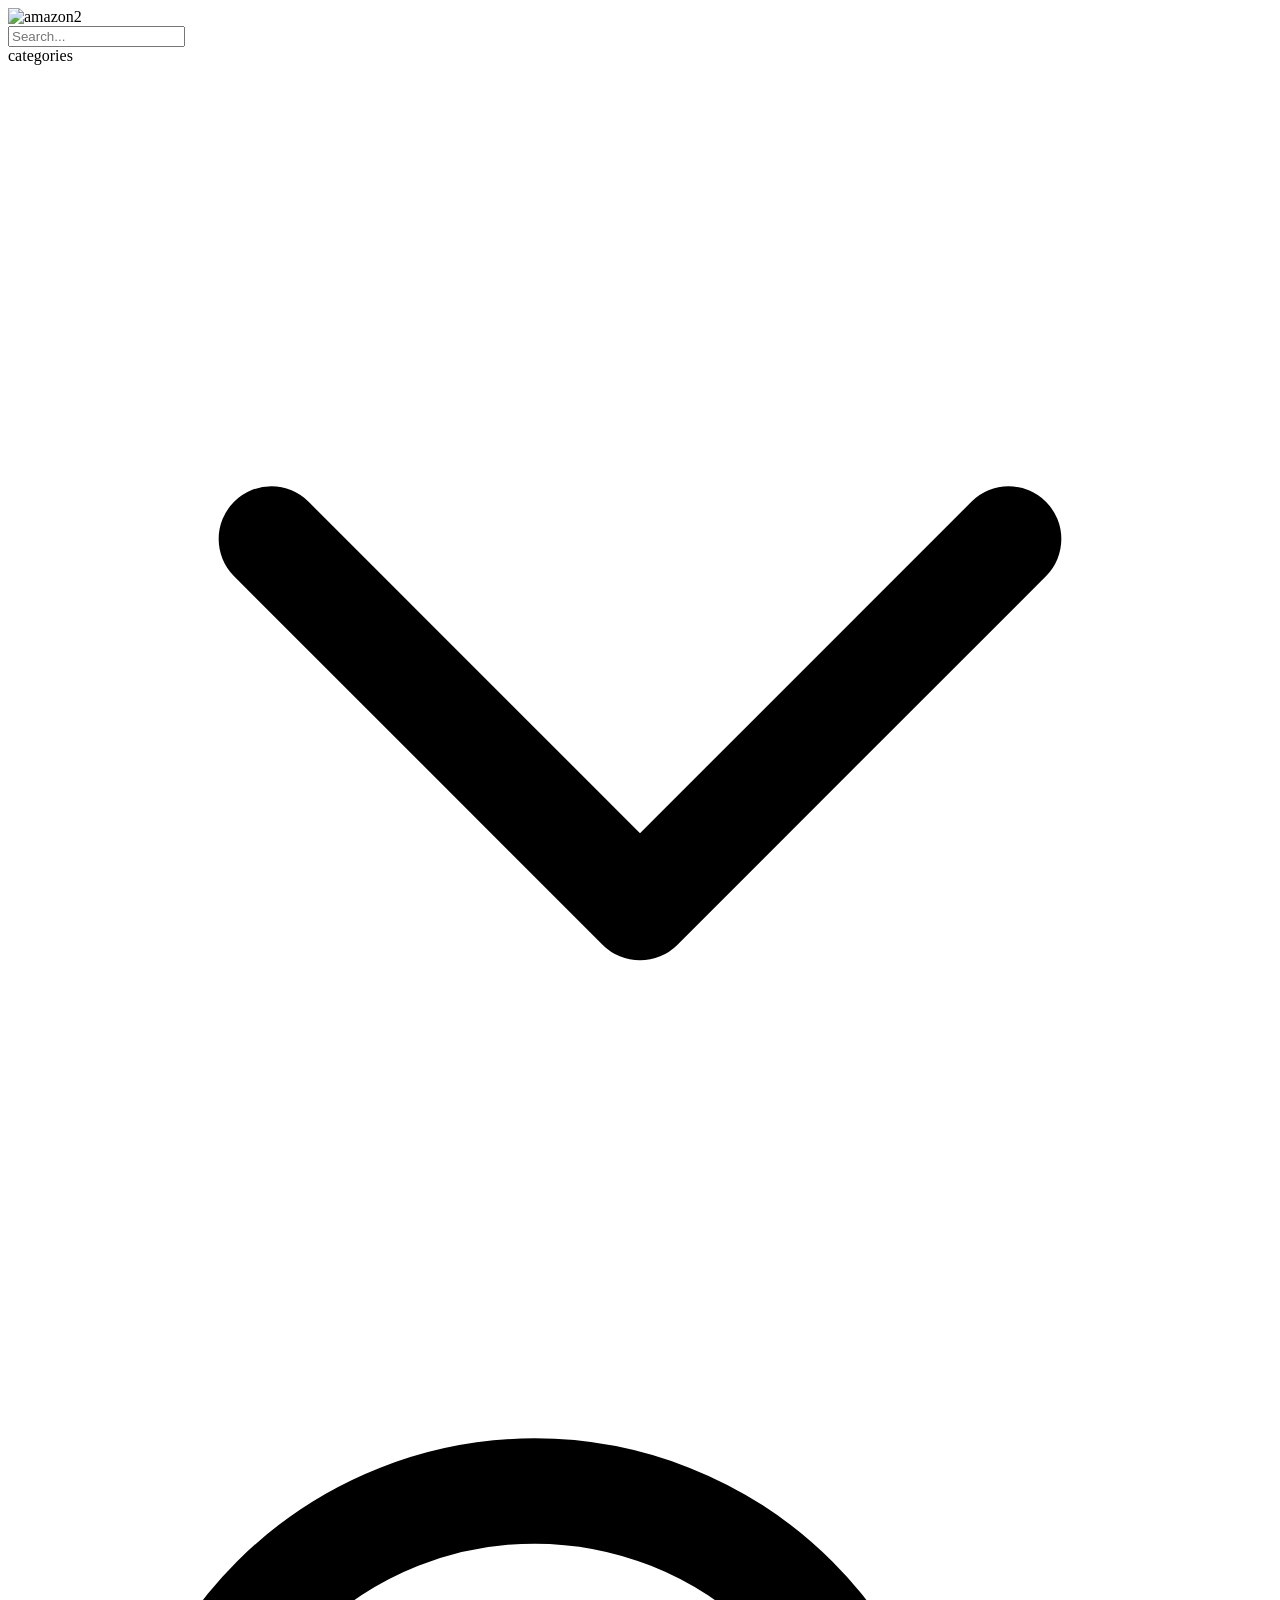
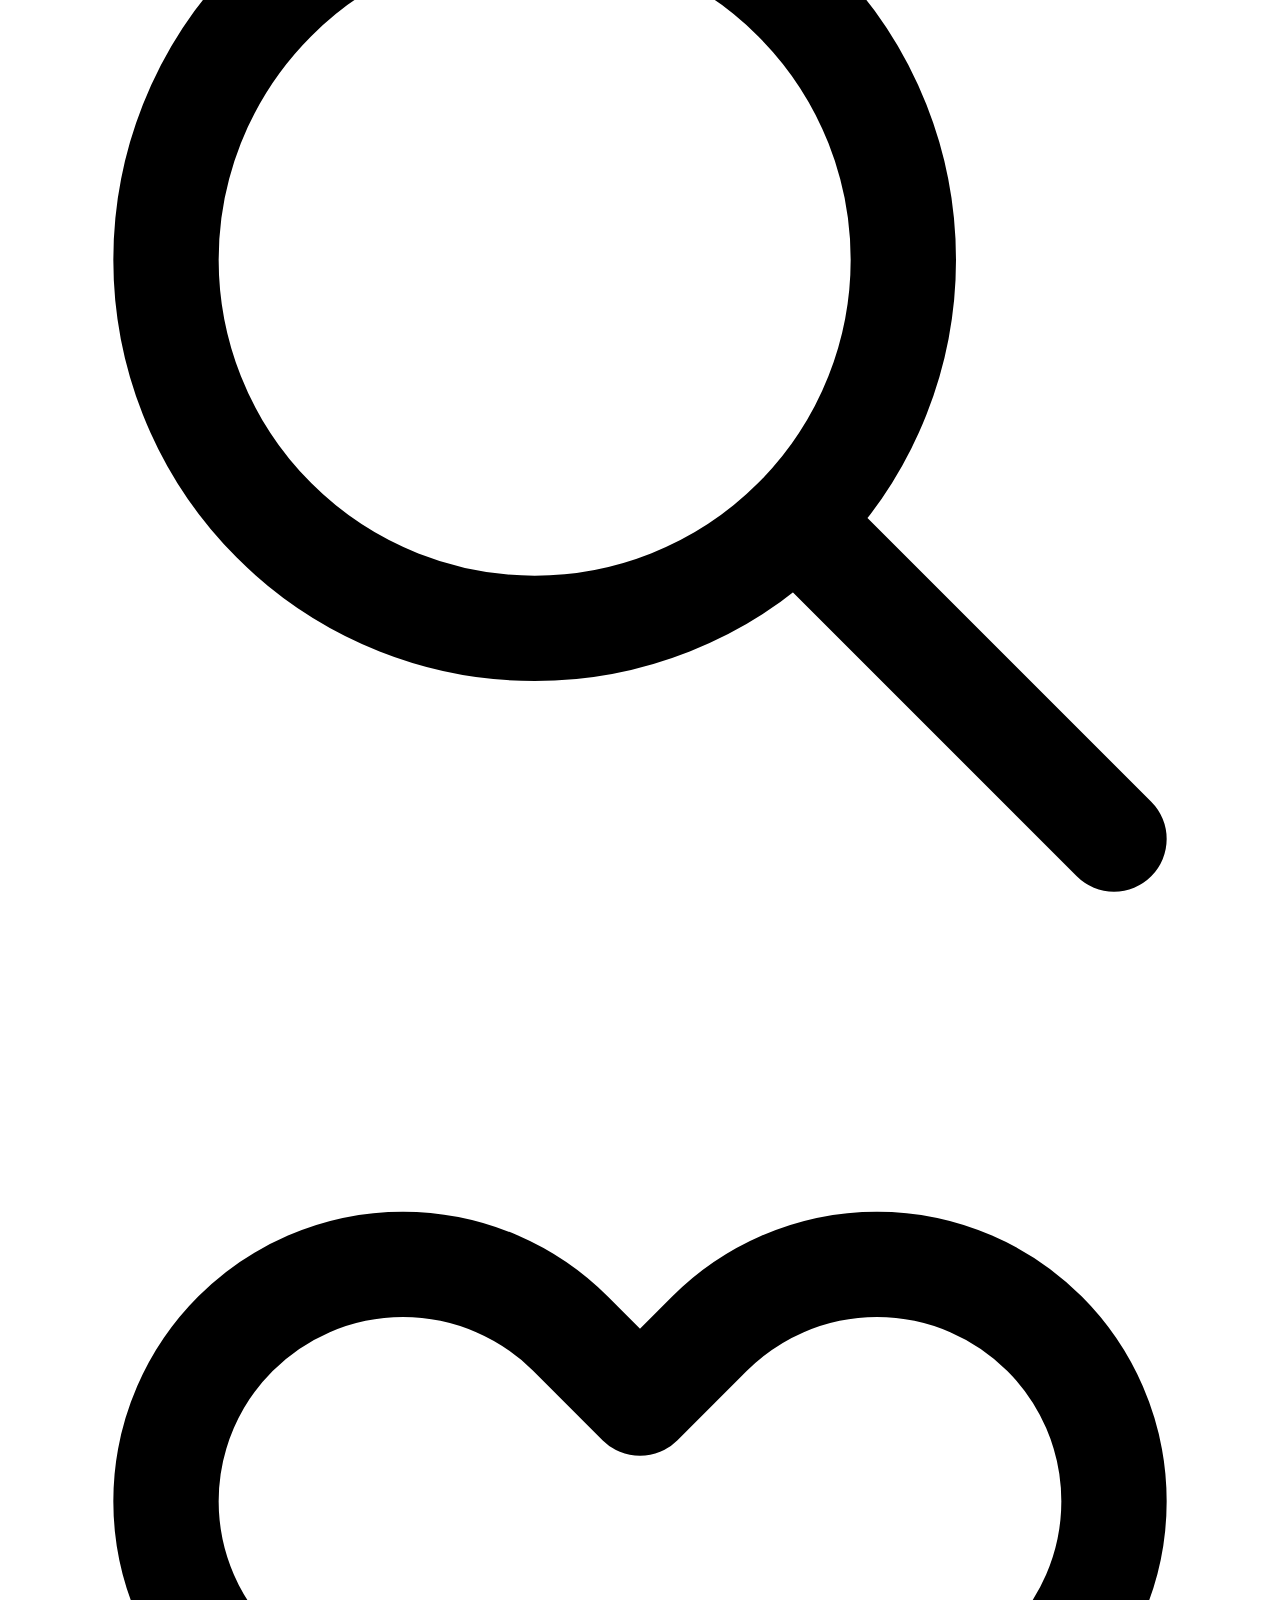
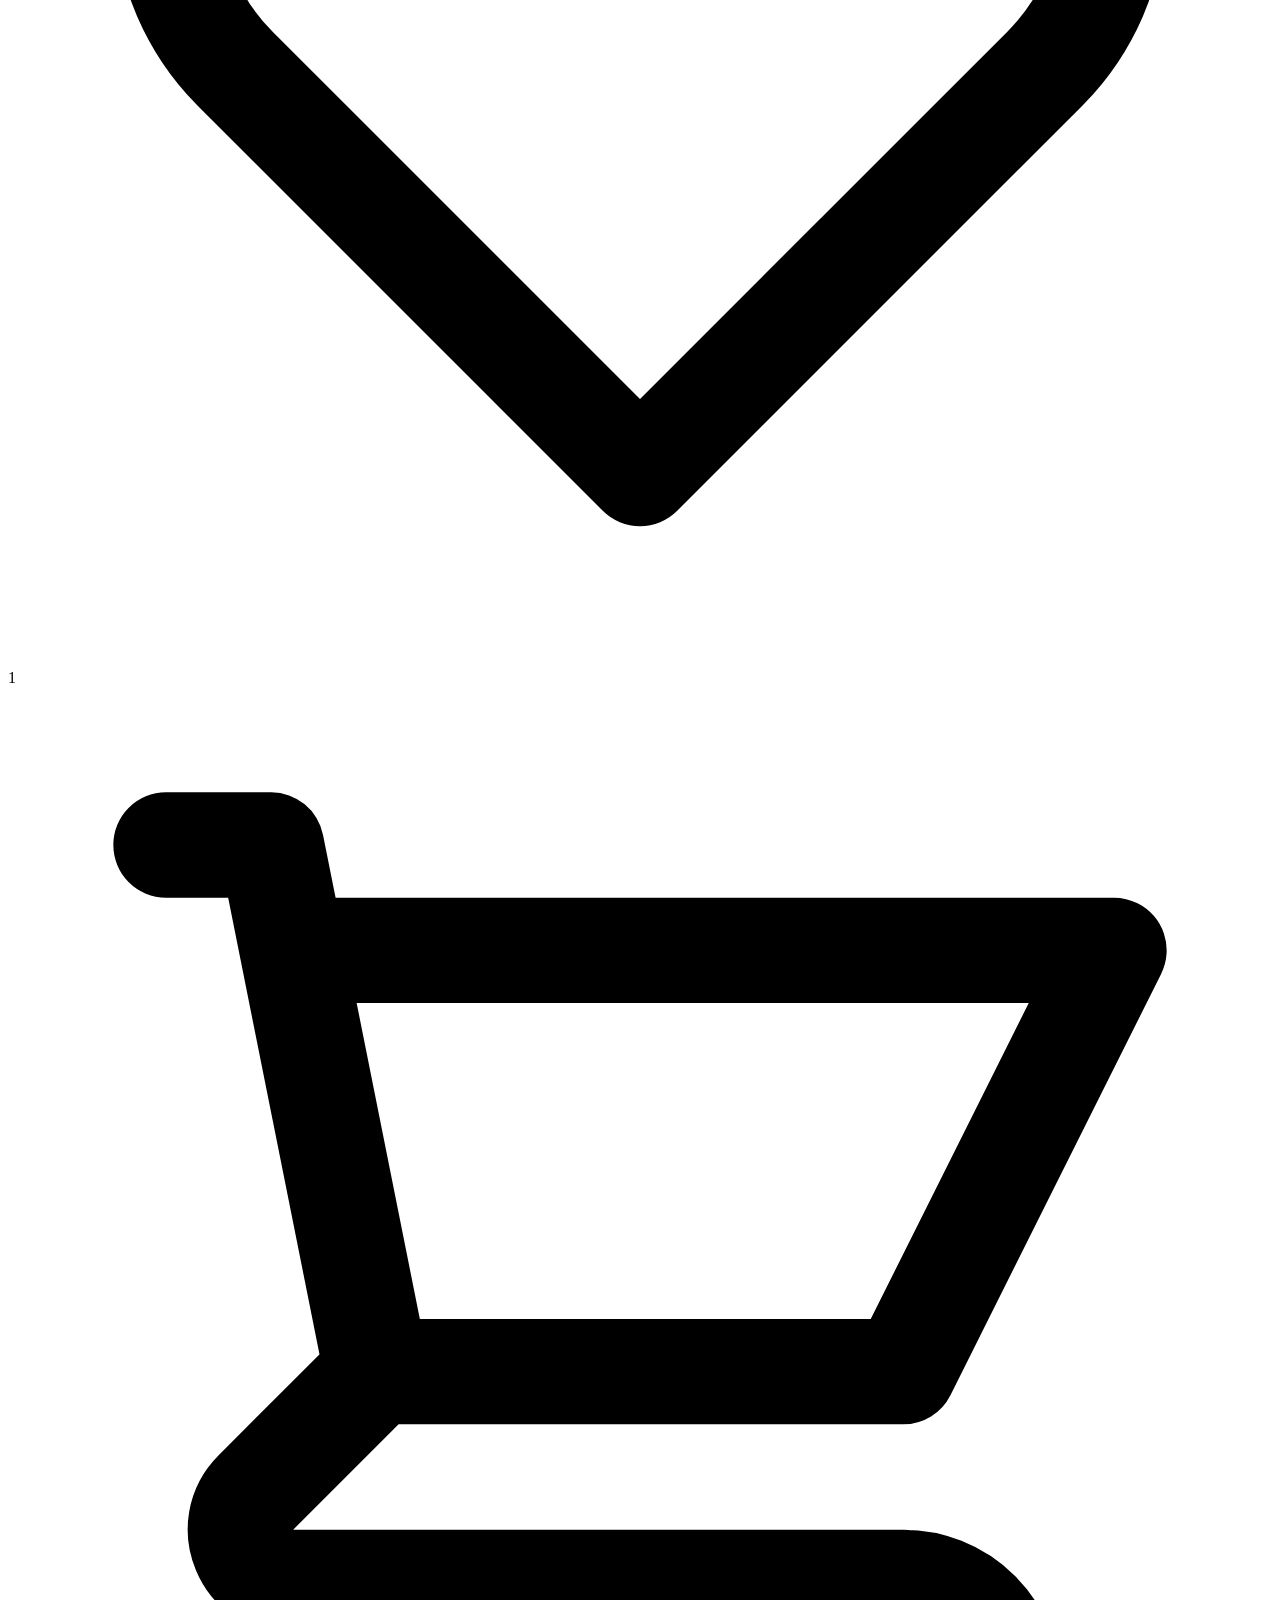
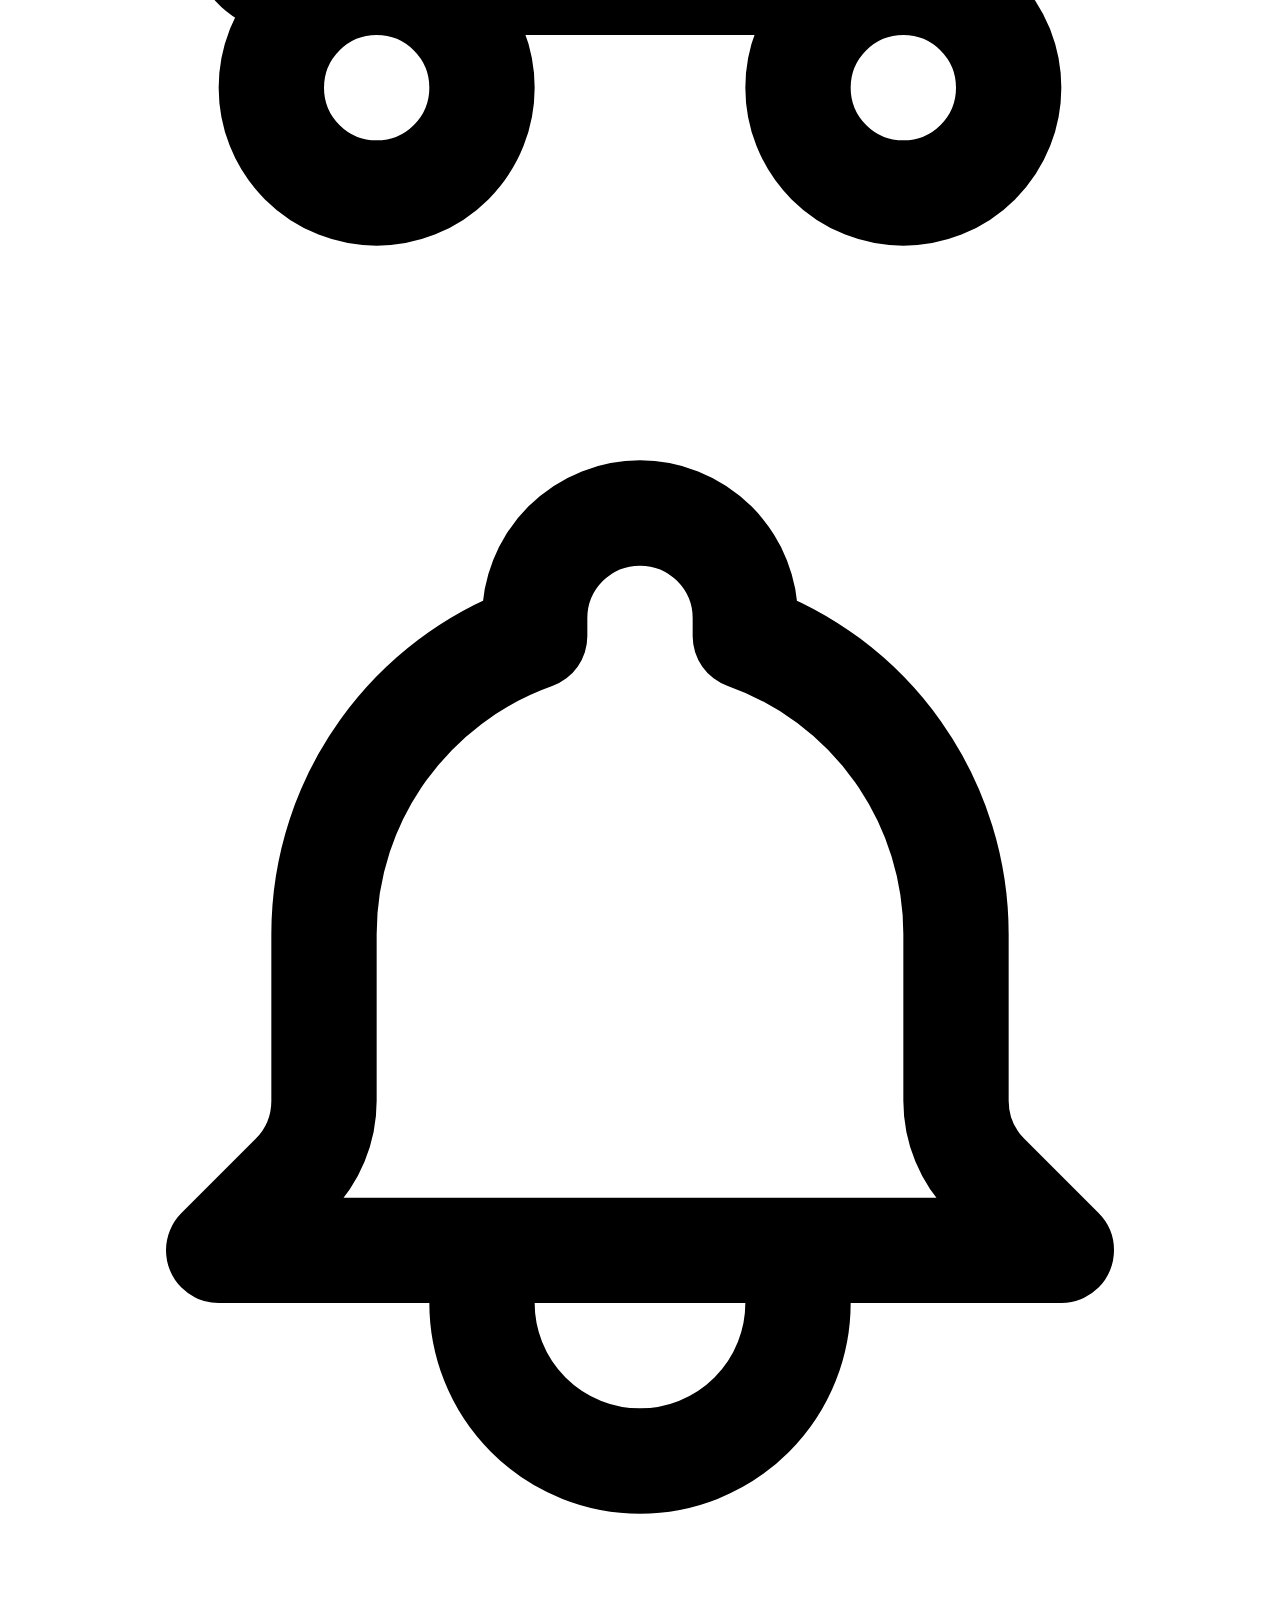
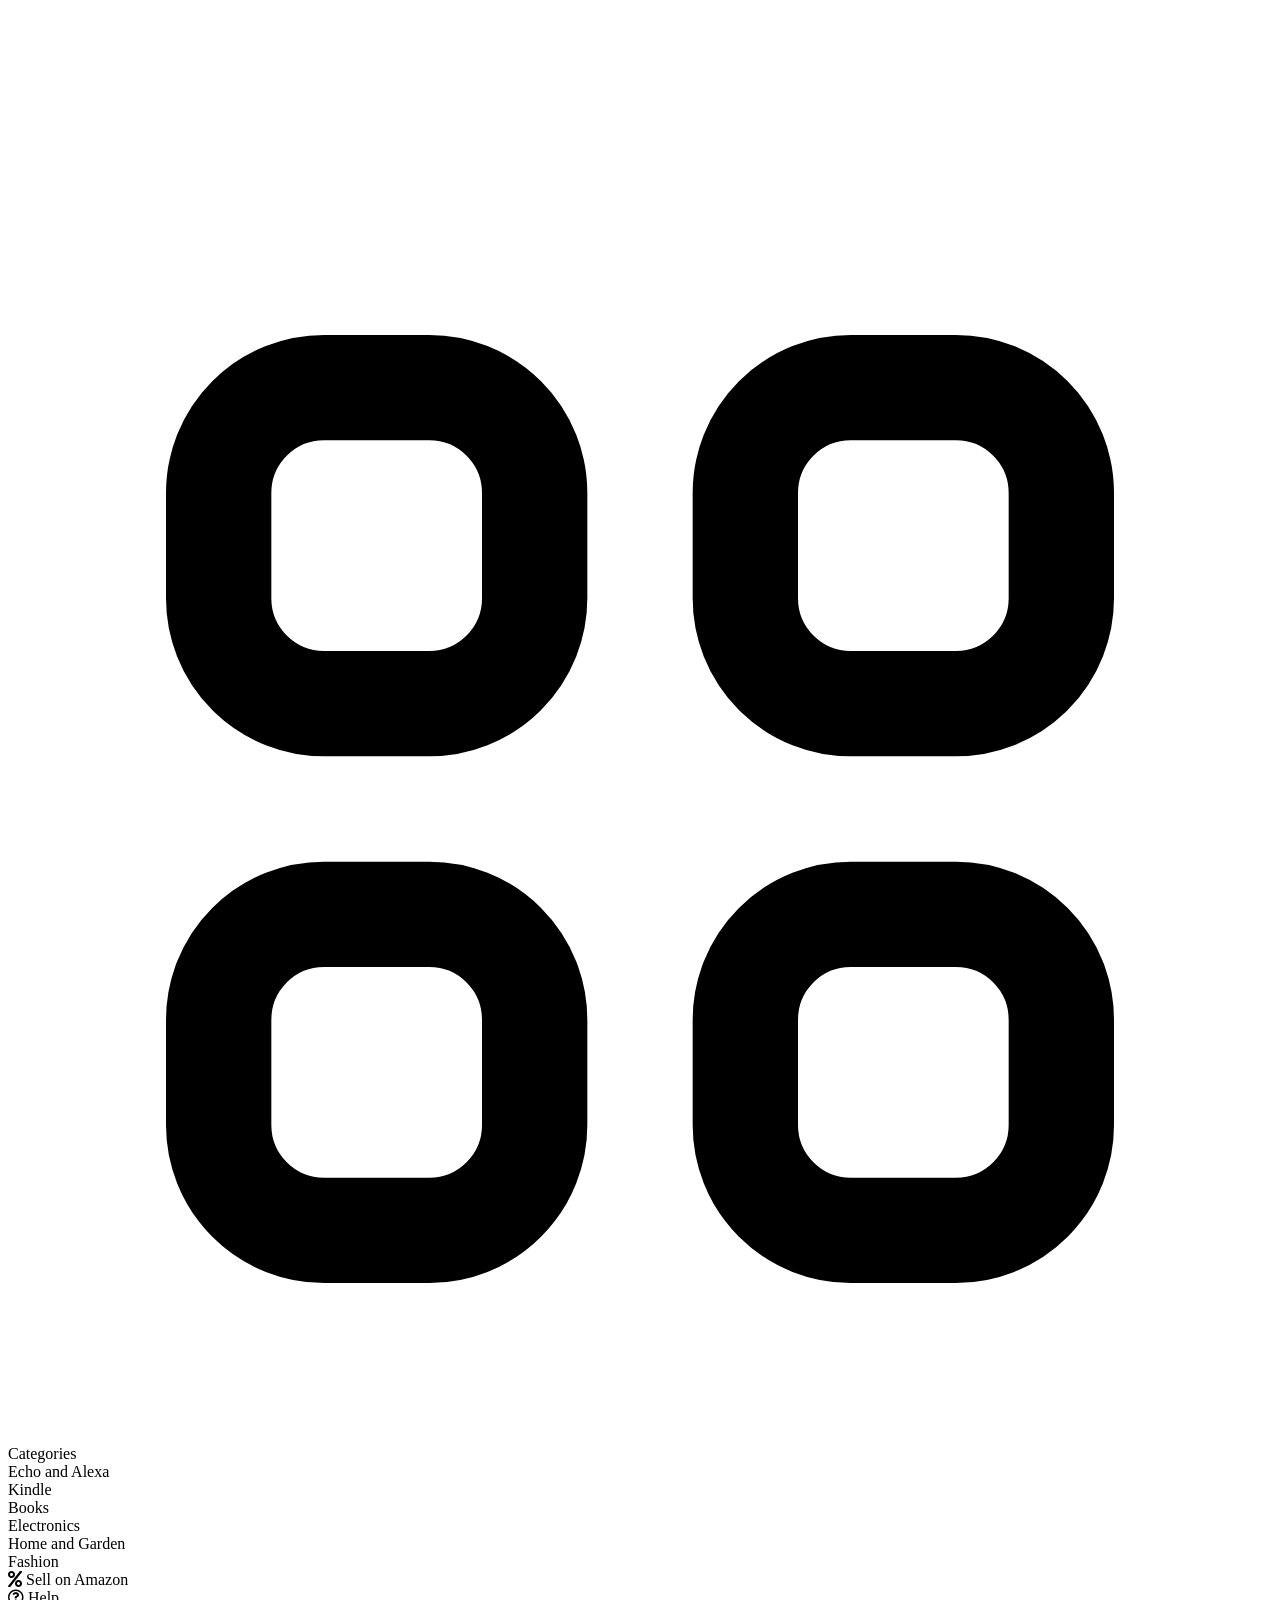
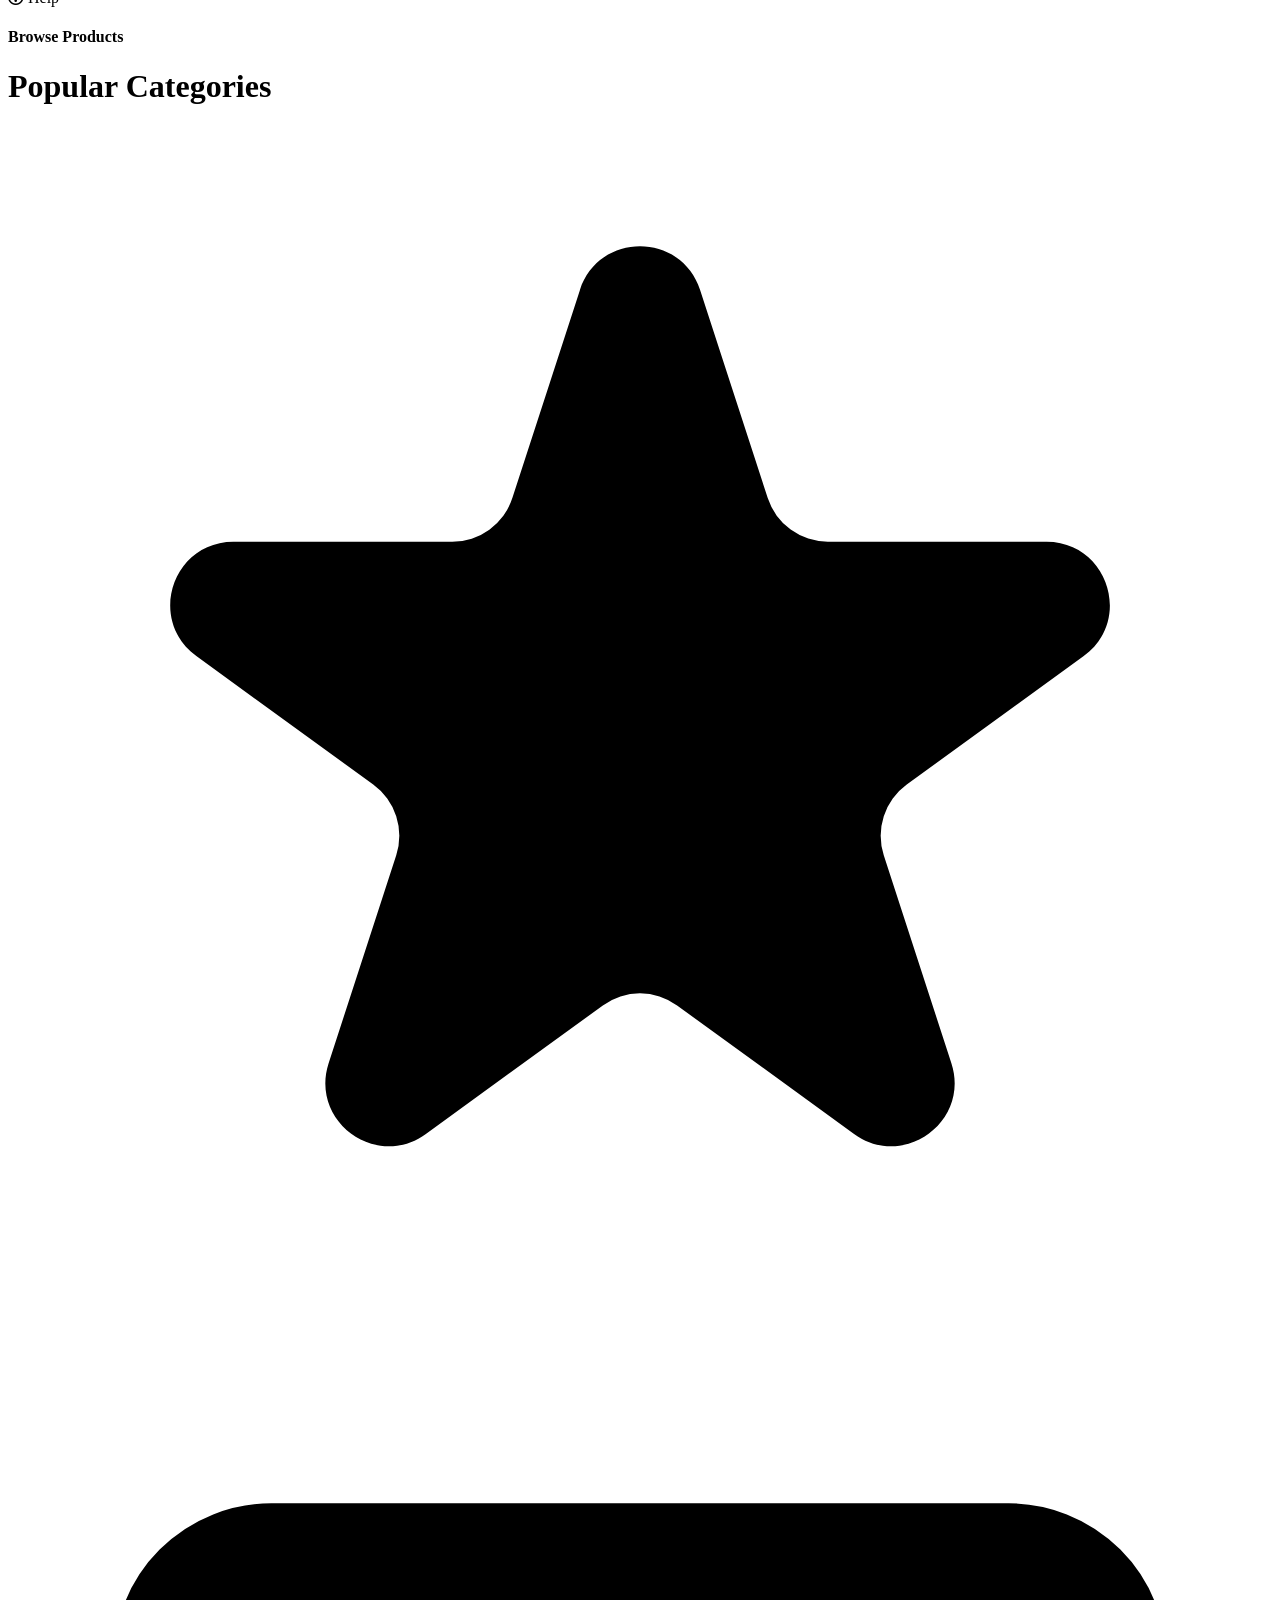
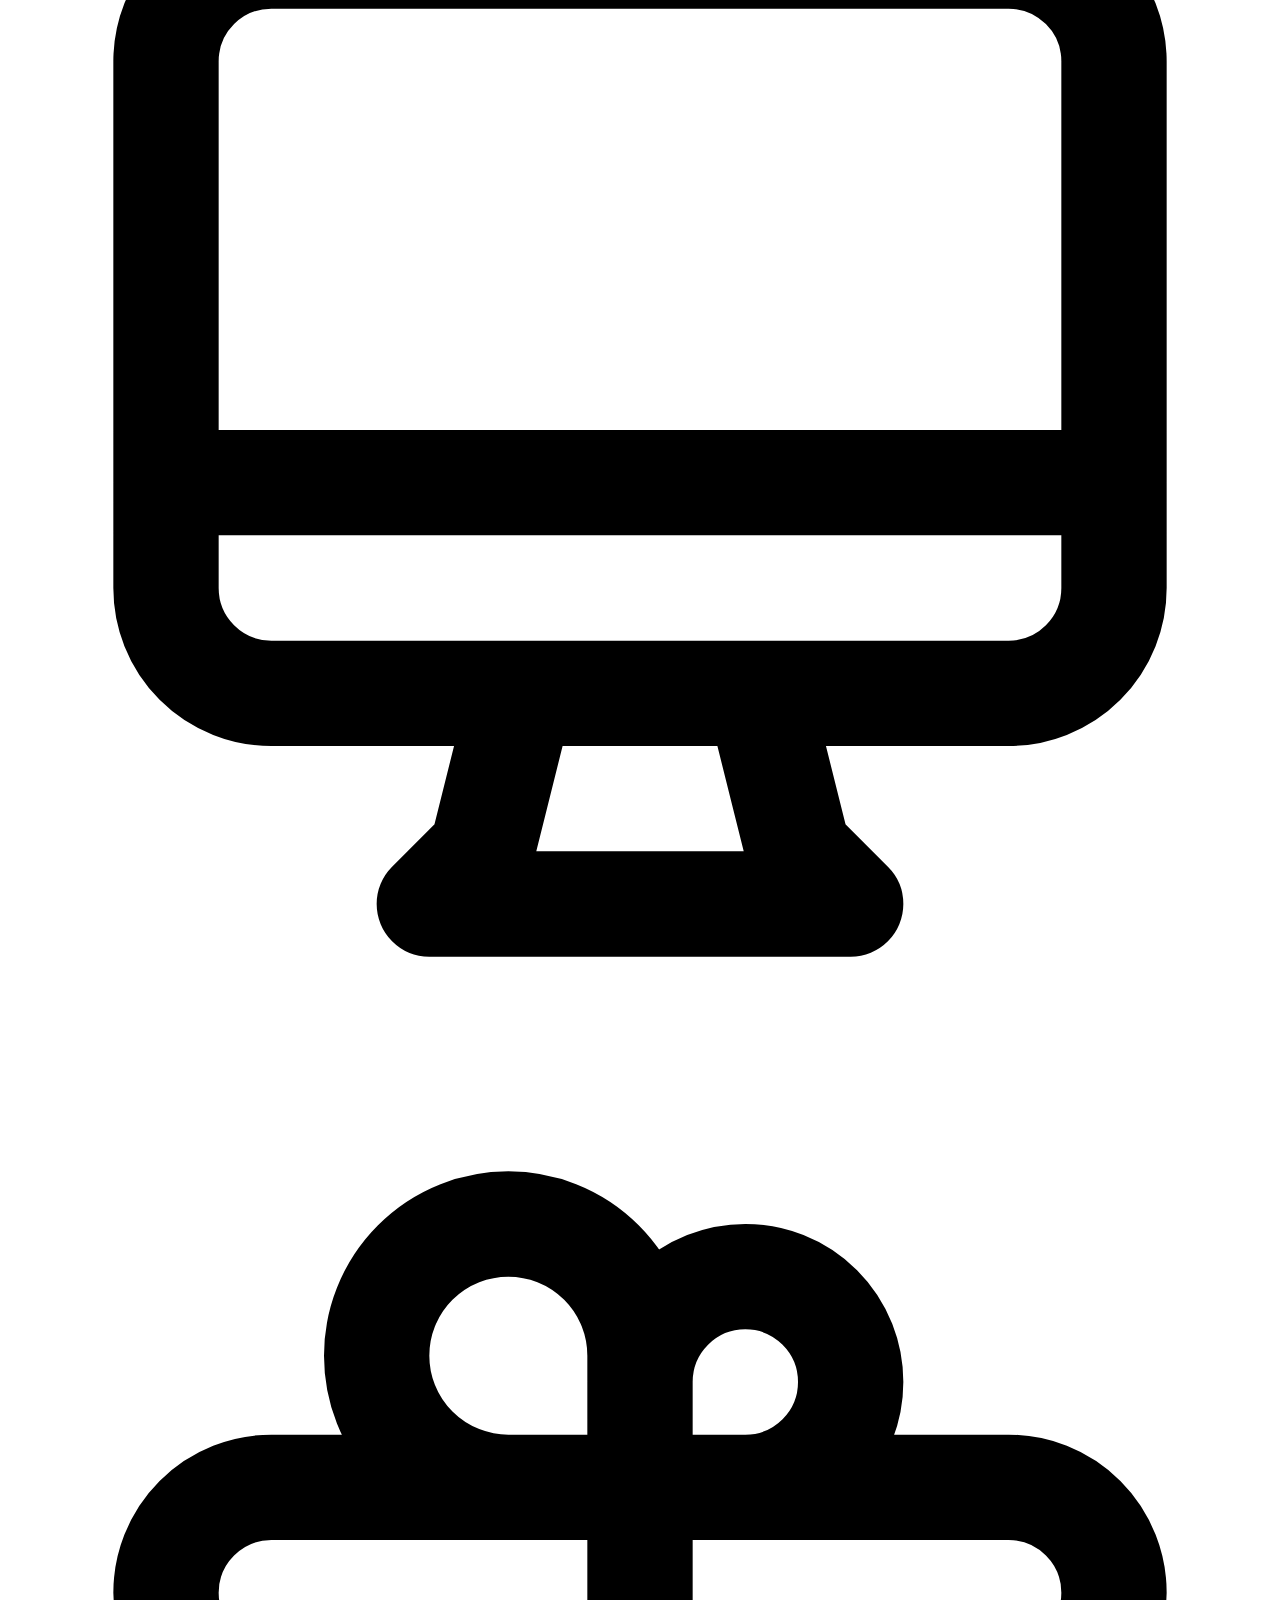
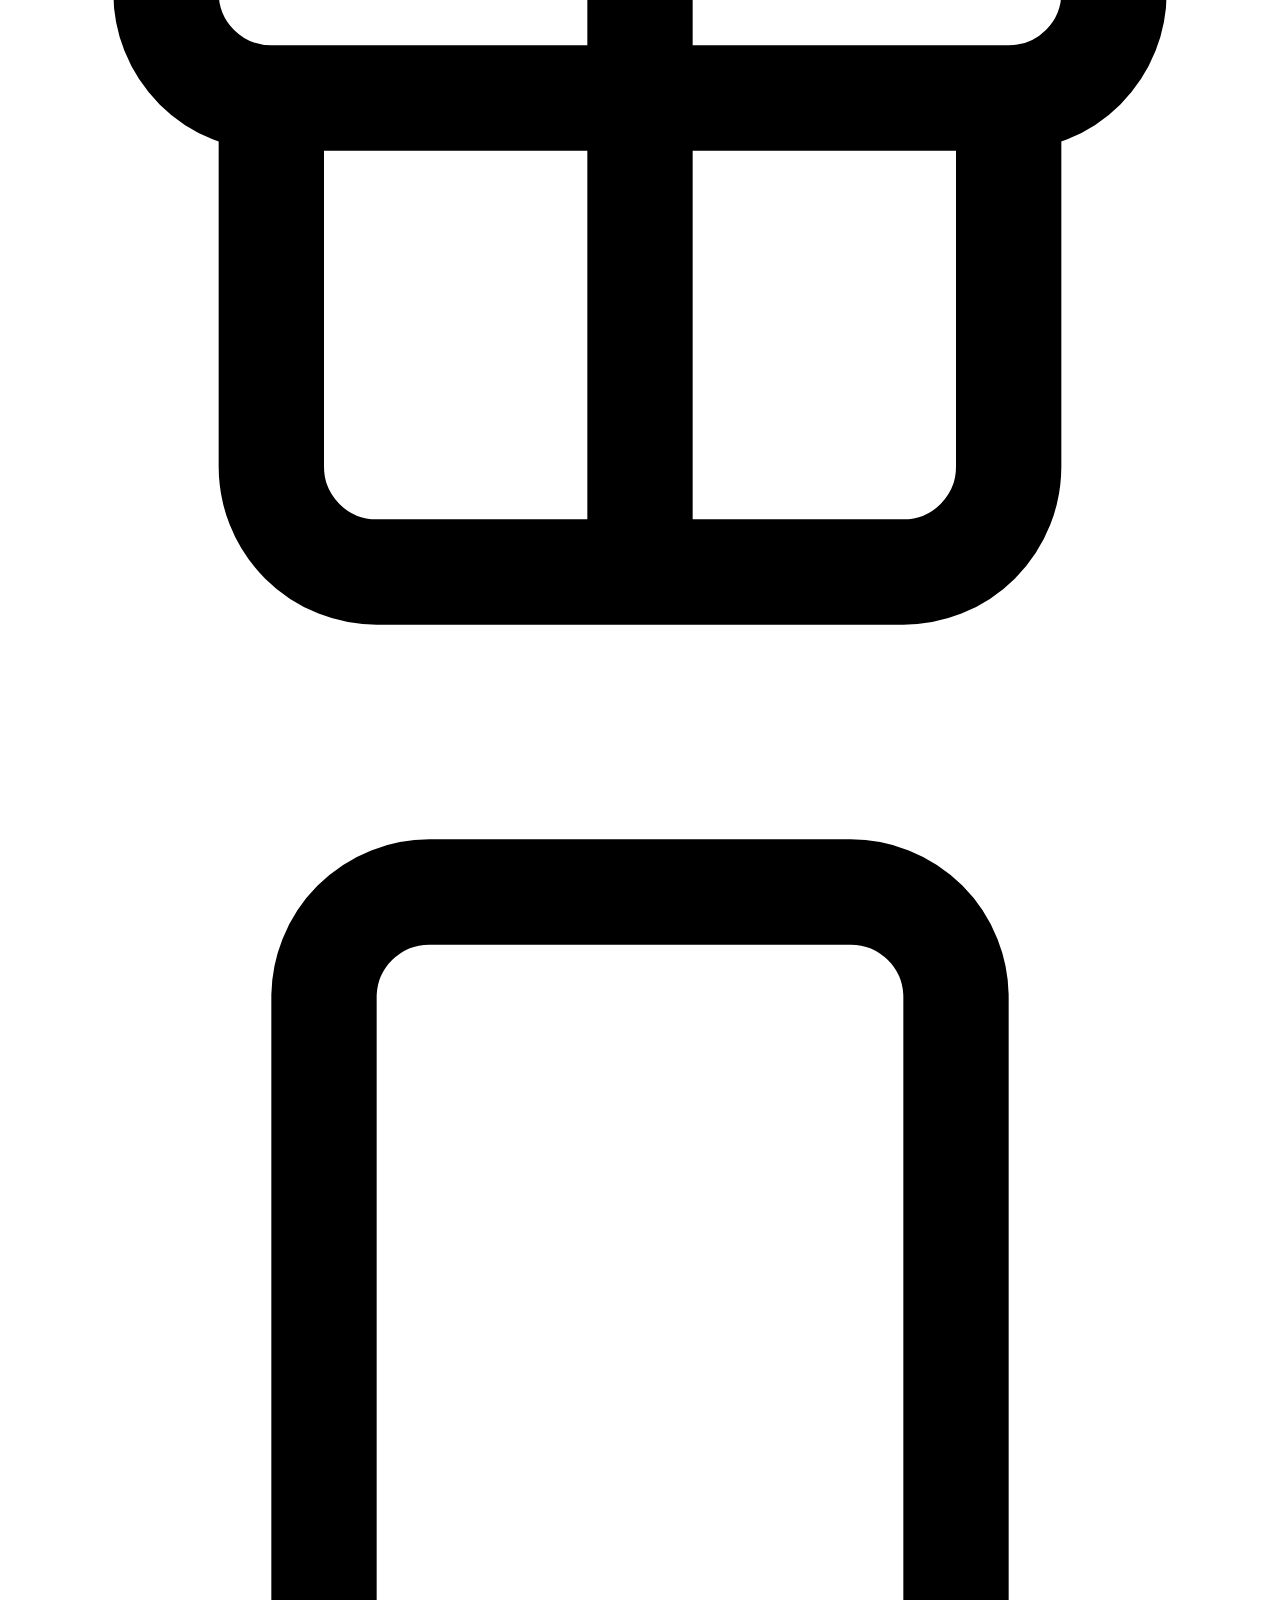
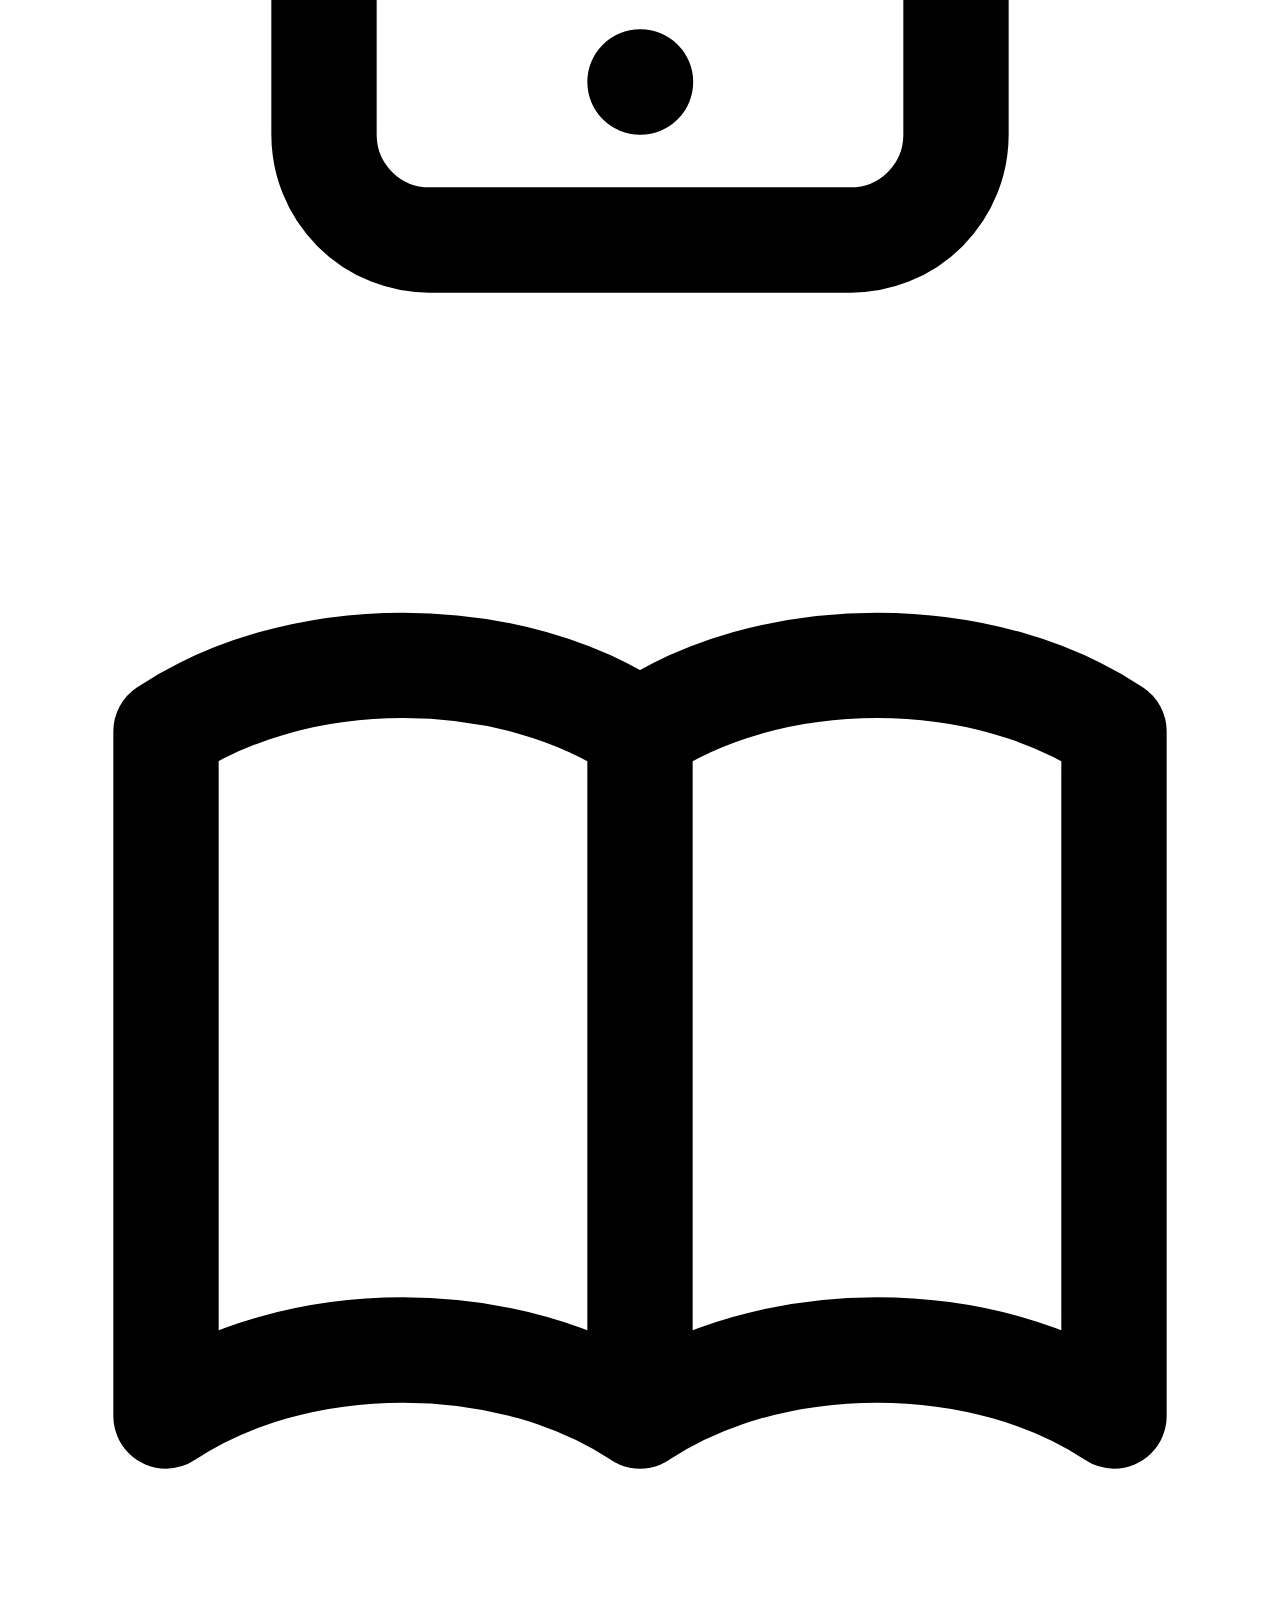
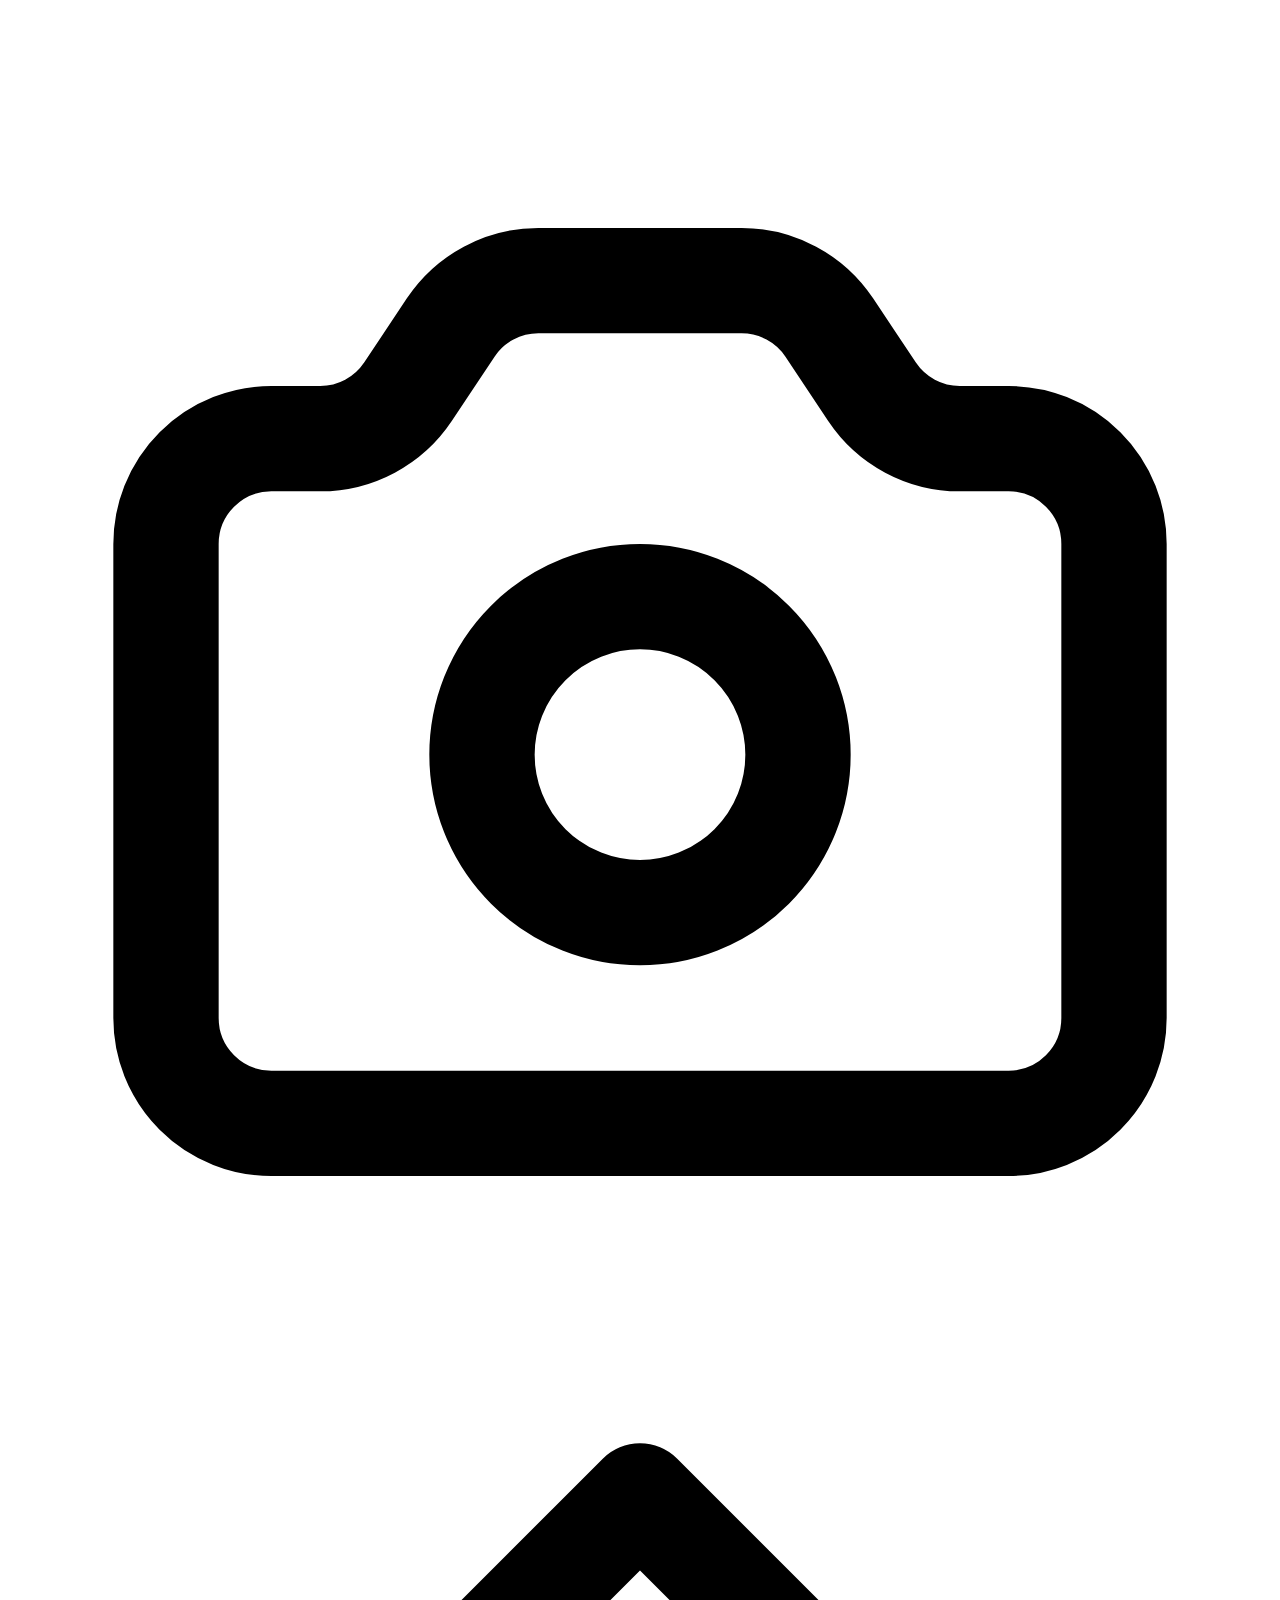
==== index.html @ 72c3c29b "cart finished and cart counter" ====
<!DOCTYPE html>
<html lang="en">
  <head>
    <meta charset="UTF-8" />
    <meta http-equiv="X-UA-Compatible" content="IE=edge" />
    <meta name="viewport" content="width=device-width, initial-scale=1.0" />
    <title>Amazon2.0</title>
    <link
      href="https://unpkg.com/tailwindcss@^2/dist/tailwind.min.css"
      rel="stylesheet"
    />
    <link
      rel="stylesheet"
      href="https://use.fontawesome.com/releases/v5.15.3/css/all.css"
      integrity="sha384-SZXxX4whJ79/gErwcOYf+zWLeJdY/qpuqC4cAa9rOGUstPomtqpuNWT9wdPEn2fk"
      crossorigin="anonymous"
    />
    <link rel="stylesheet" href="style.css" />
    <script
      src="https://cdn.jsdelivr.net/npm/jdenticon@3.1.0/dist/jdenticon.min.js"
      async
      integrity="sha384-VngWWnG9GS4jDgsGEUNaoRQtfBGiIKZTiXwm9KpgAeaRn6Y/1tAFiyXqSzqC8Ga/"
      crossorigin="anonymous"
    ></script>
  </head>

  <body>
    <div class="bg-white w-full h-full">
      <div
        class="
          header
          md:h-16
          h-1/5
          bg-gray-900
          flex flex-wrap
          items-center
          text-white
        "
      >
        <div class="logo w-1/5 h-16 ml-10">
          <img
            class="w-28 h-16 object-contain"
            src="https://www.pinclipart.com/picdir/big/57-576184_view-our-amazon-storefront-amazon-logo-white-png.png"
            alt="amazon2"
          />
        </div>
        <input
          class="
            h-9
            w-1/6
            md:w-30
            bg-gray-800
            border border-gray-500 border-opacity-75
            rounded-l-xl
            px-3
            ml-6
            focus:outline-none
            placeholder-white
          "
          id="search"
          type="text"
          placeholder="Search..."
        />
        <div
          class="
            categories
            h-9
            w-30
            bg-gray-800
            border border-gray-500 border-opacity-75
            px-3
            flex
            items-center
          "
        >
          categories
          <svg
            xmlns="http://www.w3.org/2000/svg"
            class="h-4 w-4 ml-2"
            fill="none"
            viewBox="0 0 24 24"
            stroke="currentColor"
          >
            <path
              stroke-linecap="round"
              stroke-linejoin="round"
              stroke-width="2"
              d="M19 9l-7 7-7-7"
            />
          </svg>
        </div>
        <div
          class="
            search-icon
            bg-yellow-500
            h-9
            w-10
            rounded-r-xl
            flex
            justify-center
            items-center
          "
        >
          <svg
            xmlns="http://www.w3.org/2000/svg"
            class="h-6 w-6"
            fill="none"
            viewBox="0 0 24 24"
            stroke="currentColor"
          >
            <path
              stroke-linecap="round"
              stroke-linejoin="round"
              stroke-width="2"
              d="M21 21l-6-6m2-5a7 7 0 11-14 0 7 7 0 0114 0z"
            />
          </svg>
        </div>
        <!--Right ICONS-->
        <div
          class="icons flex items-center ml-auto mr-8 w-48 h-16 justify-around"
        >
          <svg
            class="h-4 w-4"
            xmlns="http://www.w3.org/2000/svg"
            fill="none"
            viewBox="0 0 24 24"
            stroke="currentColor"
          >
            <path
              stroke-linecap="round"
              stroke-linejoin="round"
              stroke-width="2"
              d="M4.318 6.318a4.5 4.5 0 000 6.364L12 20.364l7.682-7.682a4.5 4.5 0 00-6.364-6.364L12 7.636l-1.318-1.318a4.5 4.5 0 00-6.364 0z"
            />
          </svg>
          <div
            class="
              cart-icon
              h-10
              w-10
              bg-yellow-500
              items-center
              flex
              justify-center
              rounded-xl
              relative
            "
          >
            <div
              class="
                cart-number
                absolute
                -top-1
                -right-1
                h-4
                w-4
                bg-white
                rounded-full
                flex
                justify-center
                items-center
                text-gray-800 text-xs
              "
            >
              1
            </div>
            <svg
              class="h-4 w-4 text-gray-600"
              xmlns="http://www.w3.org/2000/svg"
              fill="none"
              viewBox="0 0 24 24"
              stroke="currentColor"
            >
              <path
                stroke-linecap="round"
                stroke-linejoin="round"
                stroke-width="2"
                d="M3 3h2l.4 2M7 13h10l4-8H5.4M7 13L5.4 5M7 13l-2.293 2.293c-.63.63-.184 1.707.707 1.707H17m0 0a2 2 0 100 4 2 2 0 000-4zm-8 2a2 2 0 11-4 0 2 2 0 014 0z"
              />
            </svg>
          </div>
          <svg
            xmlns="http://www.w3.org/2000/svg"
            class="h-4 w-4"
            fill="none"
            viewBox="0 0 24 24"
            stroke="currentColor"
          >
            <path
              stroke-linecap="round"
              stroke-linejoin="round"
              stroke-width="2"
              d="M15 17h5l-1.405-1.405A2.032 2.032 0 0118 14.158V11a6.002 6.002 0 00-4-5.659V5a2 2 0 10-4 0v.341C7.67 6.165 6 8.388 6 11v3.159c0 .538-.214 1.055-.595 1.436L4 17h5m6 0v1a3 3 0 11-6 0v-1m6 0H9"
            />
          </svg>
          <svg class="rounded h-12 w-12" data-jdenticon-value="Gilbert"></svg>
        </div>
      </div>

      <div class="main h-full md:h-screen flex">
        <div
          class="
            main-sidebar
            w-1/5
            bg-gray-900
            p-6
            border border-t-2 border-gray-700
          "
        >
          <div class="sidebar-categories">
            <div
              class="
                sidebar-main-category
                text-yellow-500
                cursor-pointer
                flex
                font-bold
                bg-gray-700
                rounded-lg
                p-2
                mb-4
                flex-wrap
              "
            >
              <span class="w-8"
                ><svg
                  xmlns="http://www.w3.org/2000/svg"
                  class="h-6 w-6"
                  fill="none"
                  viewBox="0 0 24 24"
                  stroke="currentColor"
                >
                  <path
                    stroke-linecap="round"
                    stroke-linejoin="round"
                    stroke-width="2"
                    d="M4 6a2 2 0 012-2h2a2 2 0 012 2v2a2 2 0 01-2 2H6a2 2 0 01-2-2V6zM14 6a2 2 0 012-2h2a2 2 0 012 2v2a2 2 0 01-2 2h-2a2 2 0 01-2-2V6zM4 16a2 2 0 012-2h2a2 2 0 012 2v2a2 2 0 01-2 2H6a2 2 0 01-2-2v-2zM14 16a2 2 0 012-2h2a2 2 0 012 2v2a2 2 0 01-2 2h-2a2 2 0 01-2-2v-2z"
                  /></svg
              ></span>
              <span>Categories</span>
            </div>
            <div
              class="sidebar-main-category text-white cursor-pointer flex p-2"
            >
              <span class="w-8"></span>
              <span>Echo and Alexa</span>
            </div>
            <div
              class="sidebar-main-category text-white cursor-pointer flex p-2"
            >
              <span class="w-8"></span>
              <span>Kindle</span>
            </div>
            <div
              class="sidebar-main-category text-white cursor-pointer flex p-2"
            >
              <span class="w-8"></span>
              <span>Books</span>
            </div>
            <div
              class="sidebar-main-category text-white cursor-pointer flex p-2"
            >
              <span class="w-8"></span>
              <span>Electronics</span>
            </div>
            <div
              class="sidebar-main-category text-white cursor-pointer flex p-2"
            >
              <span class="w-8"></span>
              <span>Home and Garden</span>
            </div>
            <div
              class="
                sidebar-main-category
                text-white
                cursor-pointer
                flex
                mb-4
                p-2
              "
            >
              <span class="w-8"></span>
              <span>Fashion</span>
            </div>
            <div
              class="
                sidebar-main-category
                text-white
                cursor-pointer
                flex
                font-bold
                hover:bg-gray-700
                p-2
                rounded-lg
                mb-4
              "
            >
              <span class="w-8"><i class="fas fa-percent"></i></span>
              <span>Sell on Amazon</span>
            </div>
            <div
              class="
                sidebar-main-category
                text-white
                cursor-pointer
                flex
                font-bold
                hover:bg-gray-700
                p-2
                rounded-lg
                mb-4
              "
            >
              <span class="w-8"><i class="far fa-question-circle"></i></span>
              <span>Help</span>
            </div>
          </div>
        </div>
        <div class="main-section flex-1 p-6 bg-gray-100">
          <div class="main-section-banner h-44 rounded-lg flex items-end">
            <div
              class="
                button
                bg-white
                w-36
                h-10
                rounded-full
                items-center
                justify-center
                flex
                m-4
                cursor-pointer
              "
            >
              <h4 class="text-bold text-yellow-500">Browse Products</h4>
            </div>
          </div>
          <div class="main-section-categories mt-10">
            <h1
              class="
                popular-categories
                font-bold
                text-gray-700 text-2xl
                items-center
                flex
              "
            >
              Popular Categories
              <svg
                xmlns="http://www.w3.org/2000/svg"
                class="h-8 w-8 text-yellow-400"
                viewBox="0 0 20 20"
                fill="currentColor"
              >
                <path
                  d="M9.049 2.927c.3-.921 1.603-.921 1.902 0l1.07 3.292a1 1 0 00.95.69h3.462c.969 0 1.371 1.24.588 1.81l-2.8 2.034a1 1 0 00-.364 1.118l1.07 3.292c.3.921-.755 1.688-1.54 1.118l-2.8-2.034a1 1 0 00-1.175 0l-2.8 2.034c-.784.57-1.838-.197-1.539-1.118l1.07-3.292a1 1 0 00-.364-1.118L2.98 8.72c-.783-.57-.38-1.81.588-1.81h3.461a1 1 0 00.951-.69l1.07-3.292z"
                />
              </svg>
            </h1>
            <div class="categories mt-5 flex flex-wrap">
              <div
                class="
                  icon-desktop
                  h-20
                  w-20
                  bg-white
                  rounded-xl
                  flex
                  items-center
                  justify-center
                "
              >
                <svg
                  xmlns="http://www.w3.org/2000/svg"
                  class="h-12 w-12 text-gray-500"
                  fill="none"
                  viewBox="0 0 24 24"
                  stroke="currentColor"
                >
                  <path
                    stroke-linecap="round"
                    stroke-linejoin="round"
                    stroke-width="2"
                    d="M9.75 17L9 20l-1 1h8l-1-1-.75-3M3 13h18M5 17h14a2 2 0 002-2V5a2 2 0 00-2-2H5a2 2 0 00-2 2v10a2 2 0 002 2z"
                  />
                </svg>
              </div>
              <div
                class="
                  icon-gift
                  h-20
                  w-20
                  bg-white
                  rounded-xl
                  flex
                  items-center
                  justify-center
                  ml-6
                "
              >
                <svg
                  xmlns="http://www.w3.org/2000/svg"
                  class="h-12 w-12 text-gray-500"
                  fill="none"
                  viewBox="0 0 24 24"
                  stroke="currentColor"
                >
                  <path
                    stroke-linecap="round"
                    stroke-linejoin="round"
                    stroke-width="2"
                    d="M12 8v13m0-13V6a2 2 0 112 2h-2zm0 0V5.5A2.5 2.5 0 109.5 8H12zm-7 4h14M5 12a2 2 0 110-4h14a2 2 0 110 4M5 12v7a2 2 0 002 2h10a2 2 0 002-2v-7"
                  />
                </svg>
              </div>
              <div
                class="
                  icon-phone
                  h-20
                  w-20
                  bg-white
                  rounded-xl
                  flex
                  items-center
                  justify-center
                  ml-6
                "
              >
                <svg
                  xmlns="http://www.w3.org/2000/svg"
                  class="h-12 w-12 text-gray-500"
                  fill="none"
                  viewBox="0 0 24 24"
                  stroke="currentColor"
                >
                  <path
                    stroke-linecap="round"
                    stroke-linejoin="round"
                    stroke-width="2"
                    d="M12 18h.01M8 21h8a2 2 0 002-2V5a2 2 0 00-2-2H8a2 2 0 00-2 2v14a2 2 0 002 2z"
                  />
                </svg>
              </div>
              <div
                class="
                  icon-book
                  h-20
                  w-20
                  bg-white
                  rounded-xl
                  flex
                  items-center
                  justify-center
                  ml-6
                "
              >
                <svg
                  xmlns="http://www.w3.org/2000/svg"
                  class="h-12 w-12 text-gray-500"
                  fill="none"
                  viewBox="0 0 24 24"
                  stroke="currentColor"
                >
                  <path
                    stroke-linecap="round"
                    stroke-linejoin="round"
                    stroke-width="2"
                    d="M12 6.253v13m0-13C10.832 5.477 9.246 5 7.5 5S4.168 5.477 3 6.253v13C4.168 18.477 5.754 18 7.5 18s3.332.477 4.5 1.253m0-13C13.168 5.477 14.754 5 16.5 5c1.747 0 3.332.477 4.5 1.253v13C19.832 18.477 18.247 18 16.5 18c-1.746 0-3.332.477-4.5 1.253"
                  />
                </svg>
              </div>
              <div
                class="
                  icon-camera
                  h-20
                  w-20
                  bg-white
                  rounded-xl
                  flex
                  items-center
                  justify-center
                  ml-6
                "
              >
                <svg
                  xmlns="http://www.w3.org/2000/svg"
                  class="h-12 w-12 text-gray-500"
                  fill="none"
                  viewBox="0 0 24 24"
                  stroke="currentColor"
                >
                  <path
                    stroke-linecap="round"
                    stroke-linejoin="round"
                    stroke-width="2"
                    d="M3 9a2 2 0 012-2h.93a2 2 0 001.664-.89l.812-1.22A2 2 0 0110.07 4h3.86a2 2 0 011.664.89l.812 1.22A2 2 0 0018.07 7H19a2 2 0 012 2v9a2 2 0 01-2 2H5a2 2 0 01-2-2V9z"
                  />
                  <path
                    stroke-linecap="round"
                    stroke-linejoin="round"
                    stroke-width="2"
                    d="M15 13a3 3 0 11-6 0 3 3 0 016 0z"
                  />
                </svg>
              </div>
              <div
                class="
                  icon-home
                  h-20
                  w-20
                  bg-white
                  rounded-xl
                  flex
                  items-center
                  justify-center
                  ml-6
                "
              >
                <svg
                  xmlns="http://www.w3.org/2000/svg"
                  class="h-12 w-12 text-gray-500"
                  fill="none"
                  viewBox="0 0 24 24"
                  stroke="currentColor"
                >
                  <path
                    stroke-linecap="round"
                    stroke-linejoin="round"
                    stroke-width="2"
                    d="M3 12l2-2m0 0l7-7 7 7M5 10v10a1 1 0 001 1h3m10-11l2 2m-2-2v10a1 1 0 01-1 1h-3m-6 0a1 1 0 001-1v-4a1 1 0 011-1h2a1 1 0 011 1v4a1 1 0 001 1m-6 0h6"
                  />
                </svg>
              </div>
              <div
                class="
                  icon-music
                  h-20
                  w-20
                  bg-white
                  rounded-xl
                  flex
                  items-center
                  justify-center
                  ml-6
                "
              >
                <svg
                  xmlns="http://www.w3.org/2000/svg"
                  class="h-12 w-12 text-gray-500"
                  fill="none"
                  viewBox="0 0 24 24"
                  stroke="currentColor"
                >
                  <path
                    stroke-linecap="round"
                    stroke-linejoin="round"
                    stroke-width="2"
                    d="M9 19V6l12-3v13M9 19c0 1.105-1.343 2-3 2s-3-.895-3-2 1.343-2 3-2 3 .895 3 2zm12-3c0 1.105-1.343 2-3 2s-3-.895-3-2 1.343-2 3-2 3 .895 3 2zM9 10l12-3"
                  />
                </svg>
              </div>
              <div
                class="
                  icon-light
                  h-20
                  w-20
                  bg-white
                  rounded-xl
                  flex
                  items-center
                  justify-center
                  ml-6
                "
              >
                <svg
                  xmlns="http://www.w3.org/2000/svg"
                  class="h-12 w-12 text-gray-500"
                  fill="none"
                  viewBox="0 0 24 24"
                  stroke="currentColor"
                >
                  <path
                    stroke-linecap="round"
                    stroke-linejoin="round"
                    stroke-width="2"
                    d="M9.663 17h4.673M12 3v1m6.364 1.636l-.707.707M21 12h-1M4 12H3m3.343-5.657l-.707-.707m2.828 9.9a5 5 0 117.072 0l-.548.547A3.374 3.374 0 0014 18.469V19a2 2 0 11-4 0v-.531c0-.895-.356-1.754-.988-2.386l-.548-.547z"
                  />
                </svg>
              </div>
            </div>
          </div>

          <div class="main-section-deals mt-5">
            <h1 class="text-2xl font-bold text-gray-700 mb-5">Hot Deals 🔥</h1>
            <div class="main-section-products flex flex-wrap">
              <div class="main-product">
                <div class="product-image w-48 h-52 bg-white rounded-lg p-4">
                  <img
                    class="w-full h-full object-contain"
                    src="https://m.media-amazon.com/images/I/61-PblYntsL._AC_SL1500_.jpg"
                    alt="Nintendo switch"
                  />
                </div>
                <div class="product-name text-gray-700 font-bold">
                  Nintendo Switch (2019)
                </div>
                <div class="product-make text-green-700 font-bold">
                  Nintendo
                </div>
                <div class="product-rating text-yellow-300 font-bold my-1">
                  ⭐⭐⭐⭐⭐ 4.5
                </div>
                <div class="product-price text-gray-700 font-bold text-lg">
                  $290.00
                </div>
              </div>
              <div class="main-product-2 ml-5">
                <div class="product-image w-48 h-52 bg-white rounded-lg p-4">
                  <img
                    class="w-full h-full object-contain"
                    src="https://m.media-amazon.com/images/I/61-PblYntsL._AC_SL1500_.jpg"
                    alt="Nintendo switch"
                  />
                </div>
                <div class="product-name text-gray-700 font-bold">
                  Nintendo Switch (2019)
                </div>
                <div class="product-make text-green-700 font-bold">
                  Nintendo
                </div>
                <div class="product-rating text-yellow-300 font-bold my-1">
                  ⭐⭐⭐⭐⭐ 4.5
                </div>
                <div class="product-price text-gray-700 font-bold text-lg">
                  $290.00
                </div>
              </div>
              <div class="main-product-2 ml-5">
                <div class="product-image w-48 h-52 bg-white rounded-lg p-4">
                  <img
                    class="w-full h-full object-contain"
                    src="https://m.media-amazon.com/images/I/61-PblYntsL._AC_SL1500_.jpg"
                    alt="Nintendo switch"
                  />
                </div>
                <div class="product-name text-gray-700 font-bold">
                  Nintendo Switch (2019)
                </div>
                <div class="product-make text-green-700 font-bold">
                  Nintendo
                </div>
                <div class="product-rating text-yellow-300 font-bold my-1">
                  ⭐⭐⭐⭐⭐ 4.5
                </div>
                <div class="product-price text-gray-700 font-bold text-lg">
                  $290.00
                </div>
              </div>
              <div class="main-product-2 ml-5">
                <div class="product-image w-48 h-52 bg-white rounded-lg p-4">
                  <img
                    class="w-full h-full object-contain"
                    src="https://m.media-amazon.com/images/I/61-PblYntsL._AC_SL1500_.jpg"
                    alt="Nintendo switch"
                  />
                </div>
                <div class="product-name text-gray-700 font-bold">
                  Nintendo Switch (2019)
                </div>
                <div class="product-make text-green-700 font-bold">
                  Nintendo
                </div>
                <div class="product-rating text-yellow-300 font-bold my-1">
                  ⭐⭐⭐⭐⭐ 4.5
                </div>
                <div class="product-price text-gray-700 font-bold text-lg">
                  $290.00
                </div>
              </div>
            </div>
          </div>
        </div>
      </div>
    </div>
  </body>
</html>
---- style.css ----
.main-section-banner {
  background-image: url("https://i.ibb.co/JnmTD12/banner.jpg");
  background-position: center;
  background-size: cover;
}
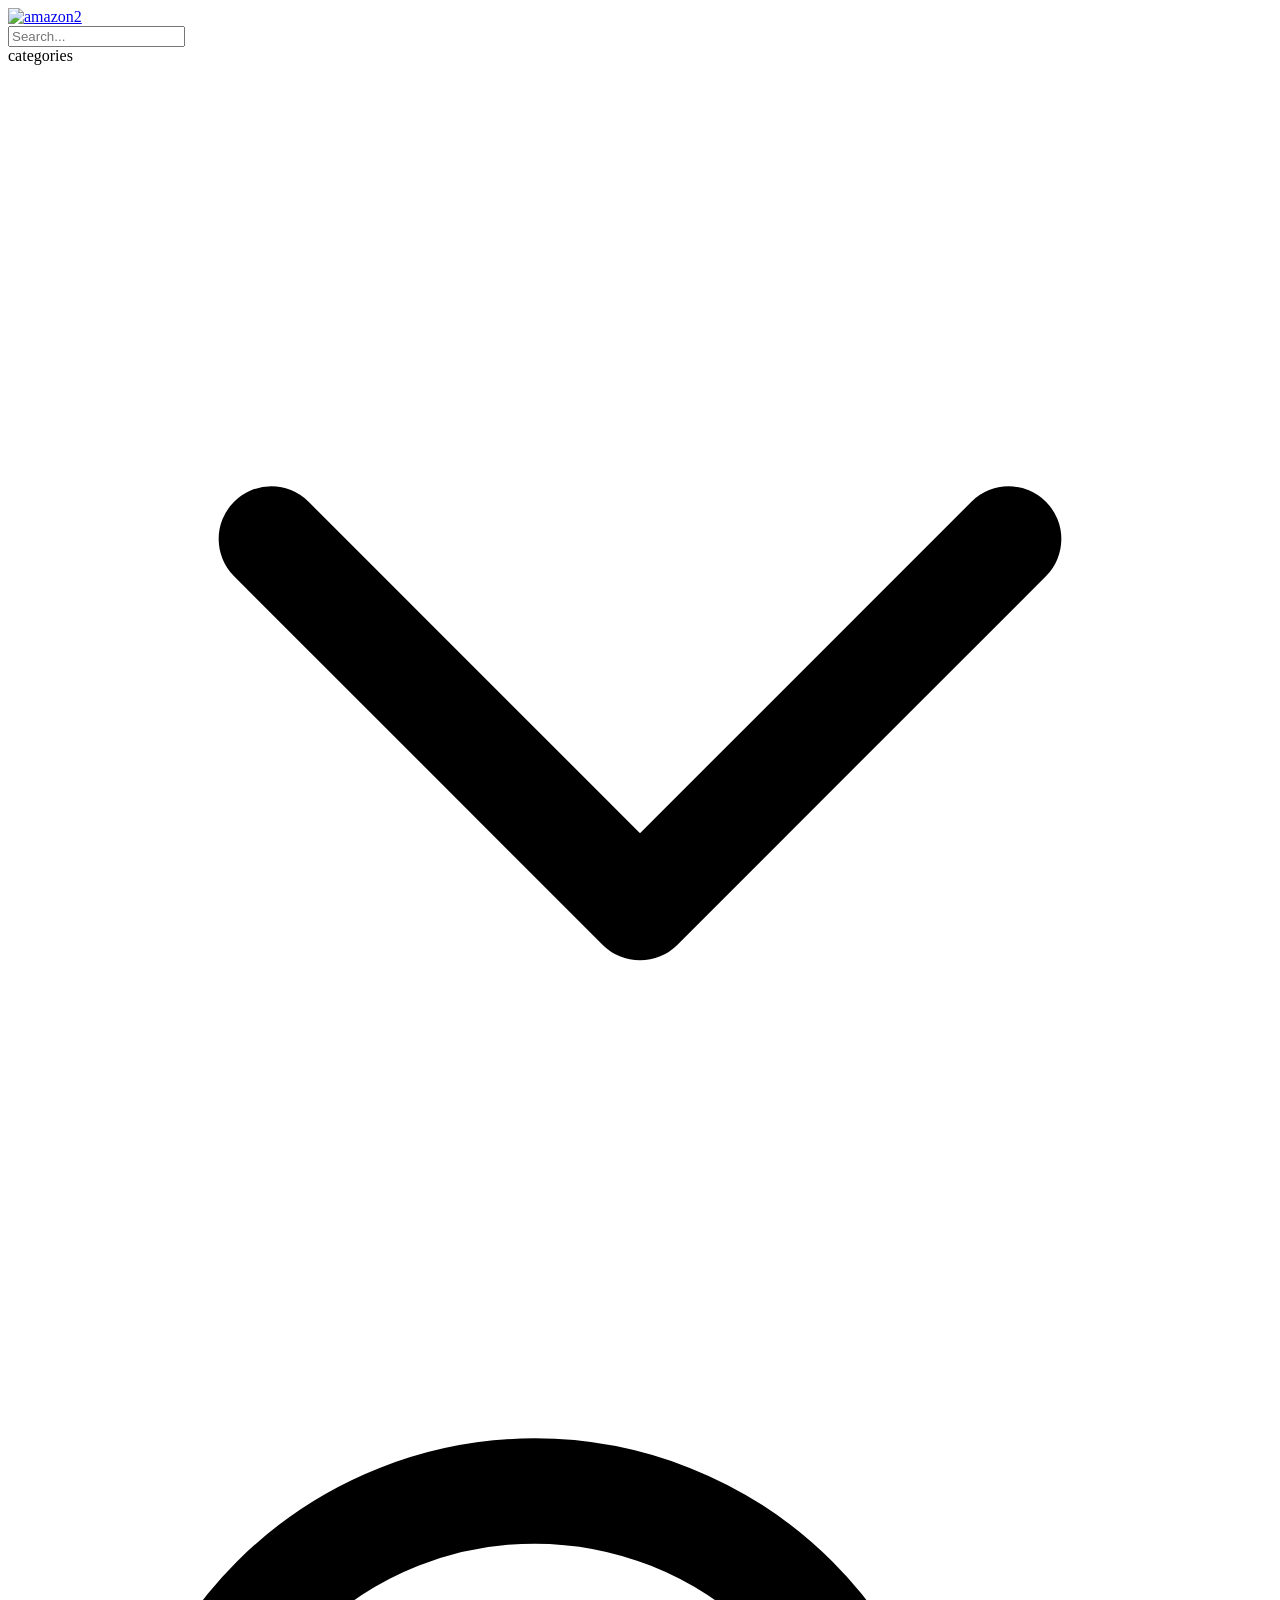
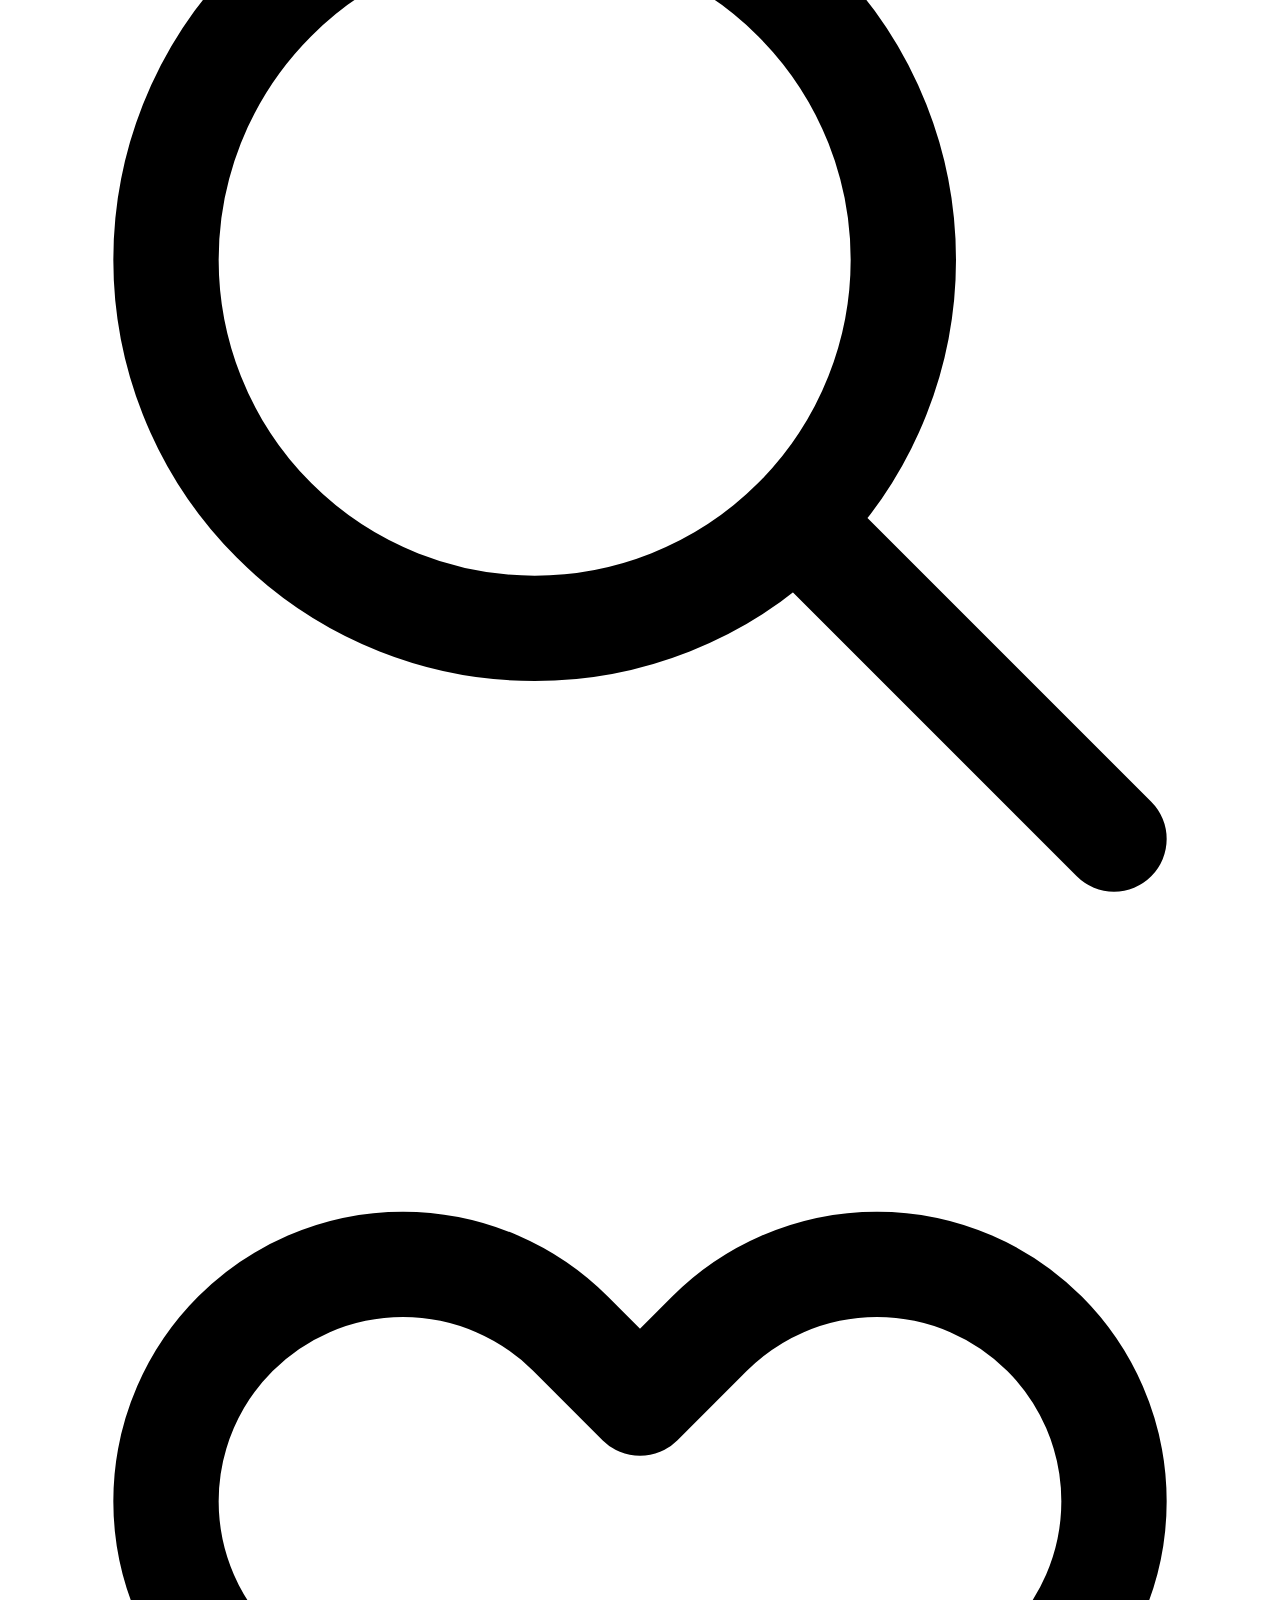
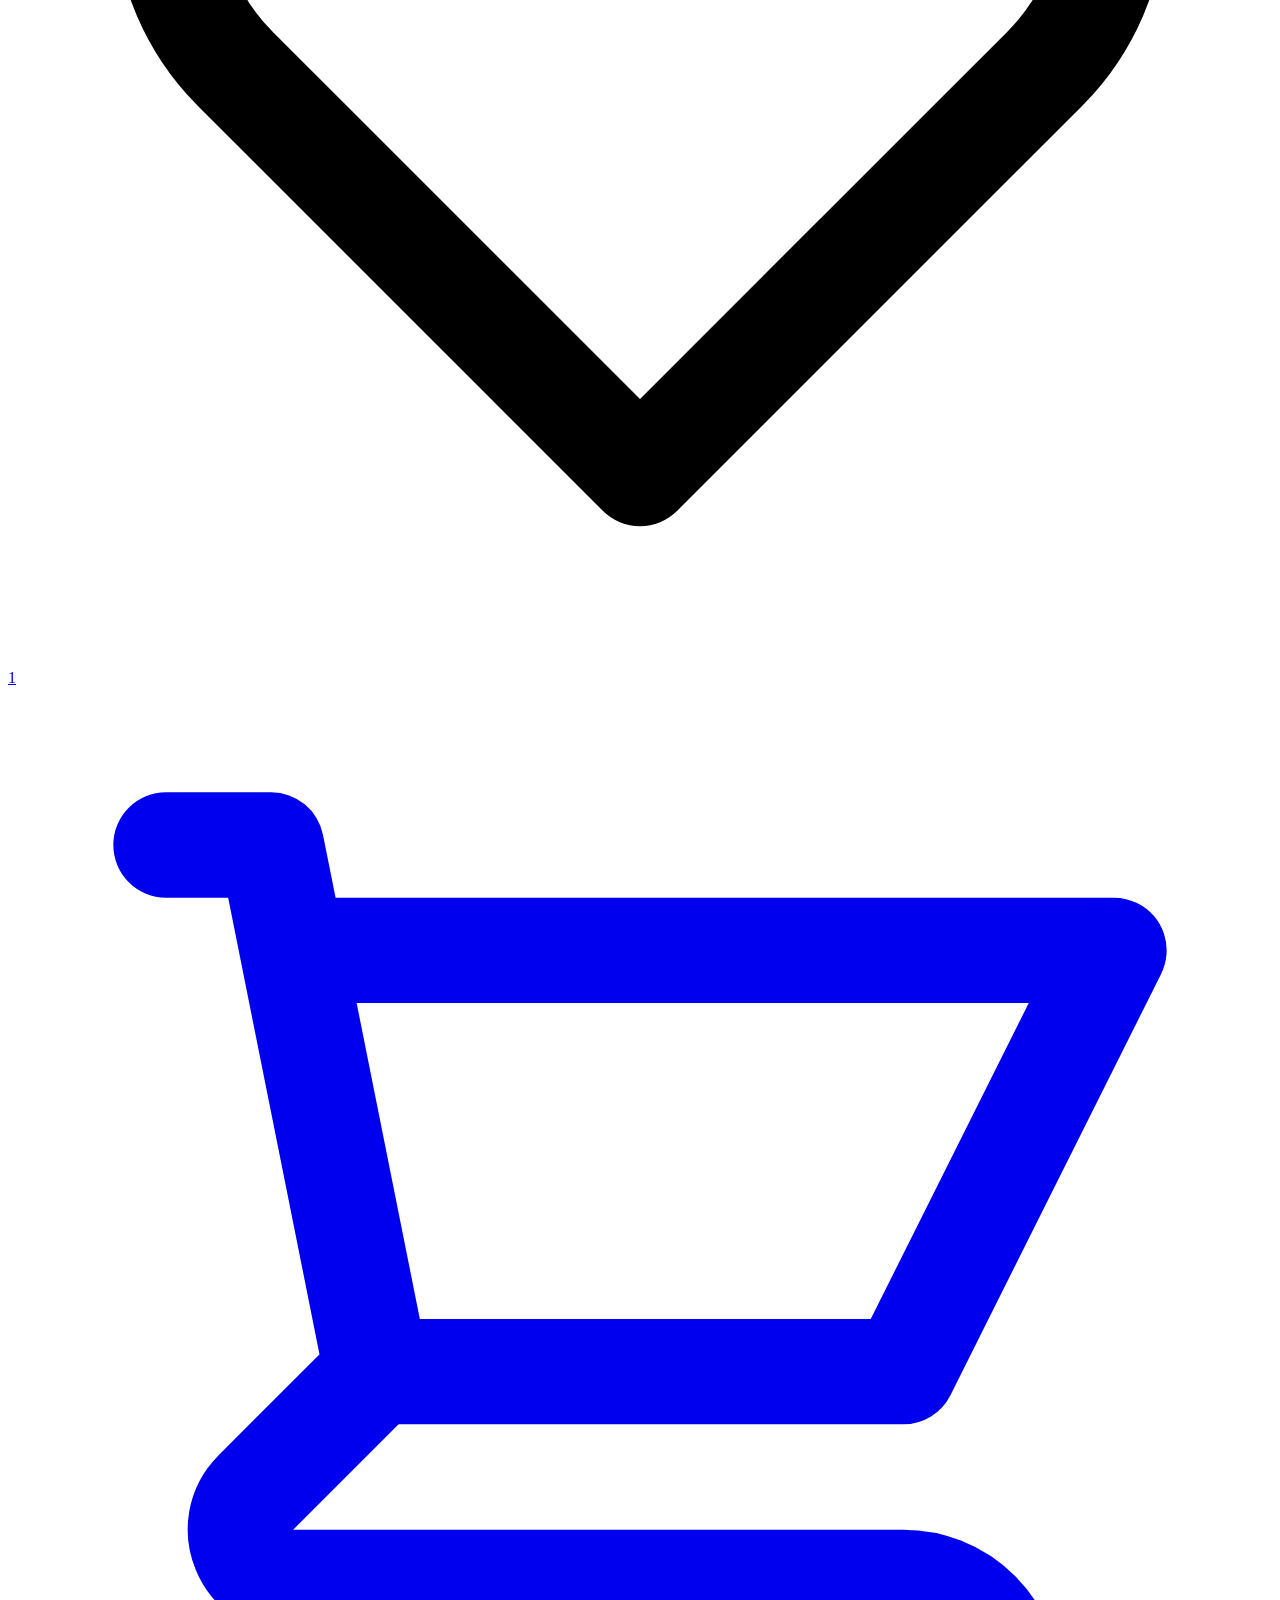
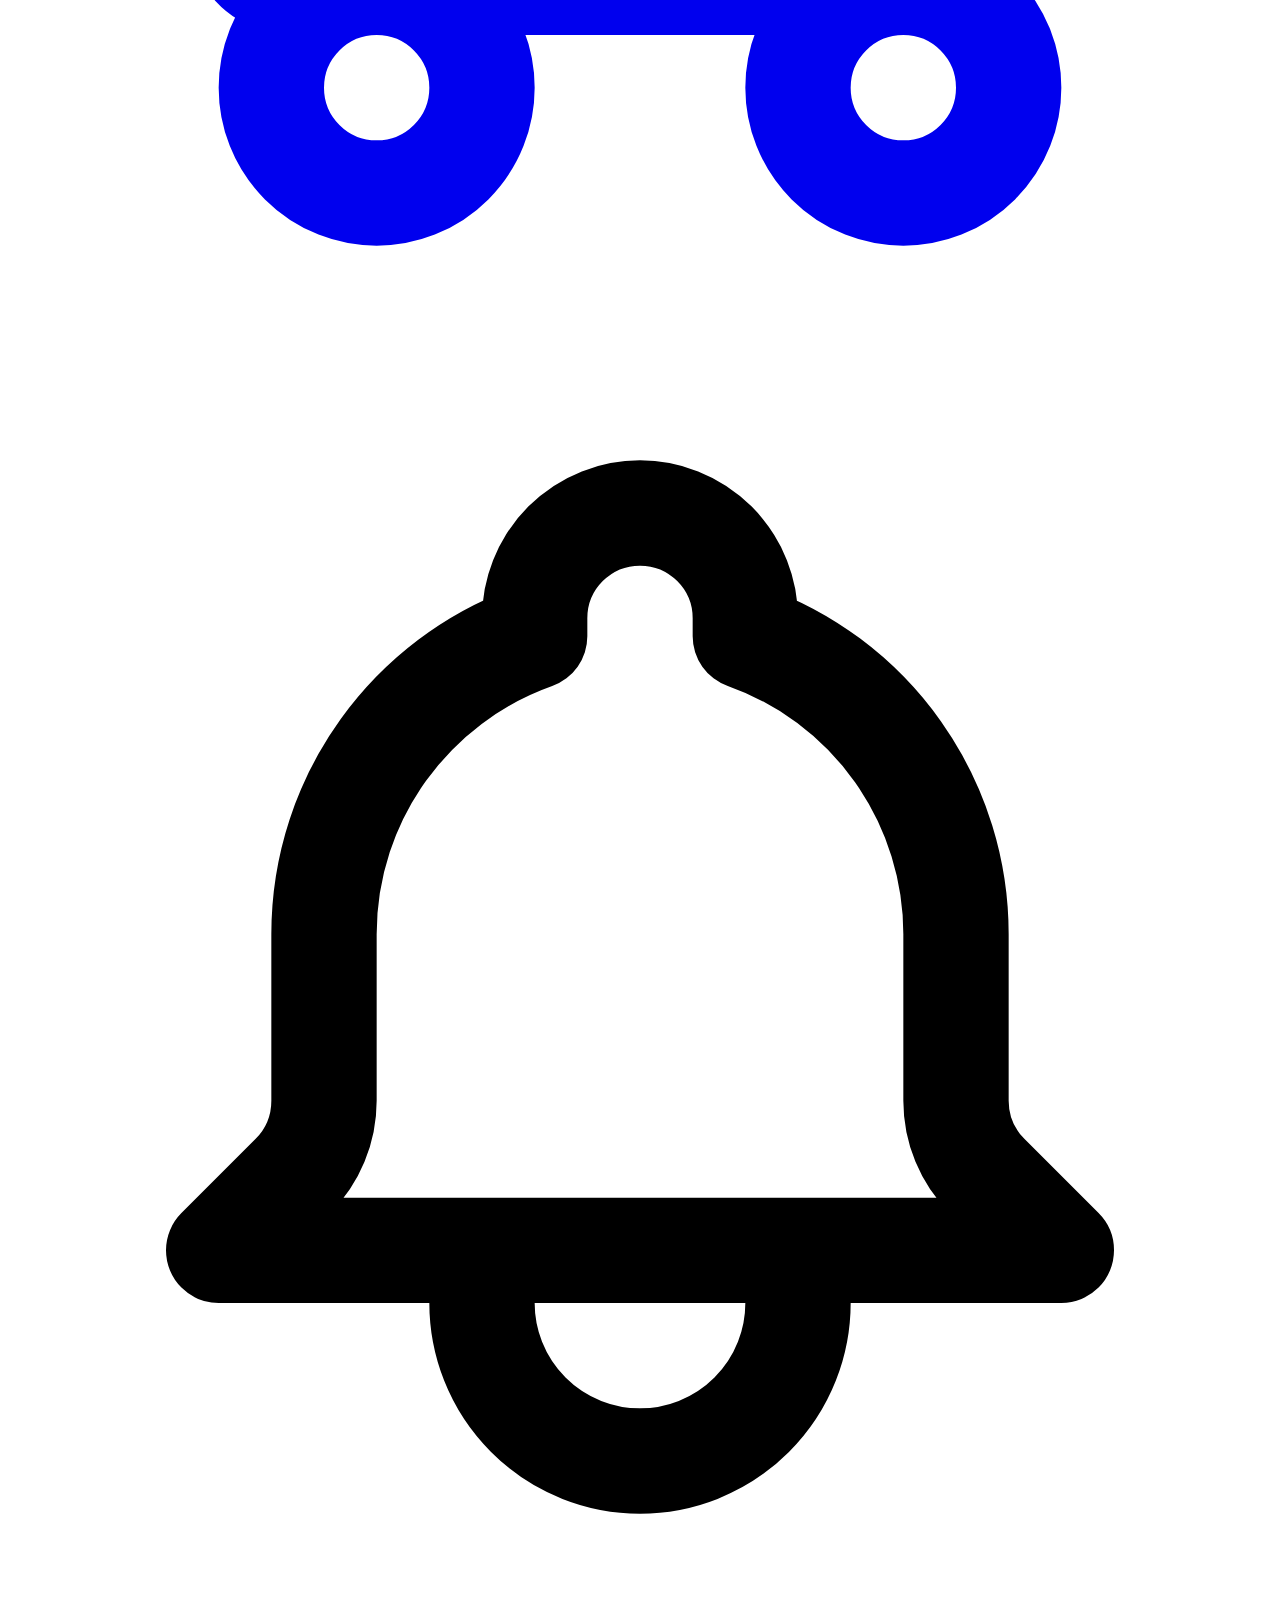
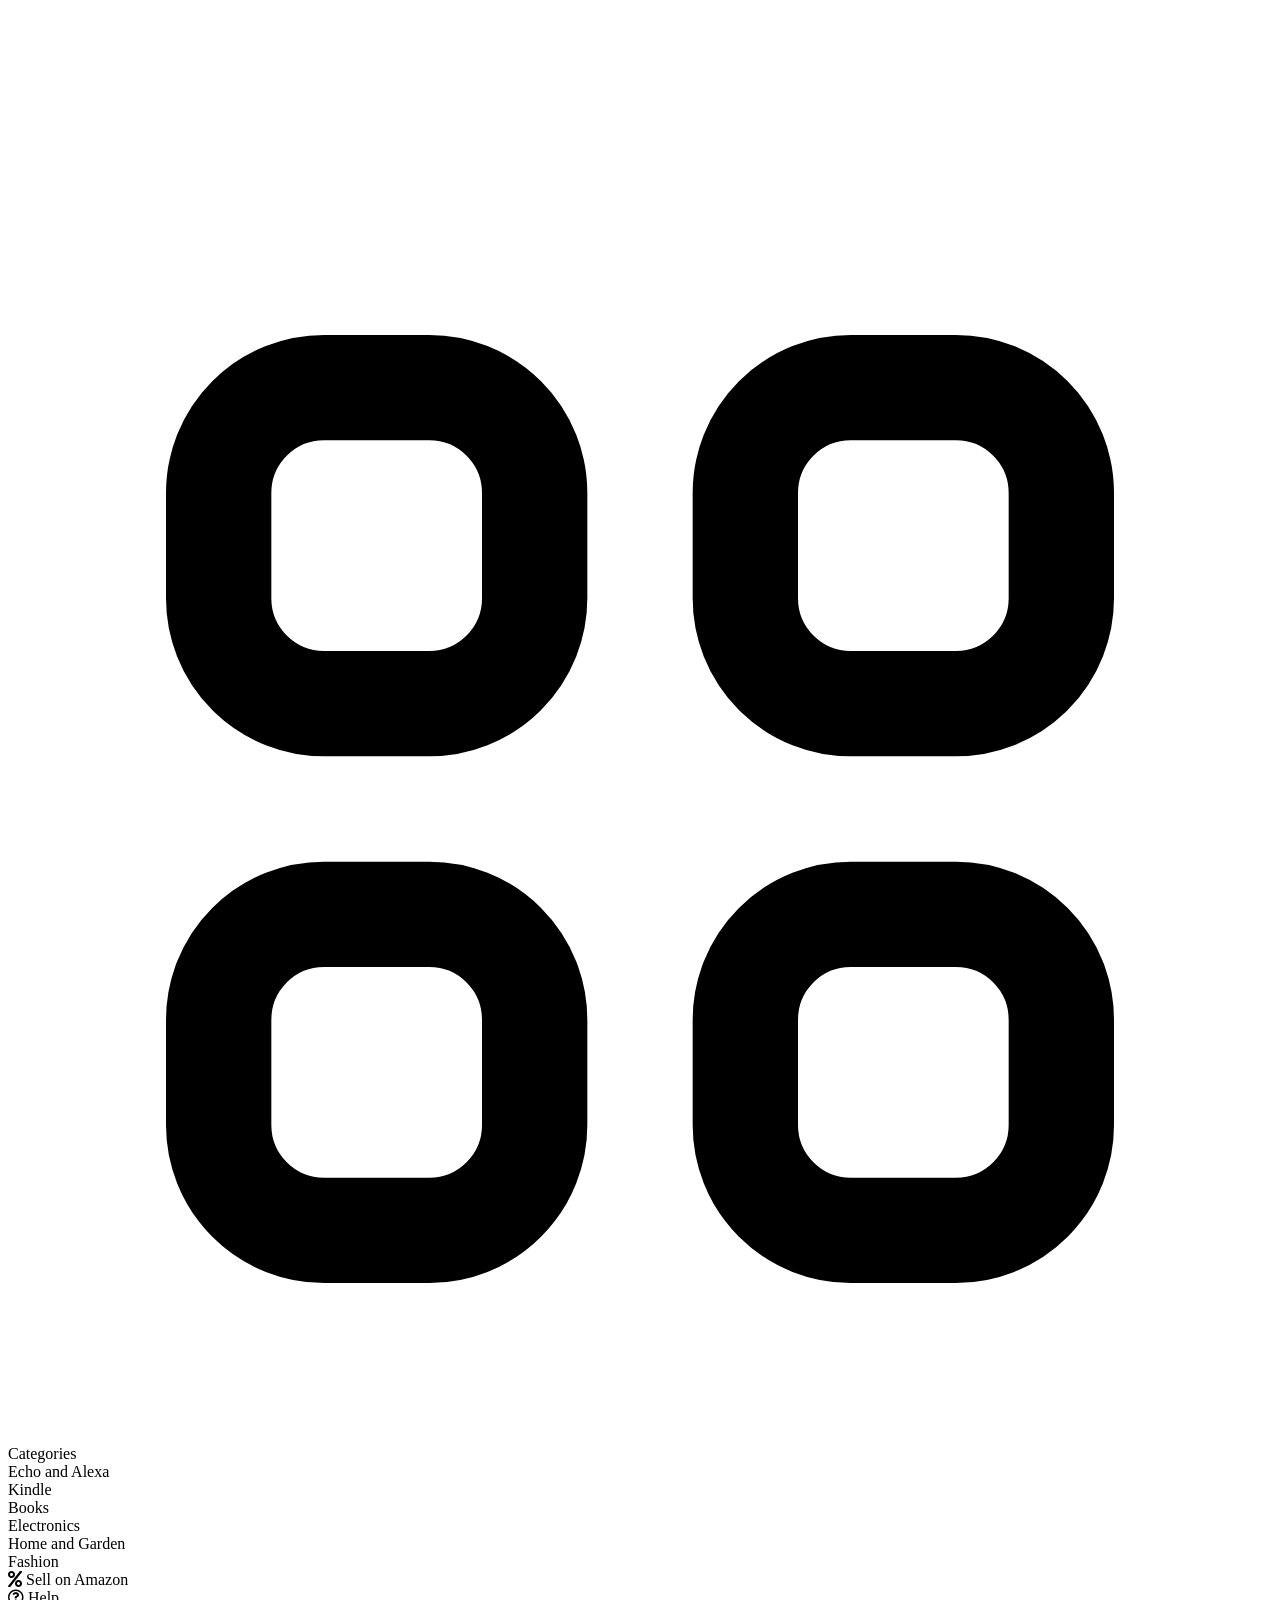
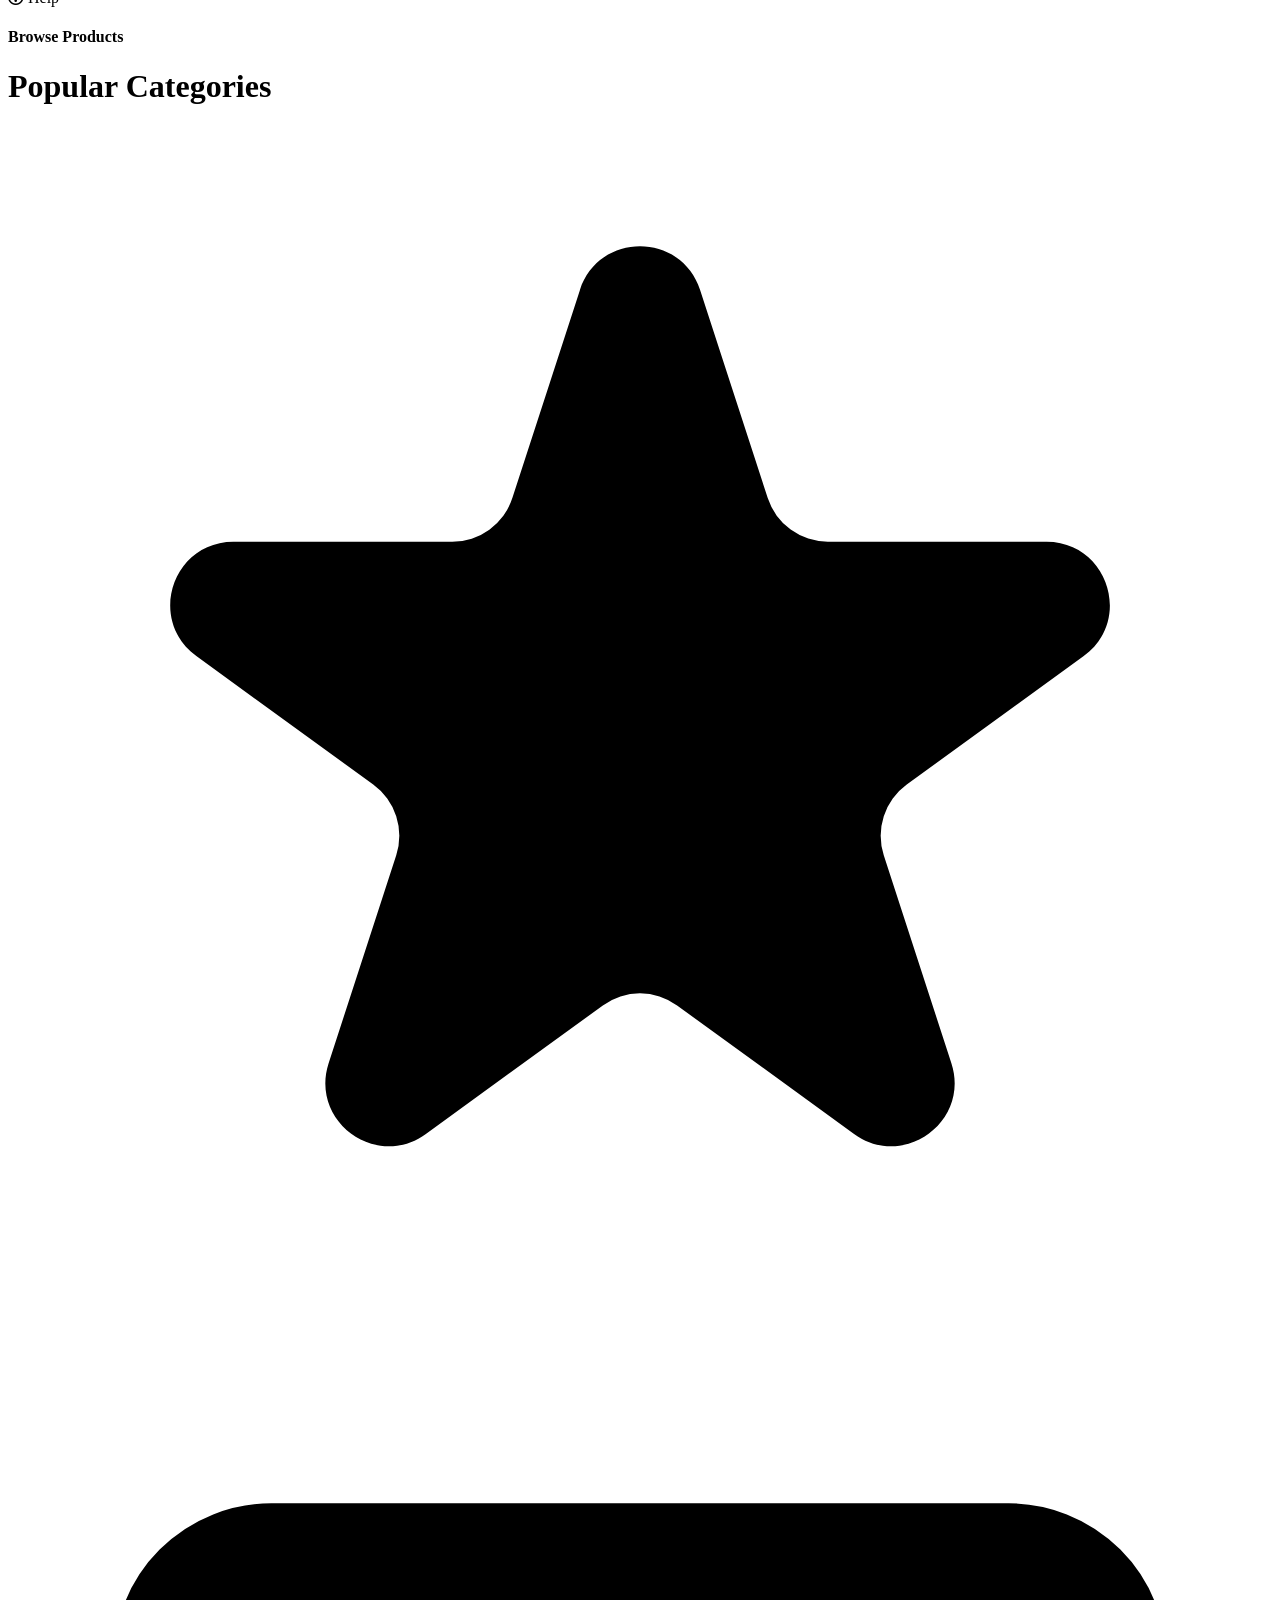
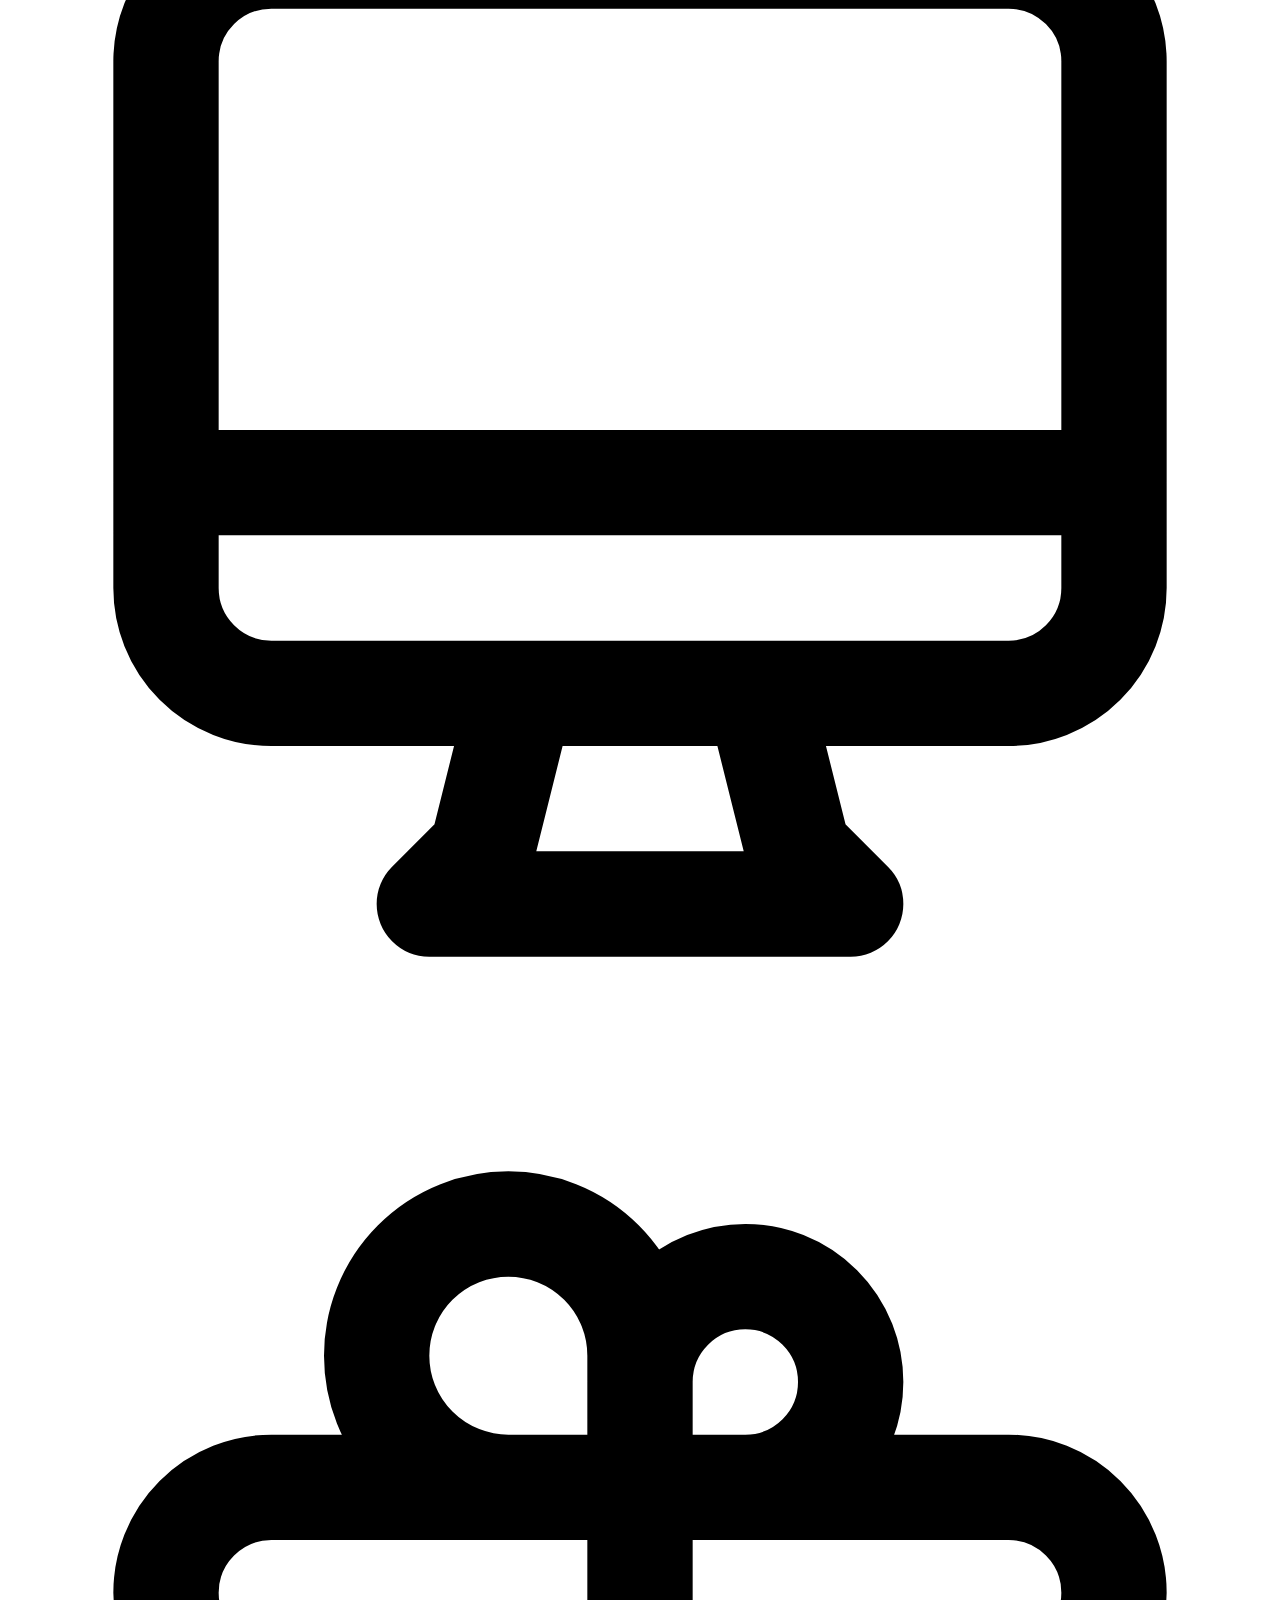
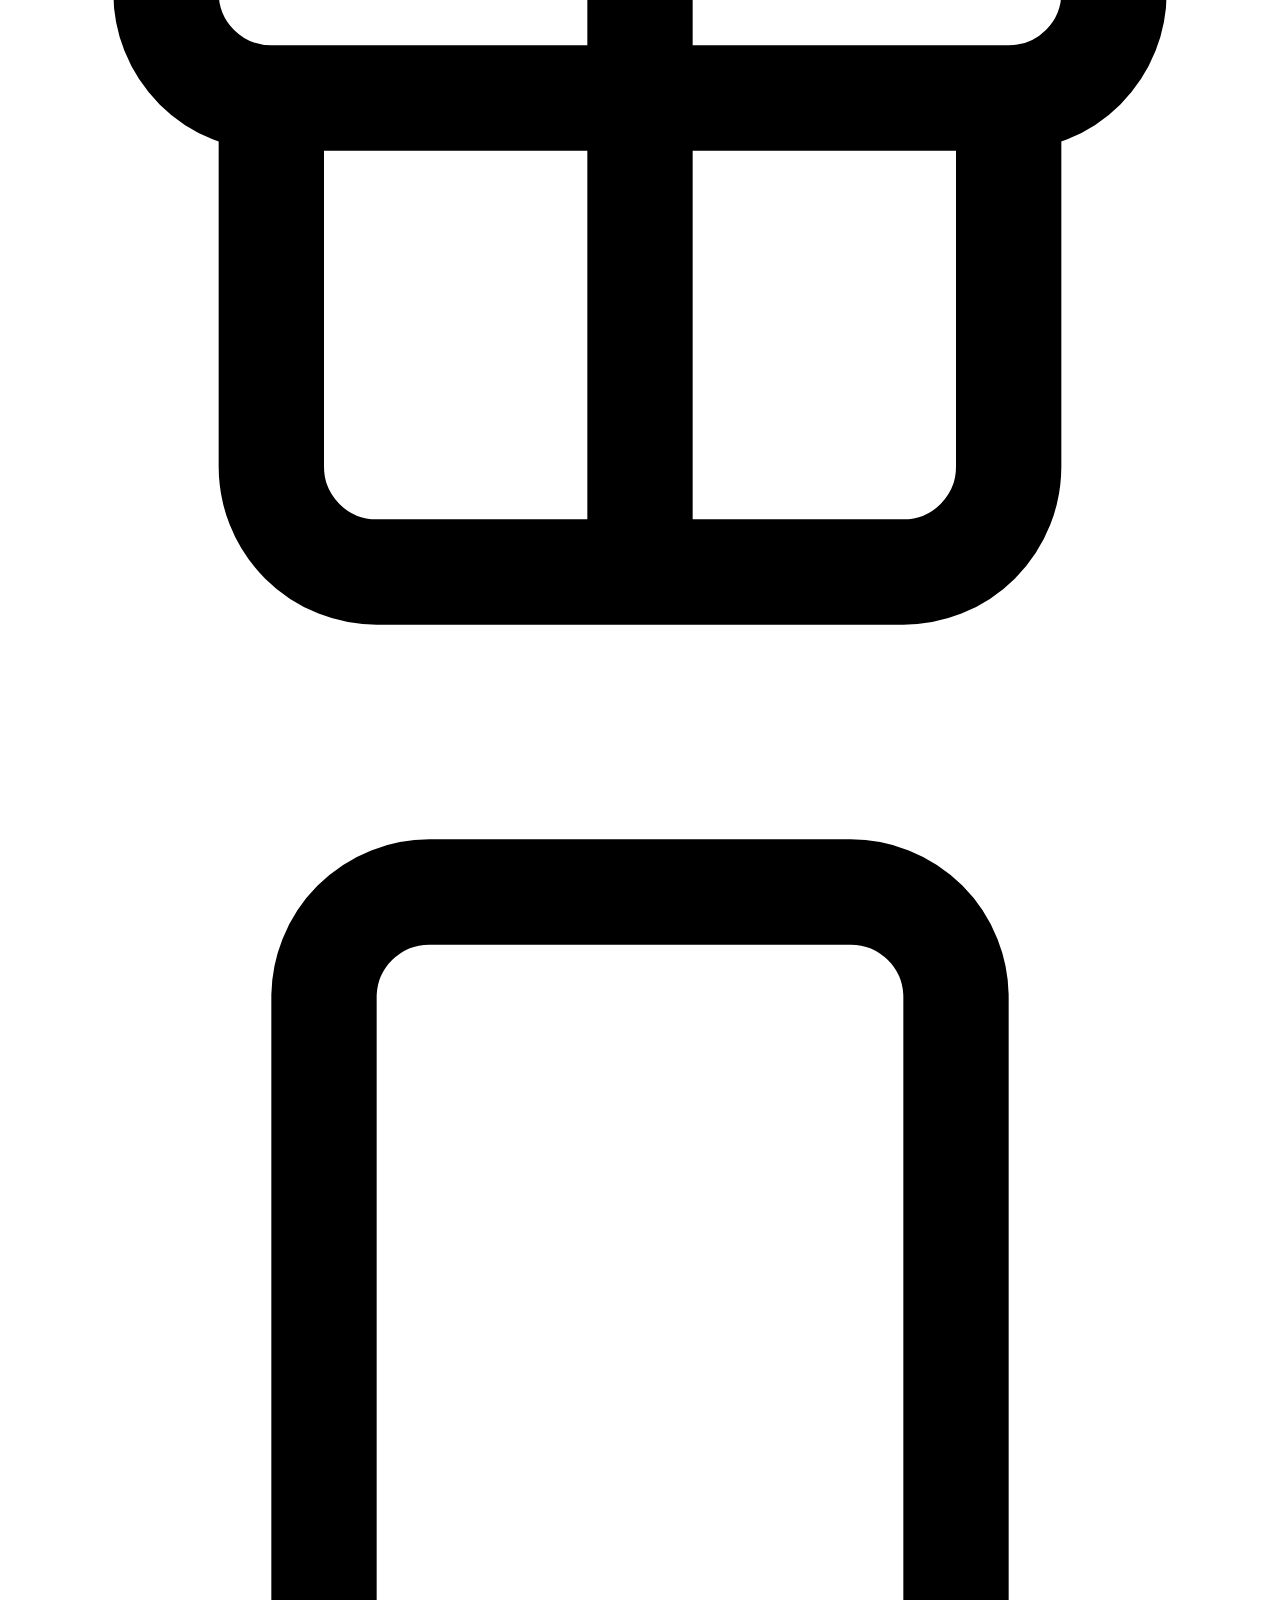
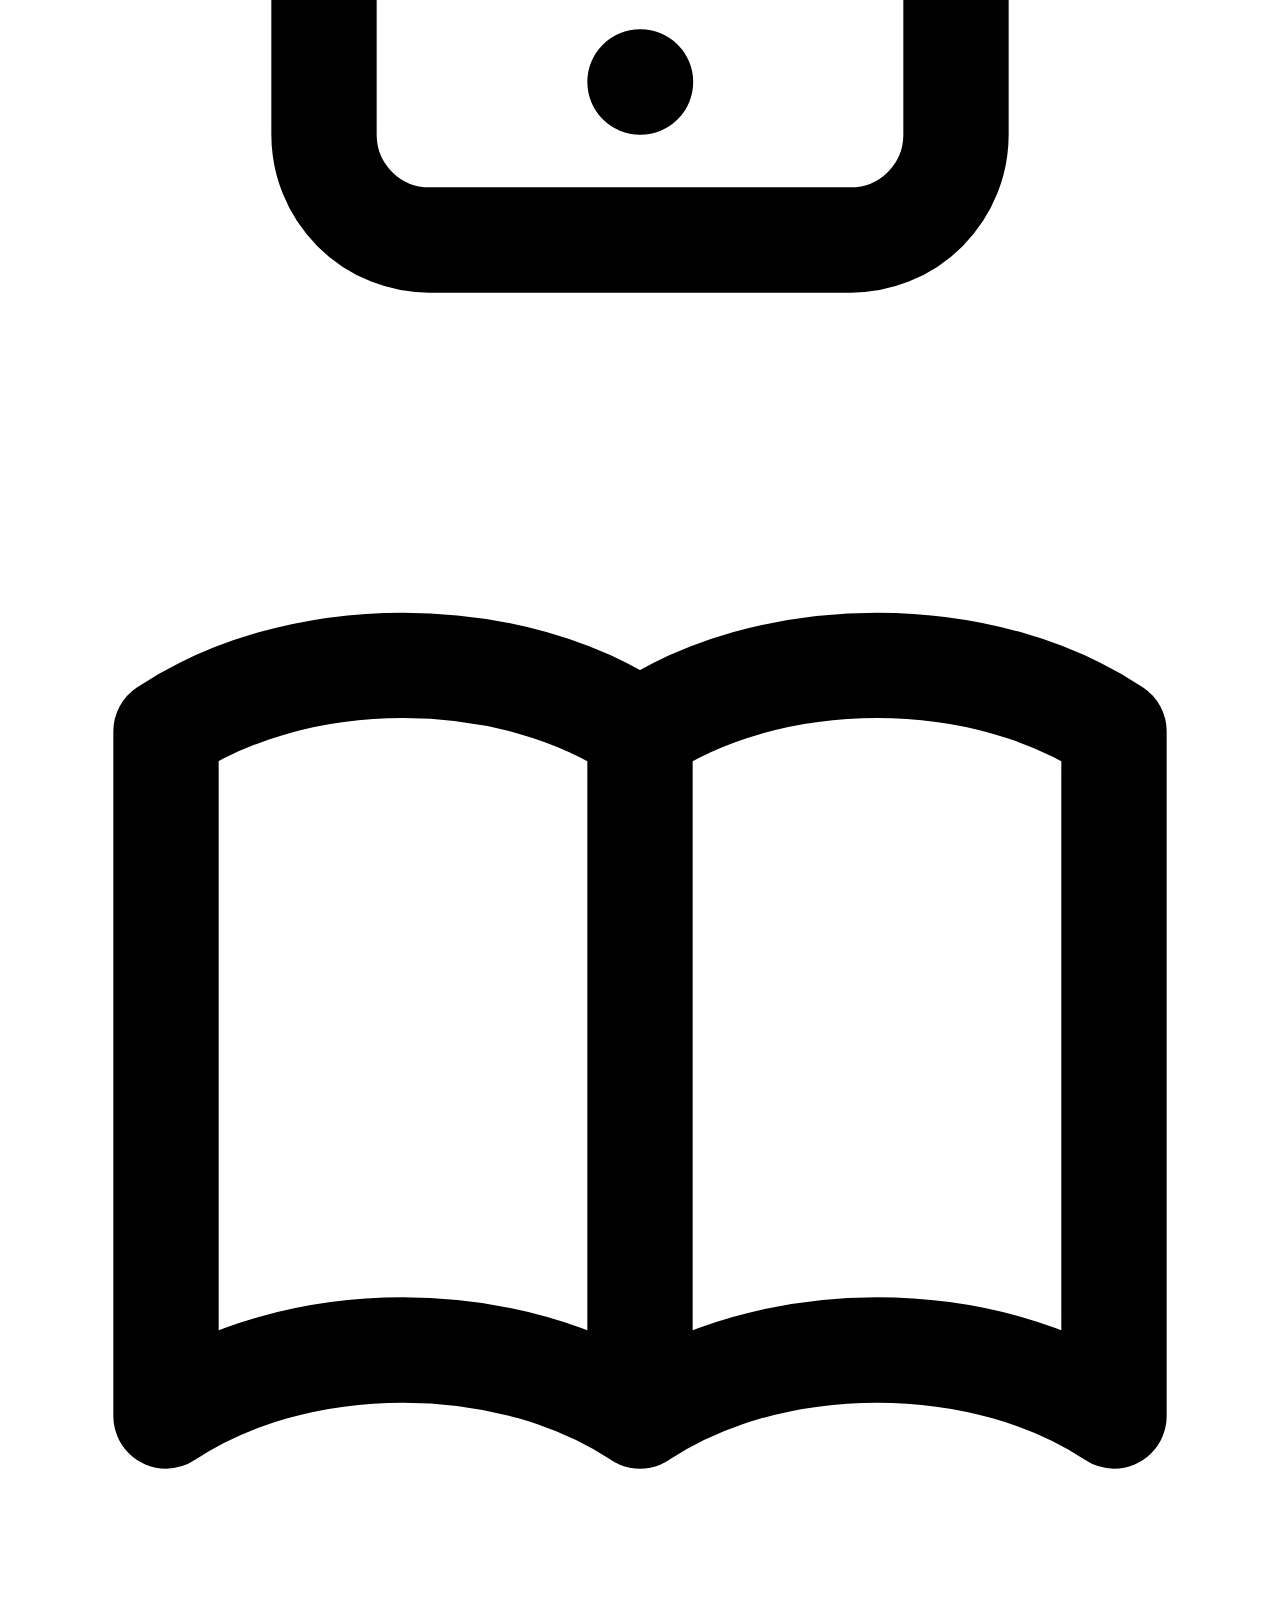
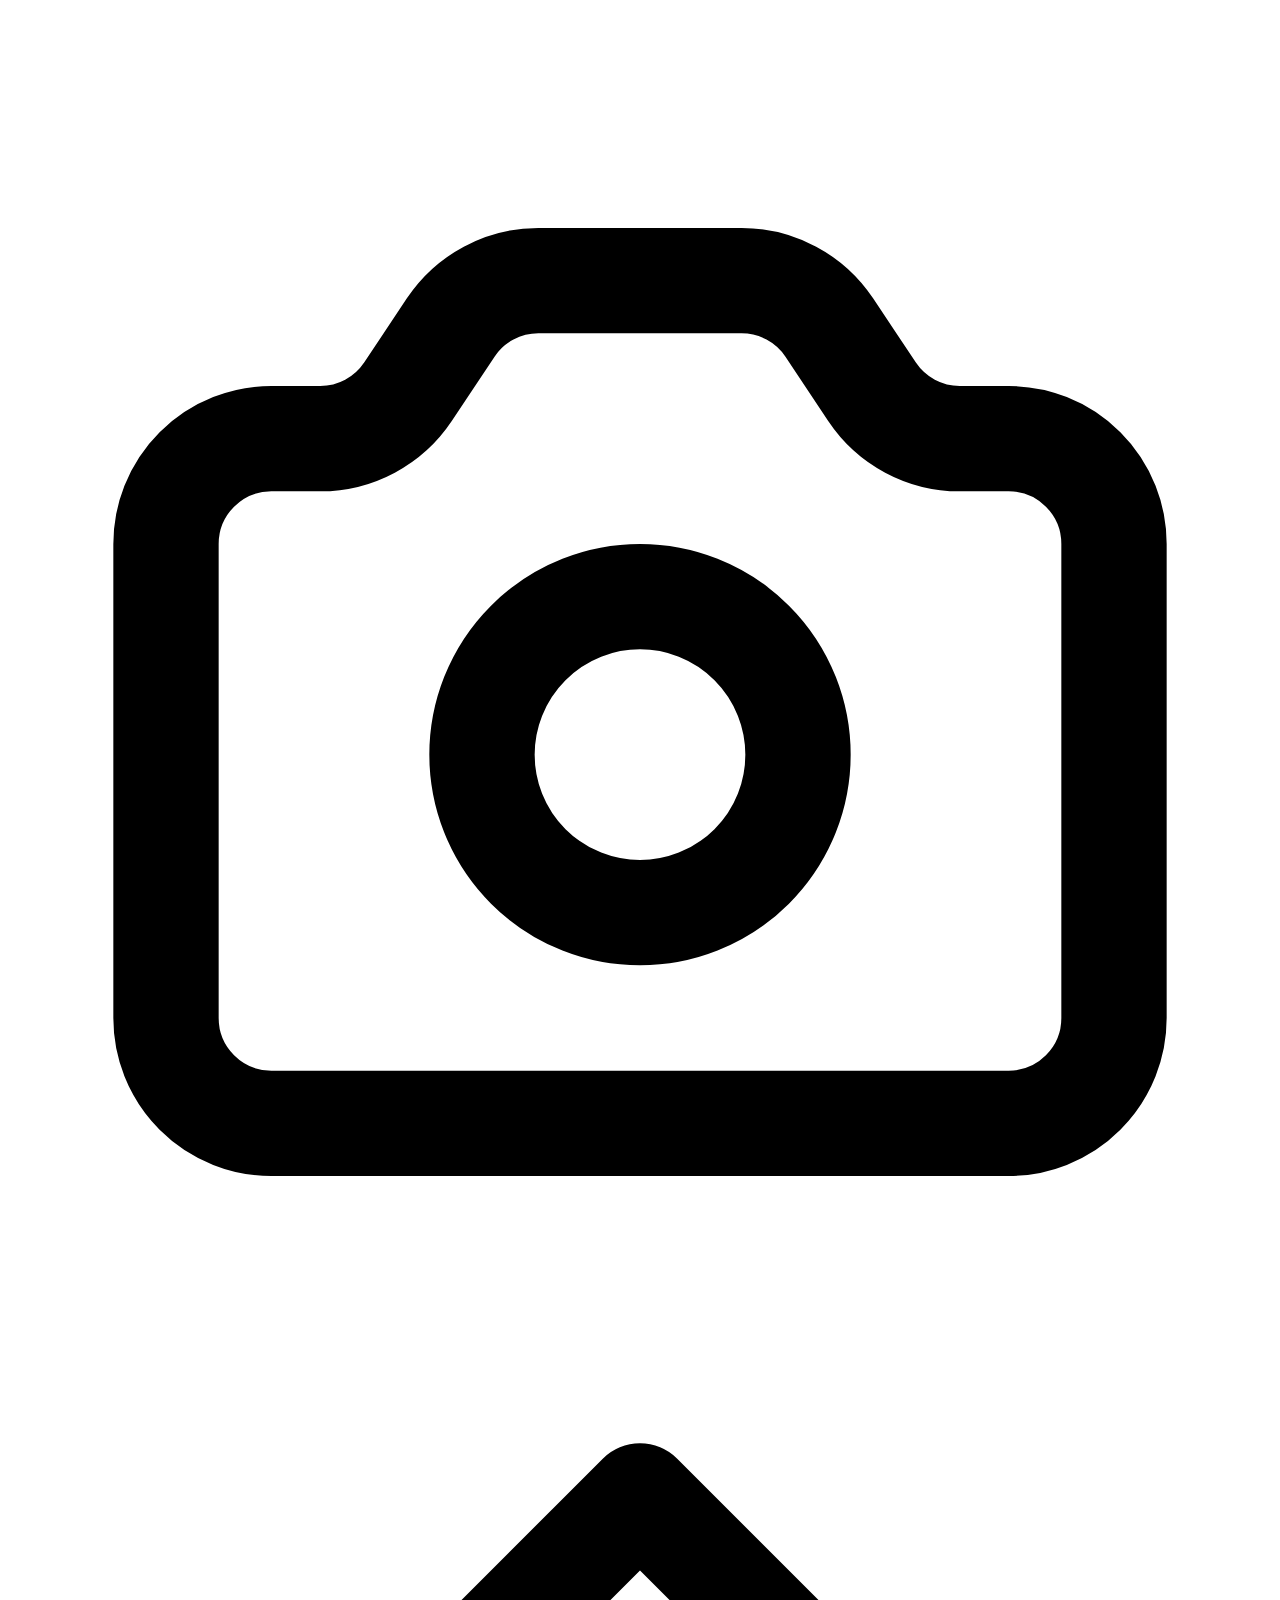
==== commit 858570d7: "href for cart and home page" ====
--- a/index.html
+++ b/index.html
@@ -37,13 +37,16 @@
           text-white
         "
       >
-        <div class="logo w-1/5 h-16 ml-10">
-          <img
-            class="w-28 h-16 object-contain"
-            src="https://www.pinclipart.com/picdir/big/57-576184_view-our-amazon-storefront-amazon-logo-white-png.png"
-            alt="amazon2"
-          />
-        </div>
+        <!-- Logo -->
+        <a href="index.html">
+          <div class="logo w-1/5 h-16 ml-10">
+            <img
+              class="w-28 h-16 object-contain"
+              src="https://www.pinclipart.com/picdir/big/57-576184_view-our-amazon-storefront-amazon-logo-white-png.png"
+              alt="amazon2"
+            />
+          </div>
+        </a>
         <input
           class="
             h-9
@@ -134,52 +137,55 @@
               d="M4.318 6.318a4.5 4.5 0 000 6.364L12 20.364l7.682-7.682a4.5 4.5 0 00-6.364-6.364L12 7.636l-1.318-1.318a4.5 4.5 0 00-6.364 0z"
             />
           </svg>
-          <div
-            class="
-              cart-icon
-              h-10
-              w-10
-              bg-yellow-500
-              items-center
-              flex
-              justify-center
-              rounded-xl
-              relative
-            "
-          >
+          <!-- Cart Icon-->
+          <a href="cart.html">
             <div
               class="
-                cart-number
-                absolute
-                -top-1
-                -right-1
-                h-4
-                w-4
-                bg-white
-                rounded-full
+                cart-icon
+                h-10
+                w-10
+                bg-yellow-500
+                items-center
                 flex
                 justify-center
-                items-center
-                text-gray-800 text-xs
+                rounded-xl
+                relative
               "
             >
-              1
-            </div>
-            <svg
-              class="h-4 w-4 text-gray-600"
-              xmlns="http://www.w3.org/2000/svg"
-              fill="none"
-              viewBox="0 0 24 24"
-              stroke="currentColor"
-            >
-              <path
-                stroke-linecap="round"
-                stroke-linejoin="round"
-                stroke-width="2"
-                d="M3 3h2l.4 2M7 13h10l4-8H5.4M7 13L5.4 5M7 13l-2.293 2.293c-.63.63-.184 1.707.707 1.707H17m0 0a2 2 0 100 4 2 2 0 000-4zm-8 2a2 2 0 11-4 0 2 2 0 014 0z"
-              />
-            </svg>
-          </div>
+              <div
+                class="
+                  cart-number
+                  absolute
+                  -top-1
+                  -right-1
+                  h-4
+                  w-4
+                  bg-white
+                  rounded-full
+                  flex
+                  justify-center
+                  items-center
+                  text-gray-800 text-xs
+                "
+              >
+                1
+              </div>
+              <svg
+                class="h-4 w-4 text-gray-600"
+                xmlns="http://www.w3.org/2000/svg"
+                fill="none"
+                viewBox="0 0 24 24"
+                stroke="currentColor"
+              >
+                <path
+                  stroke-linecap="round"
+                  stroke-linejoin="round"
+                  stroke-width="2"
+                  d="M3 3h2l.4 2M7 13h10l4-8H5.4M7 13L5.4 5M7 13l-2.293 2.293c-.63.63-.184 1.707.707 1.707H17m0 0a2 2 0 100 4 2 2 0 000-4zm-8 2a2 2 0 11-4 0 2 2 0 014 0z"
+                />
+              </svg>
+            </div>
+          </a>
           <svg
             xmlns="http://www.w3.org/2000/svg"
             class="h-4 w-4"
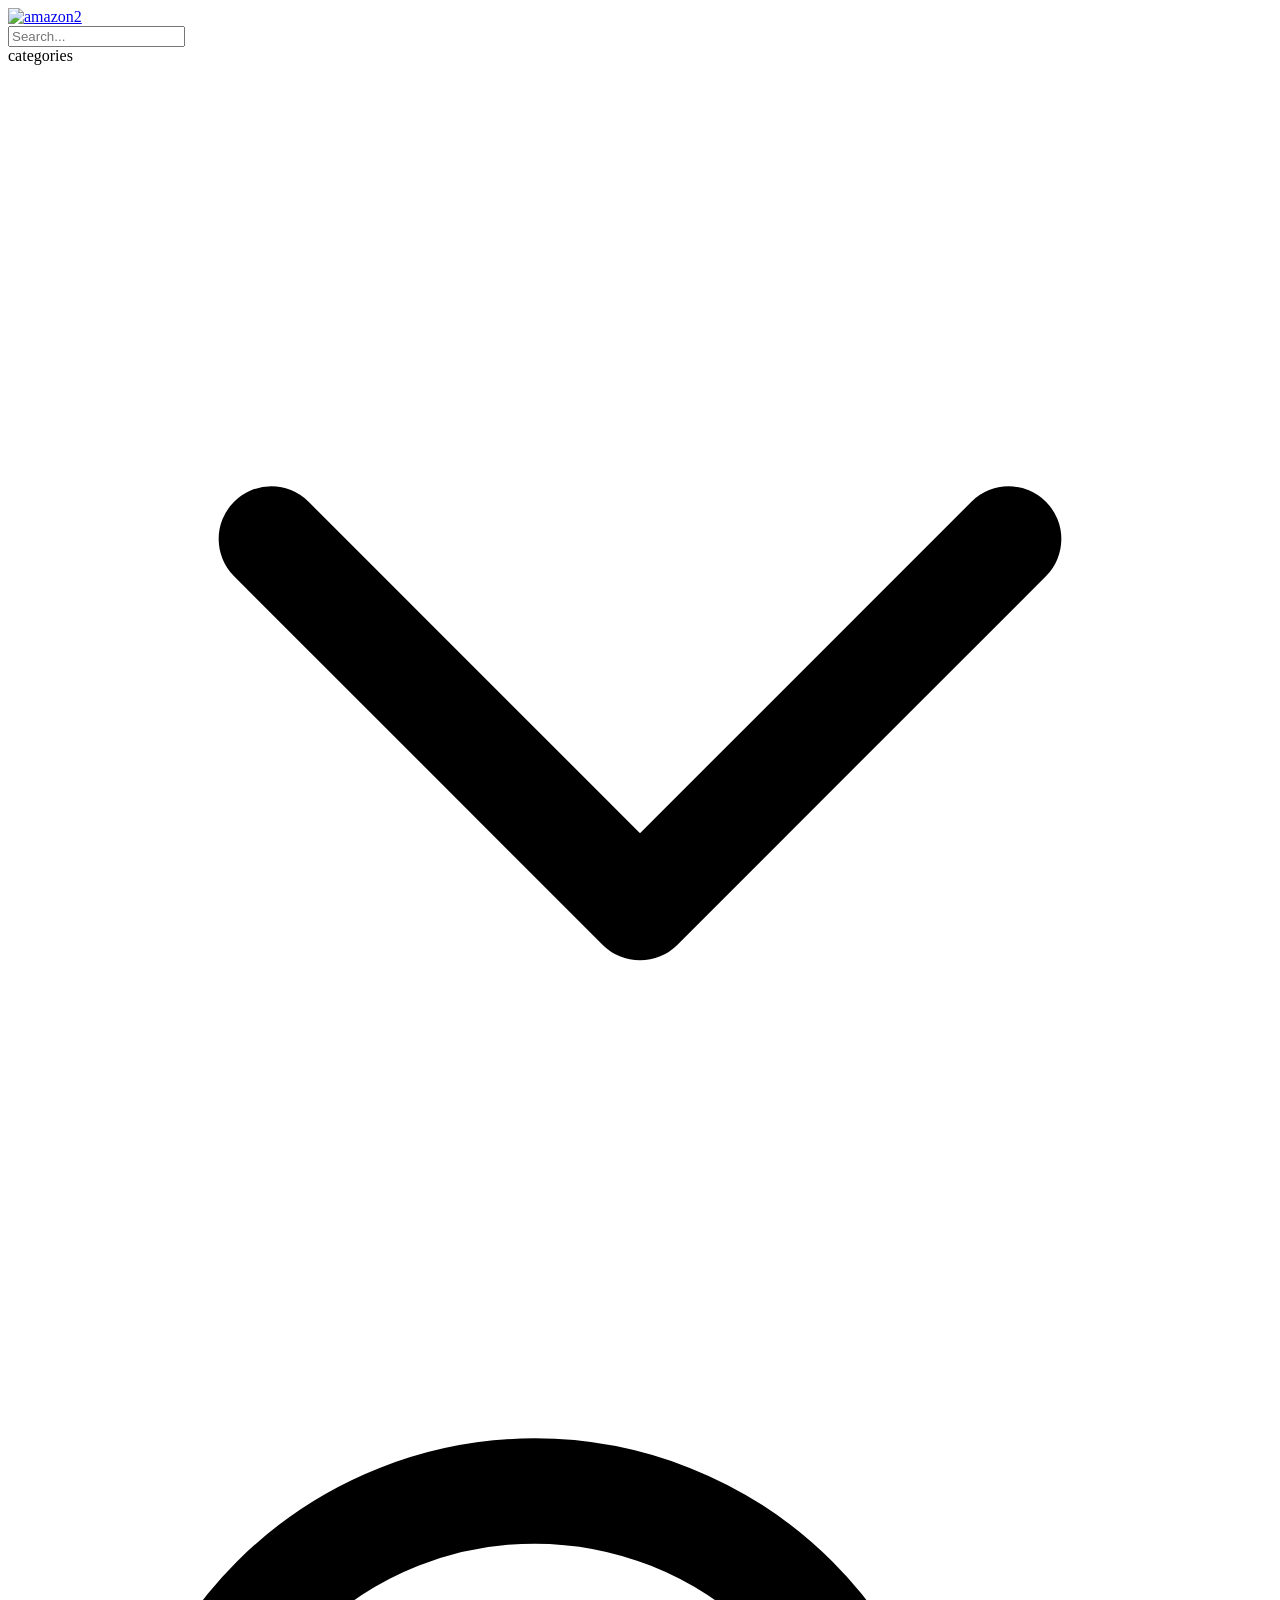
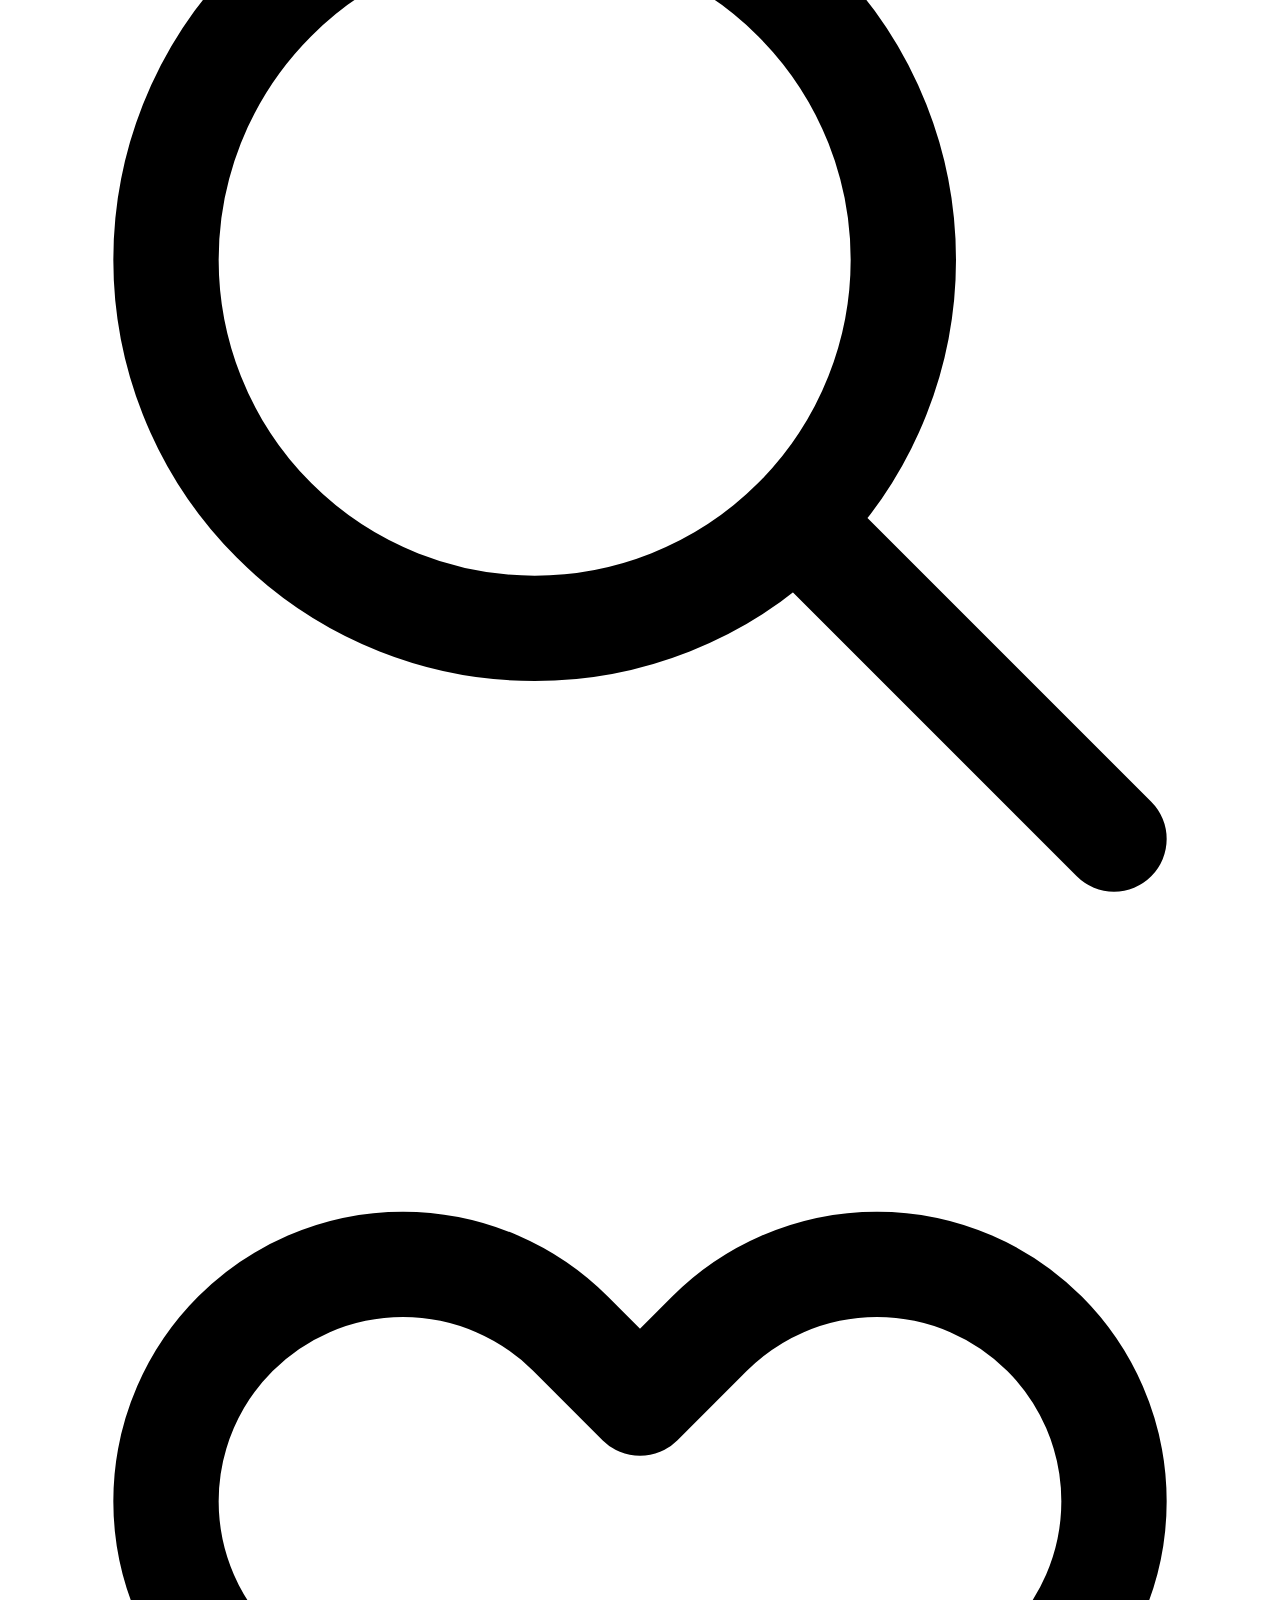
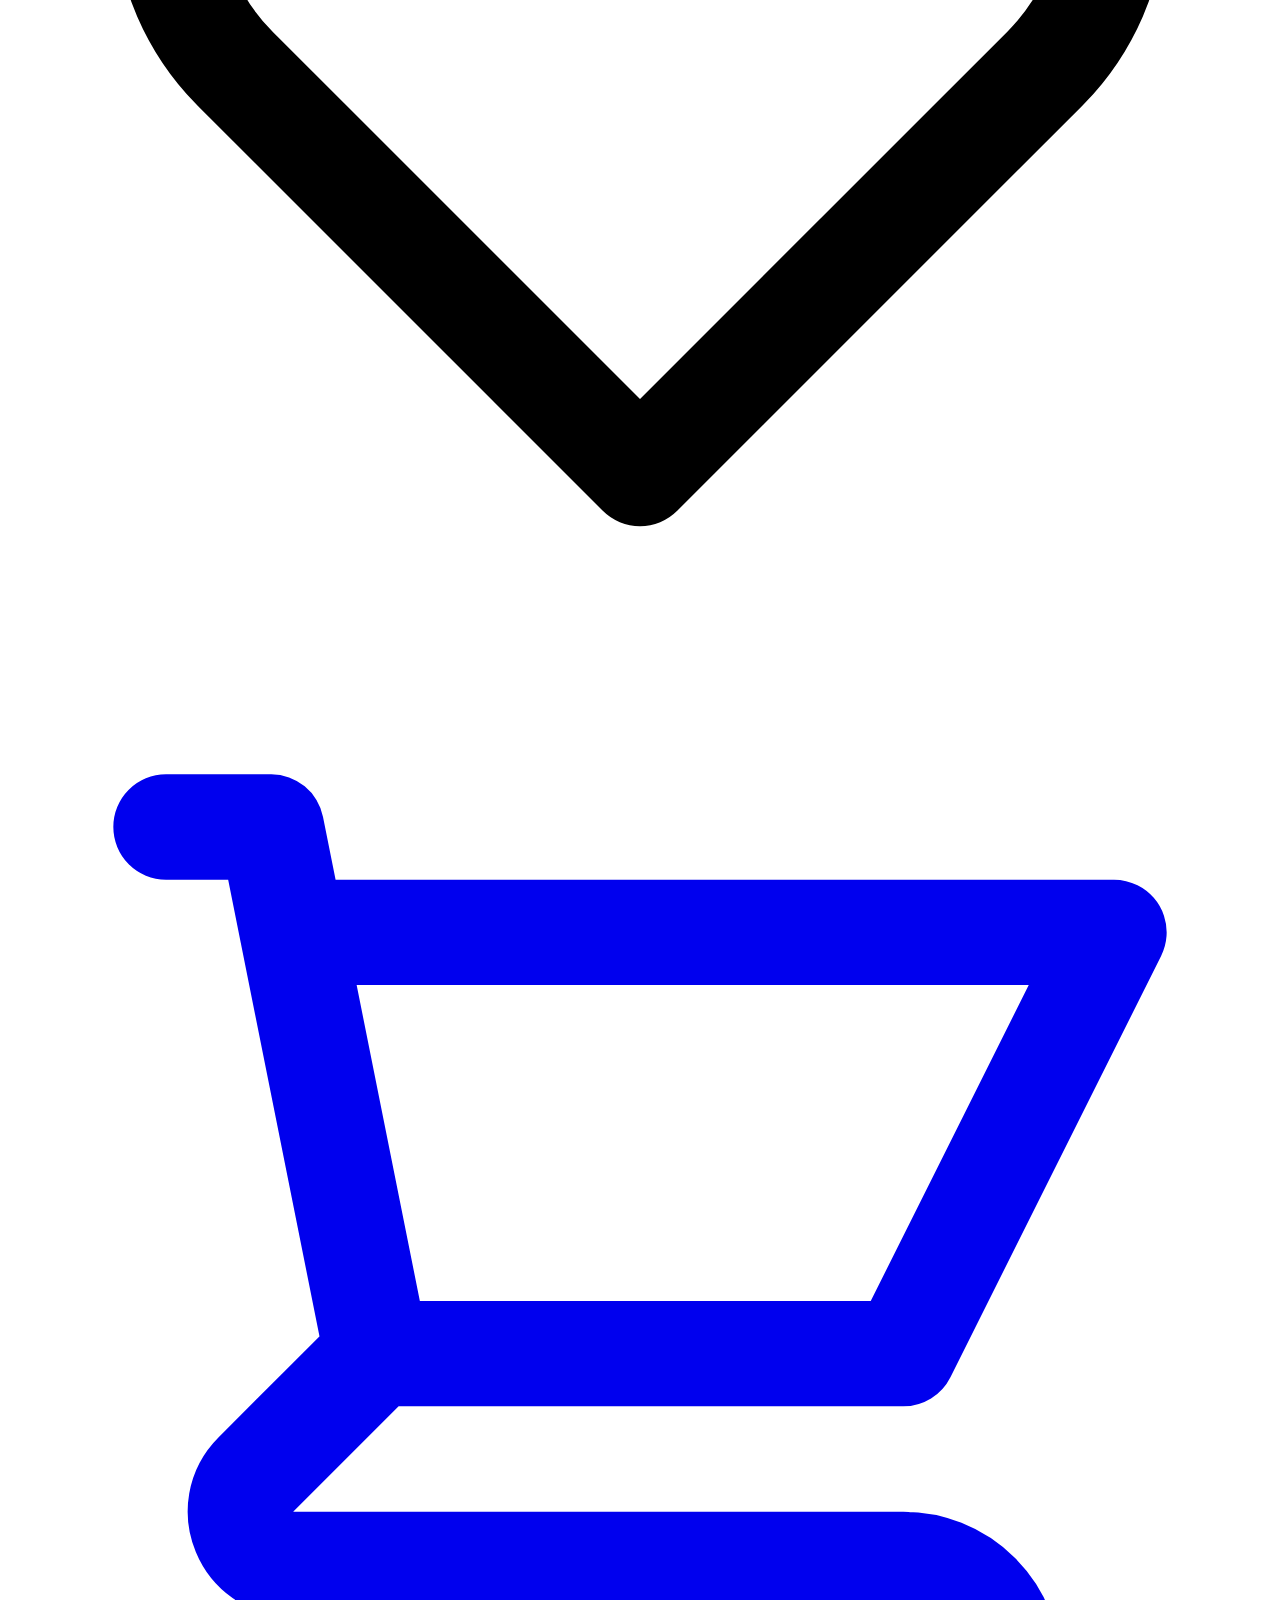
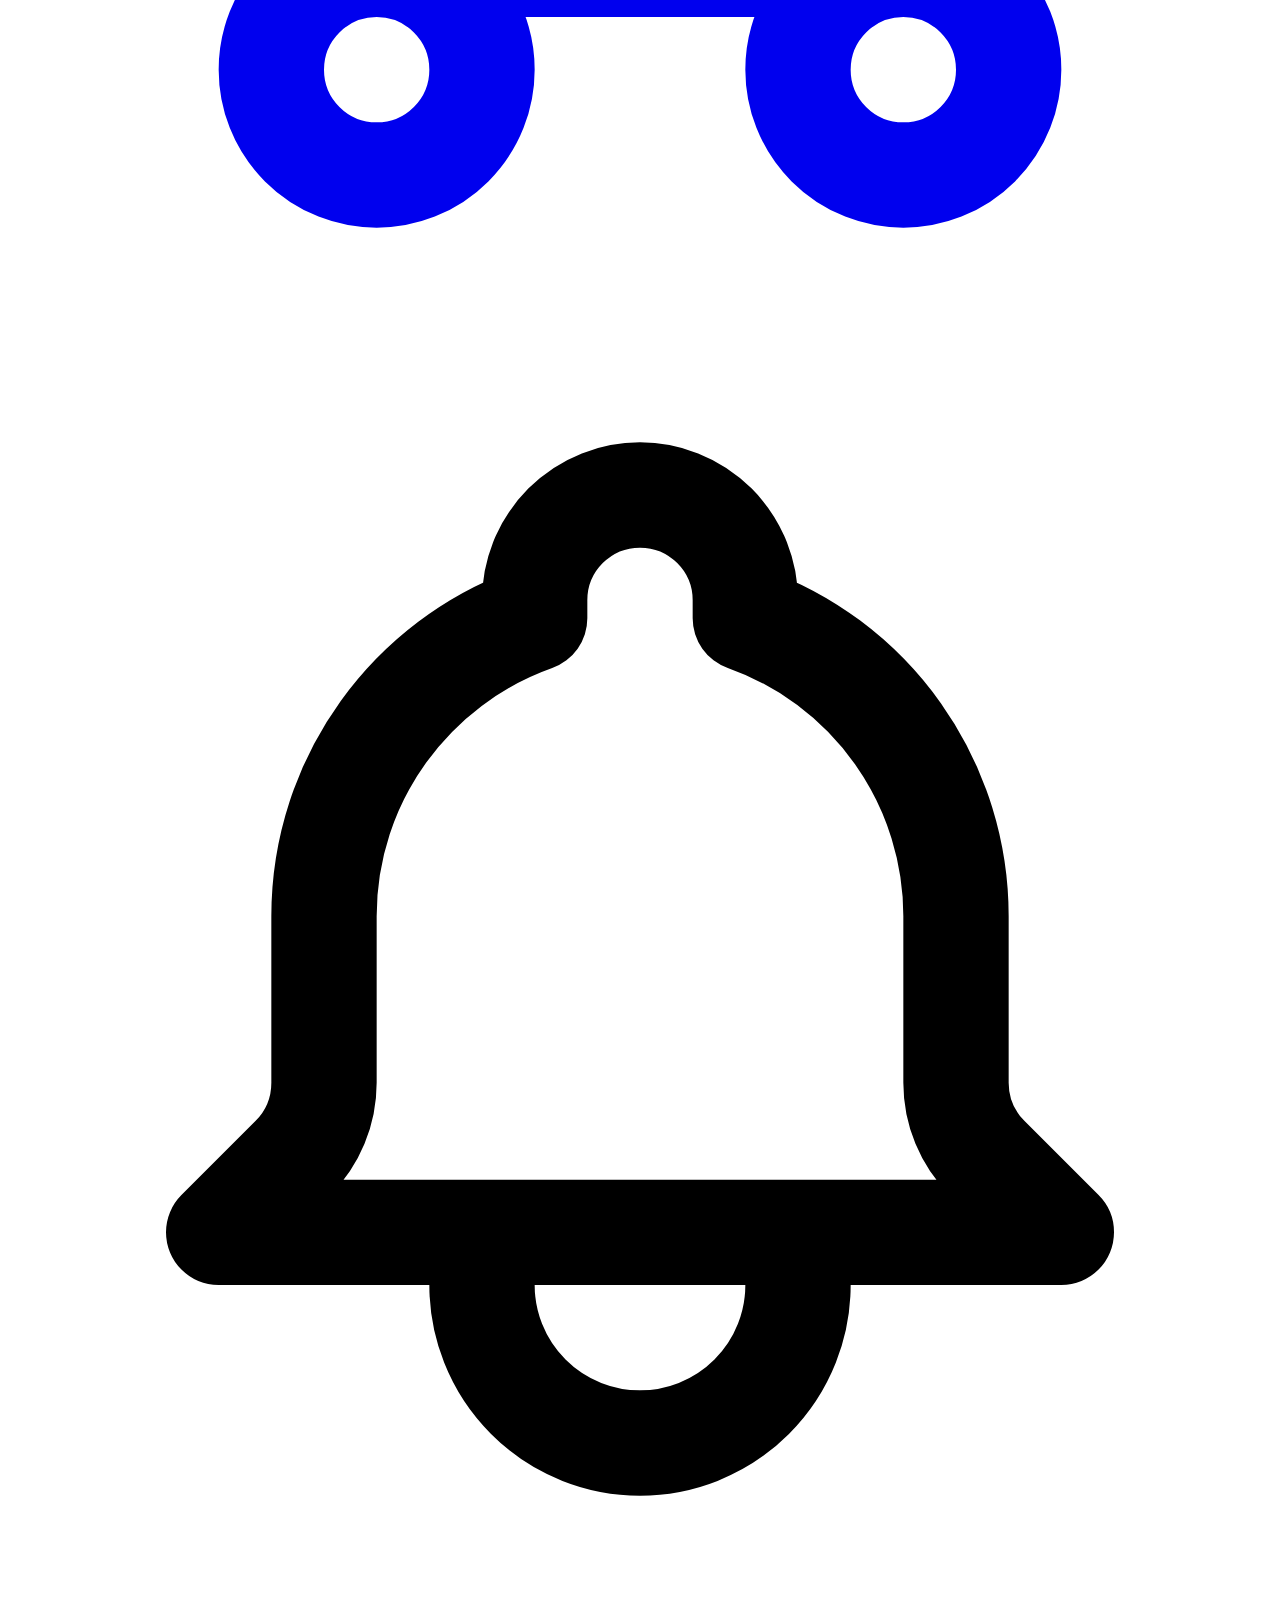
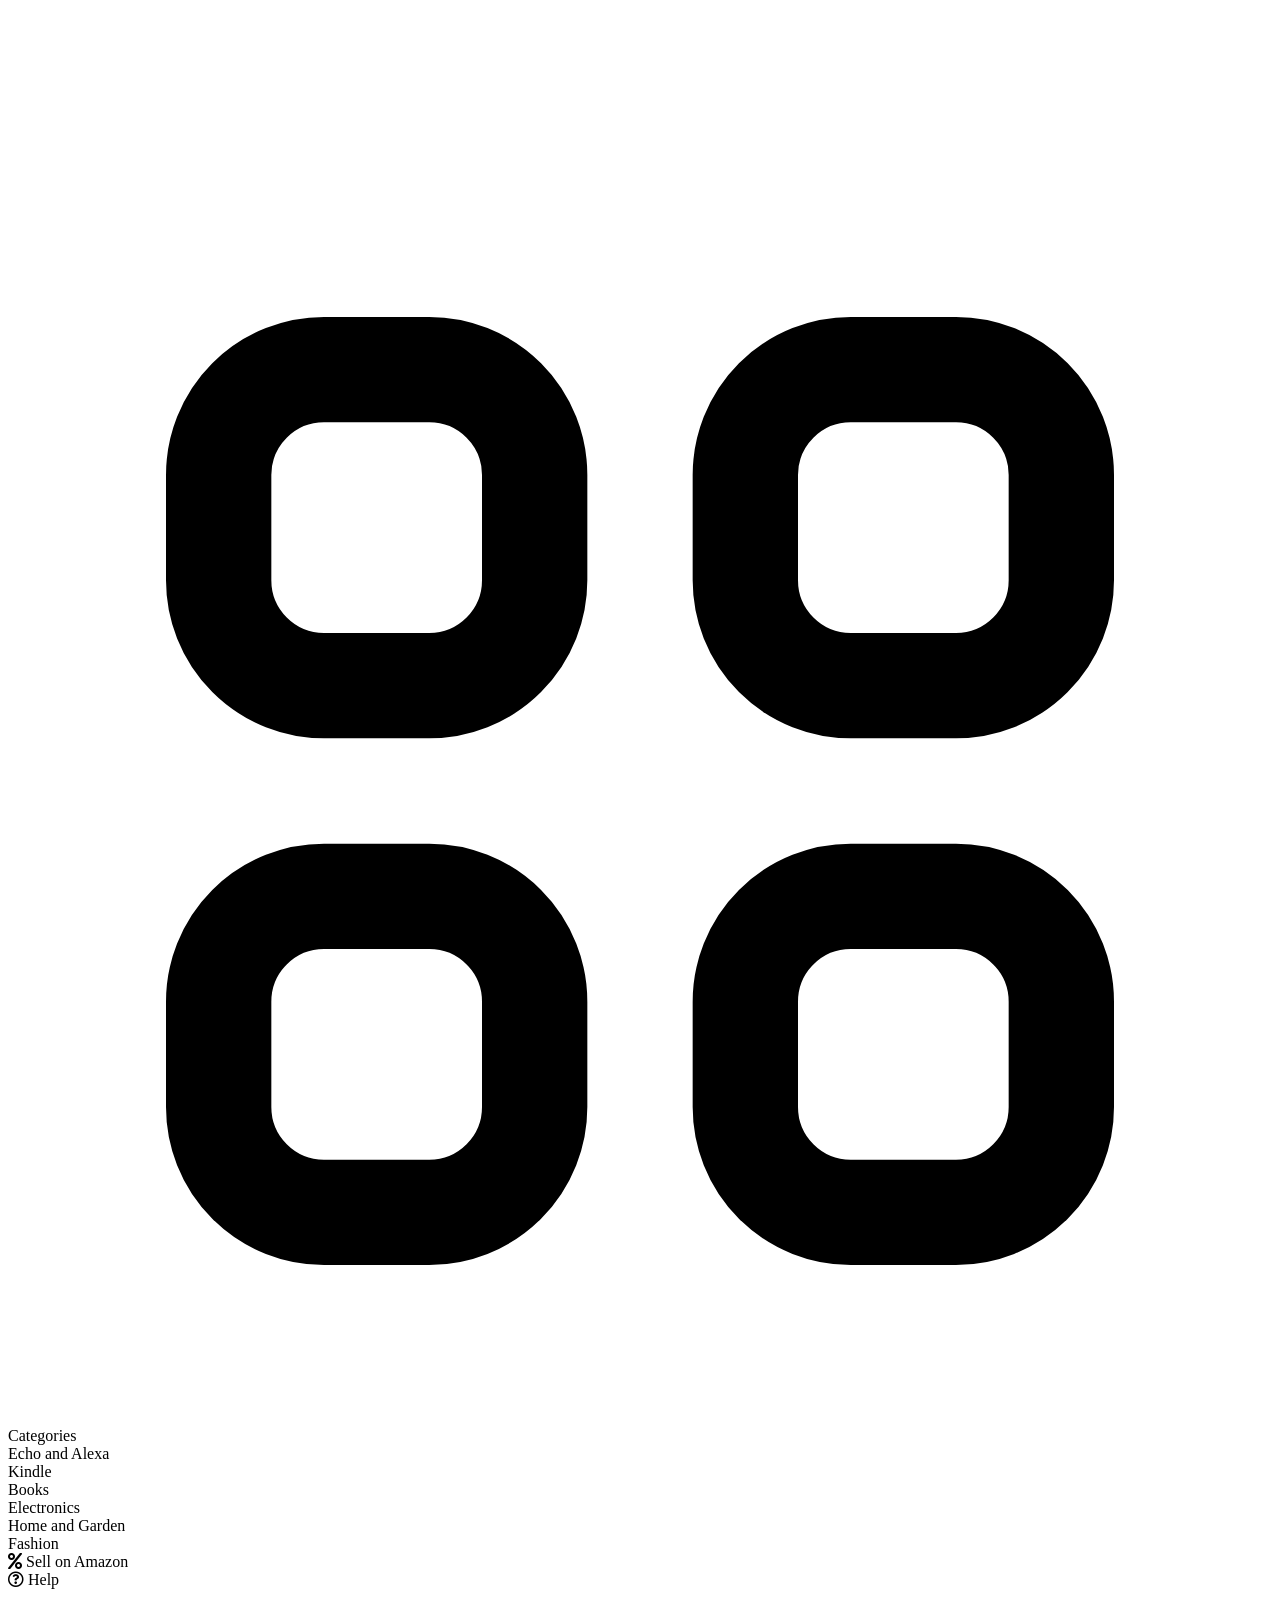
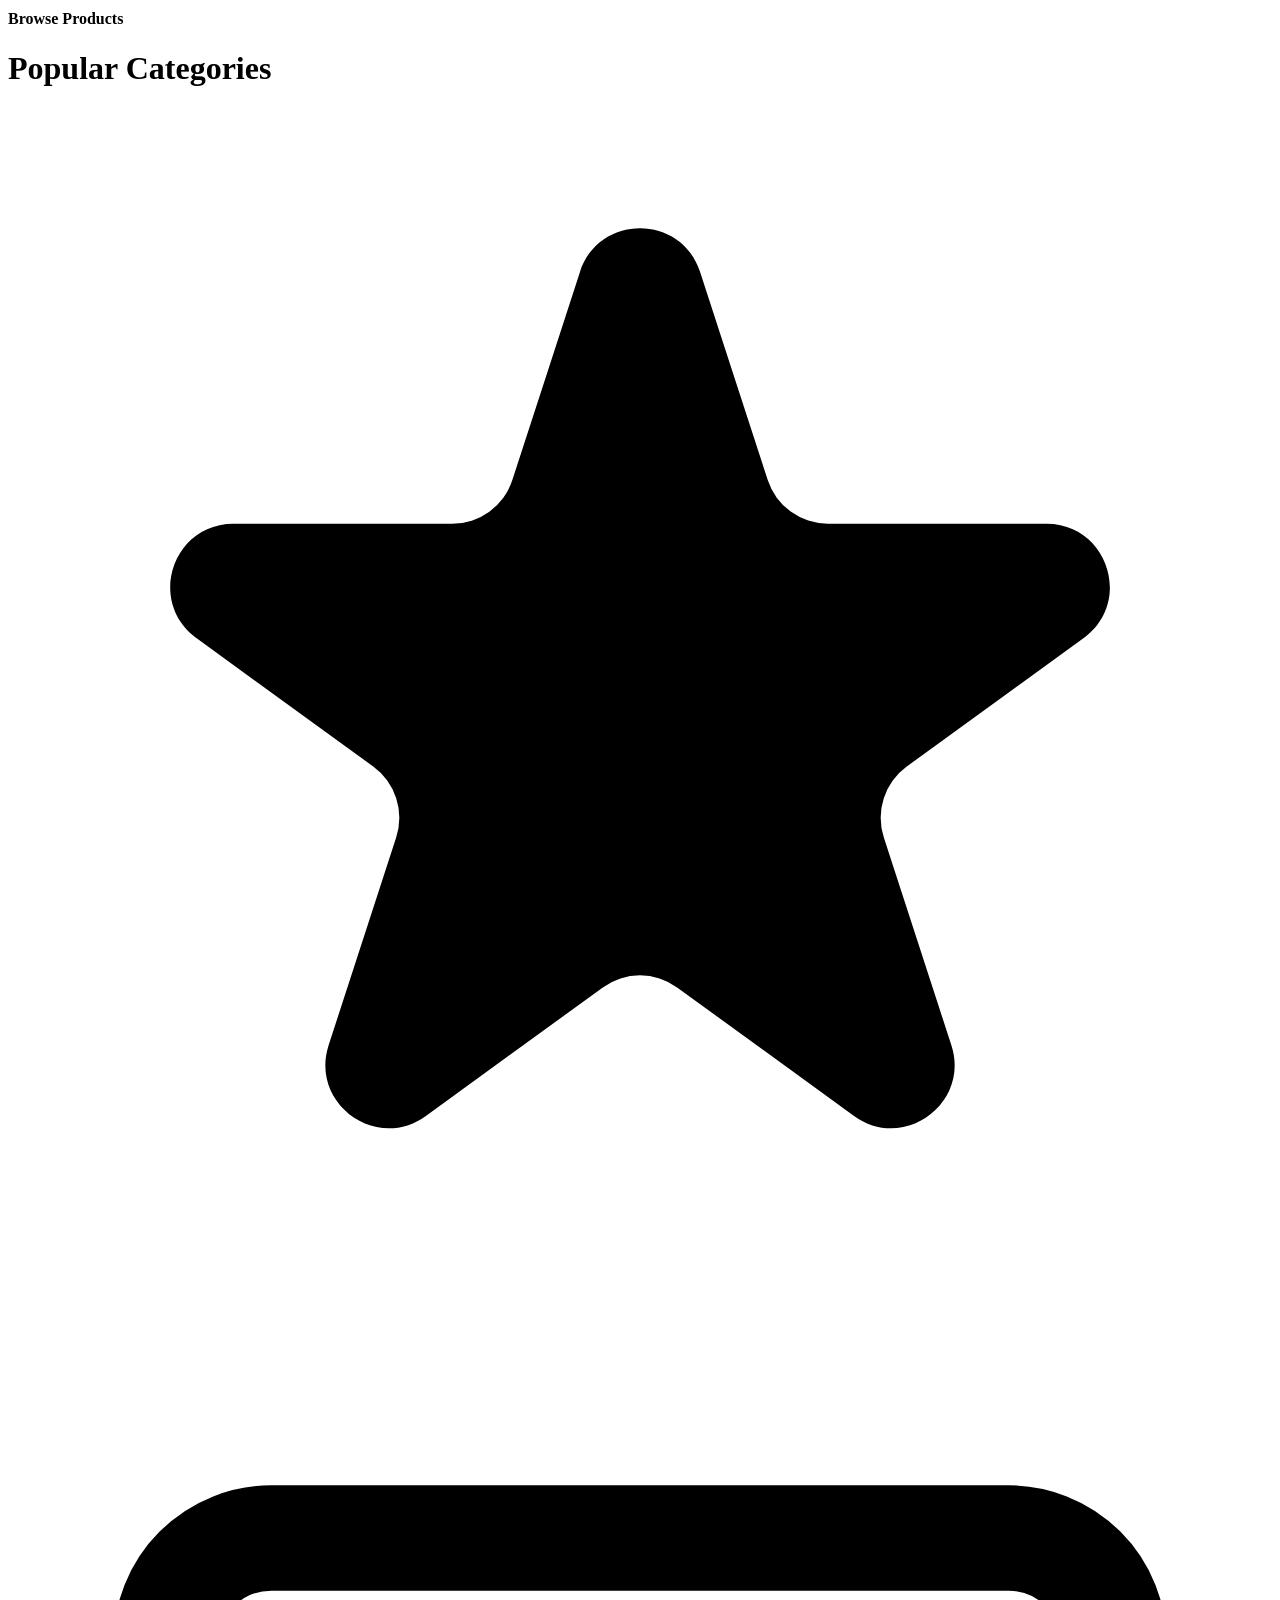
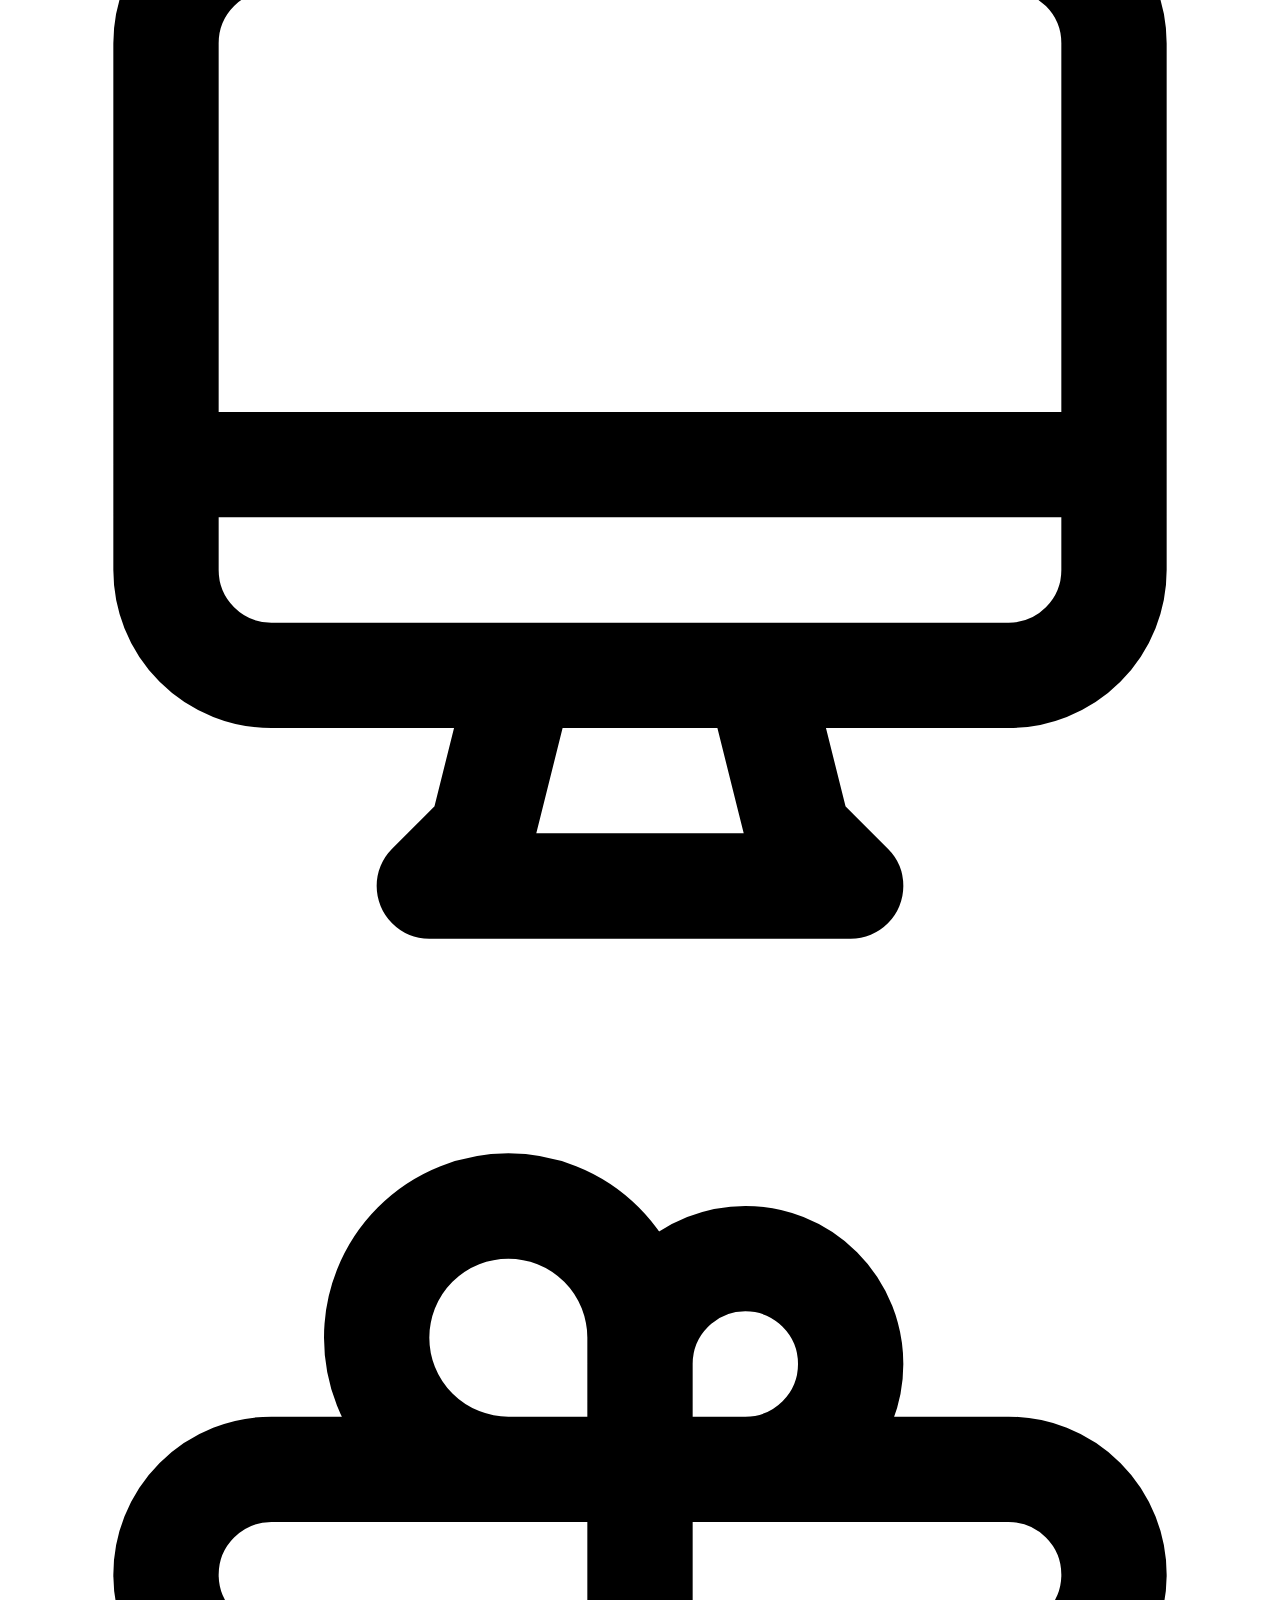
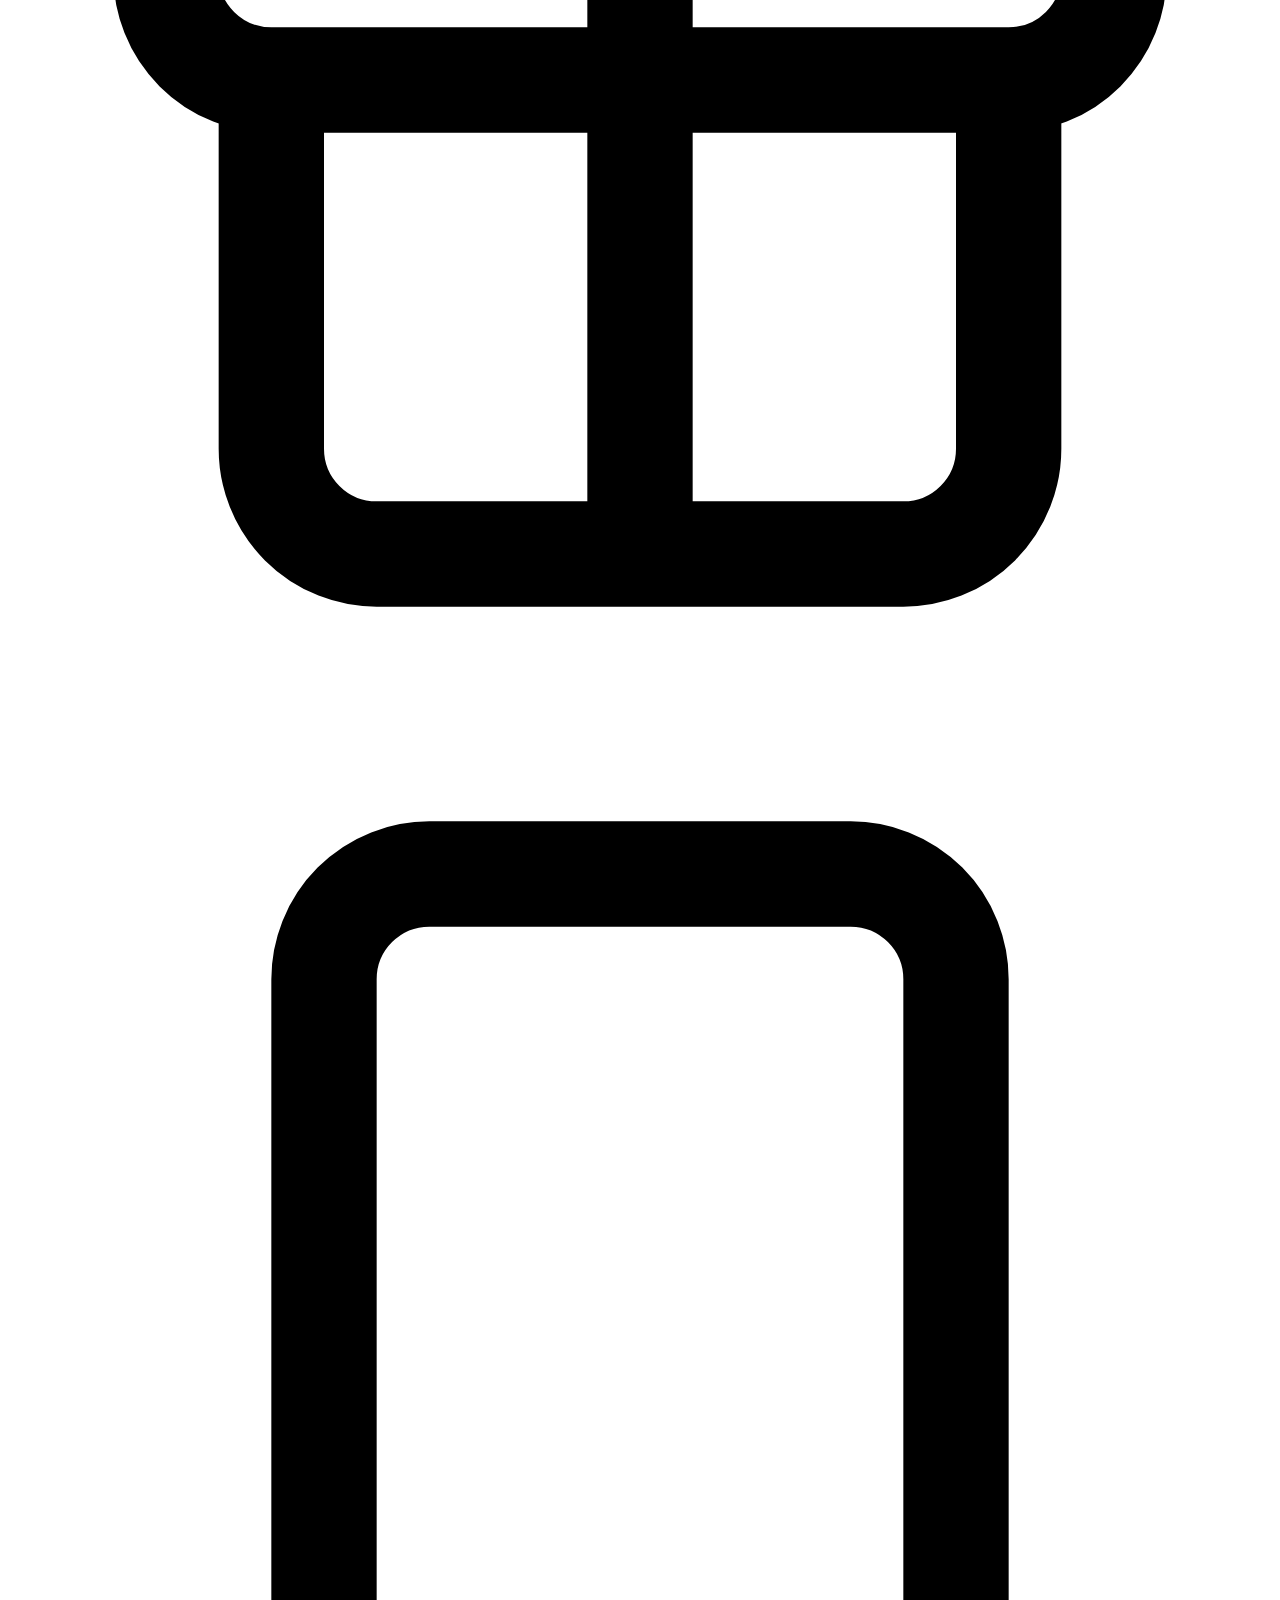
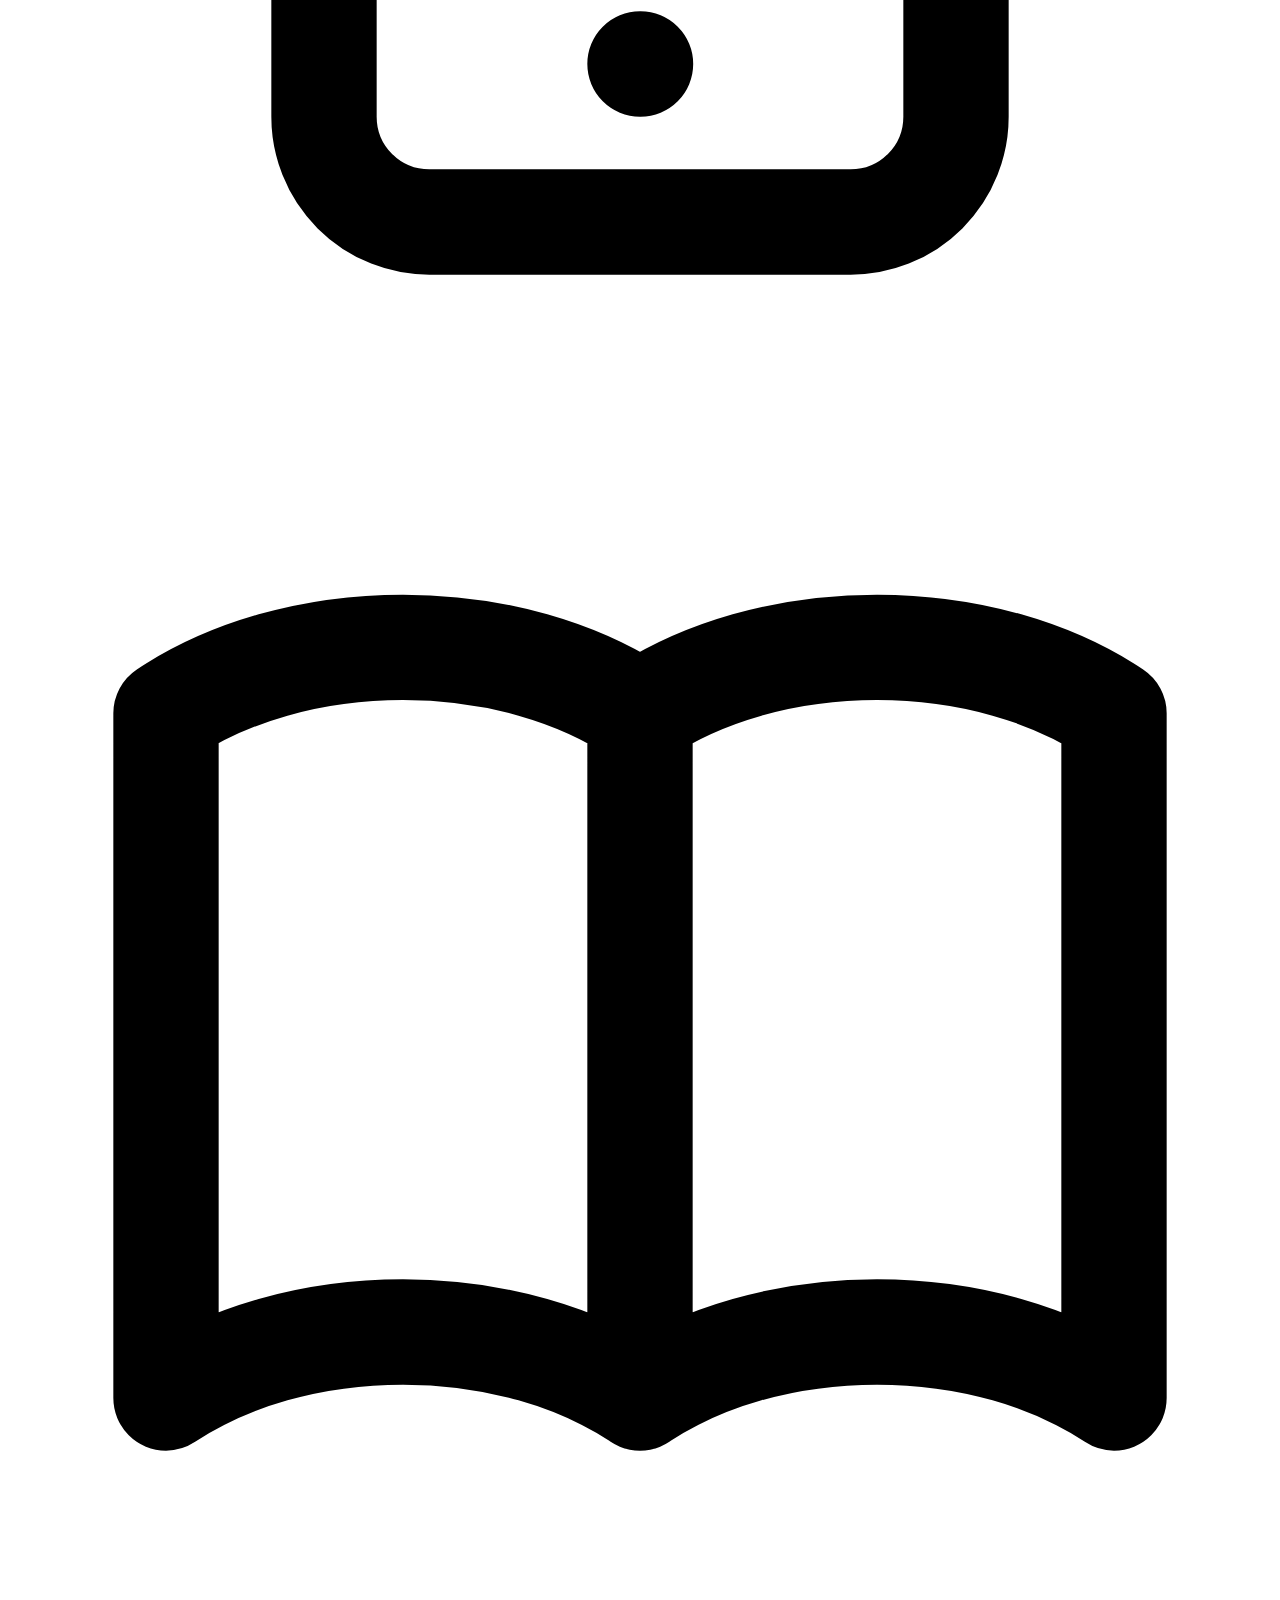
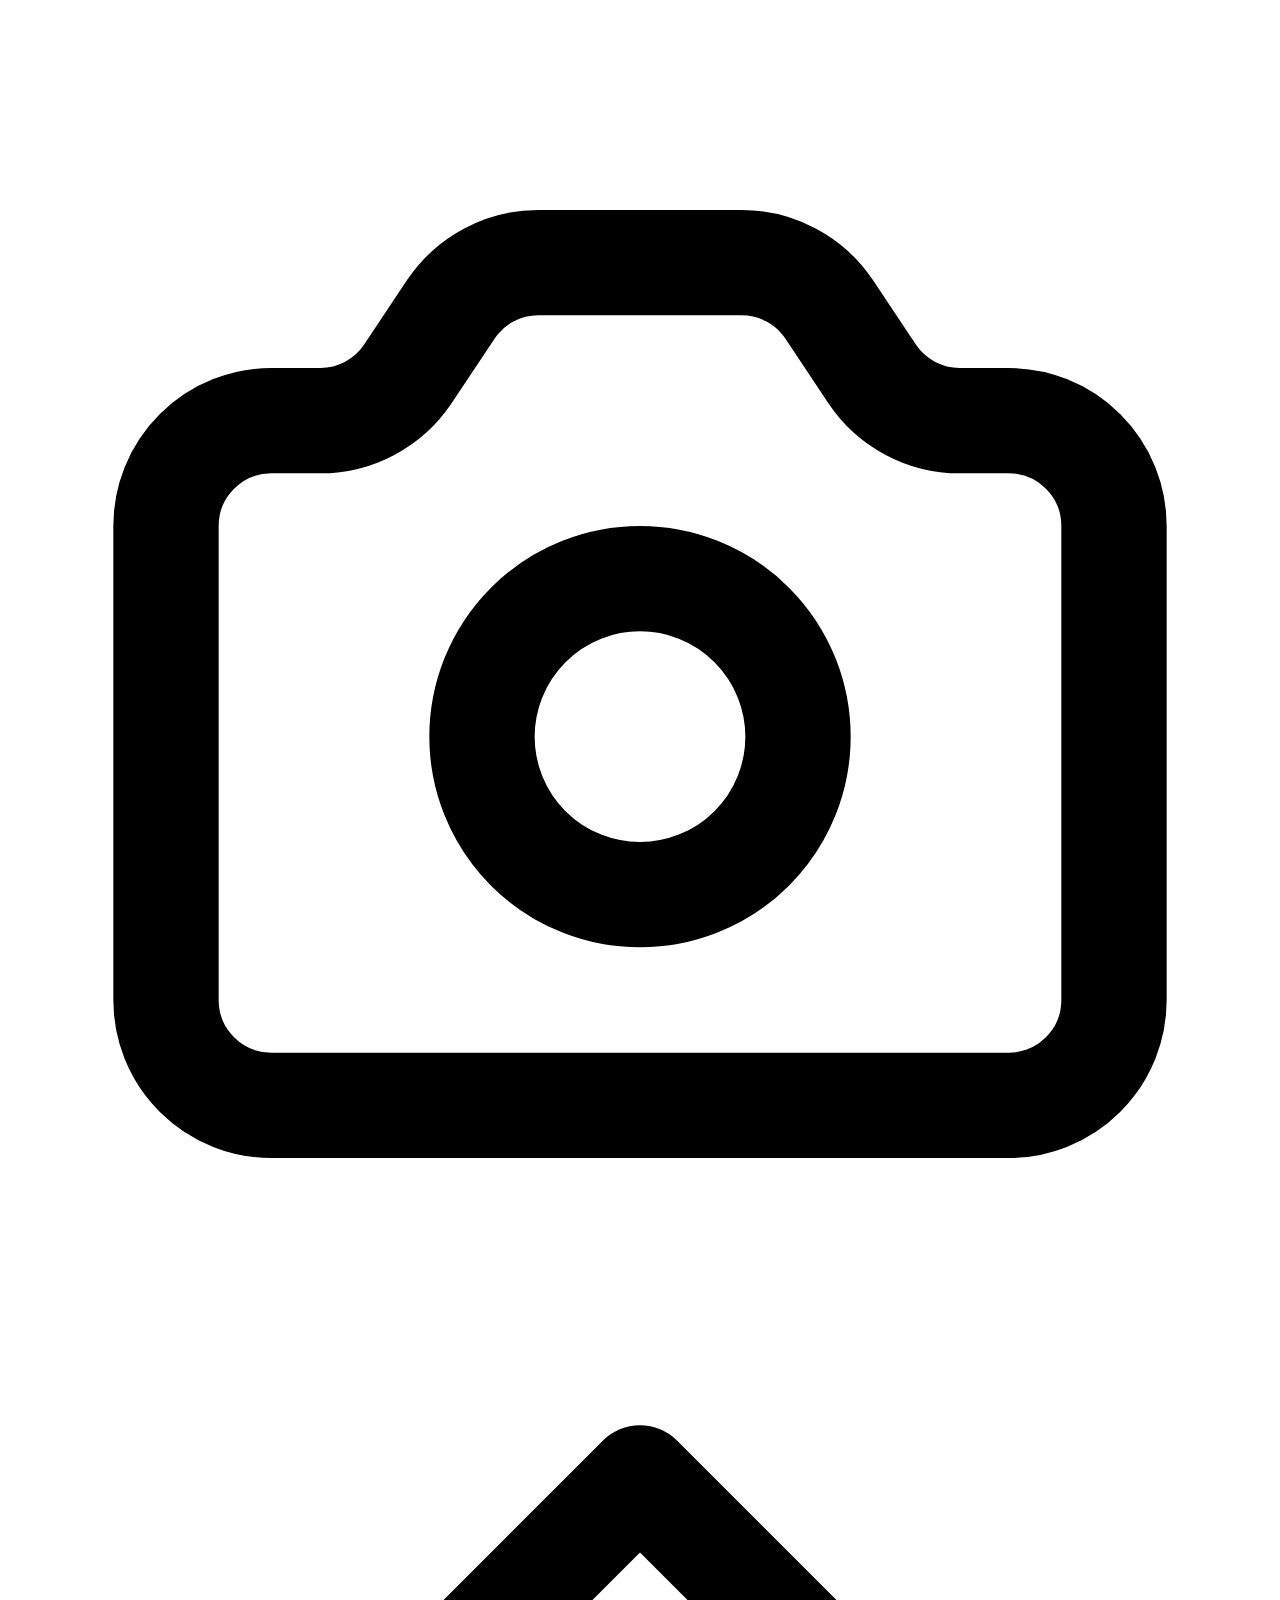
==== commit ee21e40e: "added firebase and cart button counter number updated" ====
--- a/index.html
+++ b/index.html
@@ -2,9 +2,9 @@
 <html lang="en">
   <head>
     <meta charset="UTF-8" />
-    <meta http-equiv="X-UA-Compatible" content="IE=edge" />
     <meta name="viewport" content="width=device-width, initial-scale=1.0" />
     <title>Amazon2.0</title>
+    <link rel="stylesheet" href="style.css" />
     <link
       href="https://unpkg.com/tailwindcss@^2/dist/tailwind.min.css"
       rel="stylesheet"
@@ -15,7 +15,12 @@
       integrity="sha384-SZXxX4whJ79/gErwcOYf+zWLeJdY/qpuqC4cAa9rOGUstPomtqpuNWT9wdPEn2fk"
       crossorigin="anonymous"
     />
-    <link rel="stylesheet" href="style.css" />
+    <script src="https://www.gstatic.com/firebasejs/8.8.1/firebase-app.js"></script>
+    <script src="https://www.gstatic.com/firebasejs/8.8.1/firebase-analytics.js"></script>
+    <script src="https://www.gstatic.com/firebasejs/8.7.1/firebase-firestore.js"></script>
+    <script src="./firebase.js"></script>
+    <script src="./script.js"></script>
+    <script src="./header.js"></script>
     <script
       src="https://cdn.jsdelivr.net/npm/jdenticon@3.1.0/dist/jdenticon.min.js"
       async
@@ -38,15 +43,18 @@
         "
       >
         <!-- Logo -->
-        <a href="index.html">
-          <div class="logo w-1/5 h-16 ml-10">
+
+        <div class="logo w-1/5 h-16 ml-10">
+          <a href="index.html">
             <img
               class="w-28 h-16 object-contain"
+              href="index.html"
               src="https://www.pinclipart.com/picdir/big/57-576184_view-our-amazon-storefront-amazon-logo-white-png.png"
               alt="amazon2"
             />
-          </div>
-        </a>
+          </a>
+        </div>
+
         <input
           class="
             h-9
@@ -120,6 +128,7 @@
           </svg>
         </div>
         <!--Right ICONS-->
+        <!--Right ICONS-->
         <div
           class="icons flex items-center ml-auto mr-8 w-48 h-16 justify-around"
         >
@@ -137,7 +146,6 @@
               d="M4.318 6.318a4.5 4.5 0 000 6.364L12 20.364l7.682-7.682a4.5 4.5 0 00-6.364-6.364L12 7.636l-1.318-1.318a4.5 4.5 0 00-6.364 0z"
             />
           </svg>
-          <!-- Cart Icon-->
           <a href="cart.html">
             <div
               class="
@@ -154,7 +162,7 @@
             >
               <div
                 class="
-                  cart-number
+                  cart-item-number
                   absolute
                   -top-1
                   -right-1
@@ -168,7 +176,6 @@
                   text-gray-800 text-xs
                 "
               >
-                1
               </div>
               <svg
                 class="h-4 w-4 text-gray-600"
@@ -204,7 +211,7 @@
         </div>
       </div>
 
-      <div class="main h-full md:h-screen flex">
+      <div class="main h-full flex">
         <div
           class="
             main-sidebar
@@ -364,7 +371,7 @@
                 />
               </svg>
             </h1>
-            <div class="categories mt-5 flex flex-wrap">
+            <div class="categories flex flex-wrap">
               <div
                 class="
                   icon-desktop
@@ -375,6 +382,7 @@
                   flex
                   items-center
                   justify-center
+                  mr-6 mt-5
                 "
               >
                 <svg
@@ -402,7 +410,8 @@
                   flex
                   items-center
                   justify-center
-                  ml-6
+                  mr-6
+                  mt-5
                 "
               >
                 <svg
@@ -430,7 +439,8 @@
                   flex
                   items-center
                   justify-center
-                  ml-6
+                  mr-6
+                  mt-5
                 "
               >
                 <svg
@@ -458,7 +468,8 @@
                   flex
                   items-center
                   justify-center
-                  ml-6
+                  mr-6
+                  mt-5
                 "
               >
                 <svg
@@ -486,7 +497,8 @@
                   flex
                   items-center
                   justify-center
-                  ml-6
+                  mr-6
+                  mt-5
                 "
               >
                 <svg
@@ -520,7 +532,8 @@
                   flex
                   items-center
                   justify-center
-                  ml-6
+                  mr-6
+                  mt-5
                 "
               >
                 <svg
@@ -548,7 +561,8 @@
                   flex
                   items-center
                   justify-center
-                  ml-6
+                  mr-6
+                  mt-5
                 "
               >
                 <svg
@@ -576,7 +590,8 @@
                   flex
                   items-center
                   justify-center
-                  ml-6
+                  mr-6
+                  mt-5
                 "
               >
                 <svg
@@ -600,90 +615,6 @@
           <div class="main-section-deals mt-5">
             <h1 class="text-2xl font-bold text-gray-700 mb-5">Hot Deals 🔥</h1>
             <div class="main-section-products flex flex-wrap">
-              <div class="main-product">
-                <div class="product-image w-48 h-52 bg-white rounded-lg p-4">
-                  <img
-                    class="w-full h-full object-contain"
-                    src="https://m.media-amazon.com/images/I/61-PblYntsL._AC_SL1500_.jpg"
-                    alt="Nintendo switch"
-                  />
-                </div>
-                <div class="product-name text-gray-700 font-bold">
-                  Nintendo Switch (2019)
-                </div>
-                <div class="product-make text-green-700 font-bold">
-                  Nintendo
-                </div>
-                <div class="product-rating text-yellow-300 font-bold my-1">
-                  ⭐⭐⭐⭐⭐ 4.5
-                </div>
-                <div class="product-price text-gray-700 font-bold text-lg">
-                  $290.00
-                </div>
-              </div>
-              <div class="main-product-2 ml-5">
-                <div class="product-image w-48 h-52 bg-white rounded-lg p-4">
-                  <img
-                    class="w-full h-full object-contain"
-                    src="https://m.media-amazon.com/images/I/61-PblYntsL._AC_SL1500_.jpg"
-                    alt="Nintendo switch"
-                  />
-                </div>
-                <div class="product-name text-gray-700 font-bold">
-                  Nintendo Switch (2019)
-                </div>
-                <div class="product-make text-green-700 font-bold">
-                  Nintendo
-                </div>
-                <div class="product-rating text-yellow-300 font-bold my-1">
-                  ⭐⭐⭐⭐⭐ 4.5
-                </div>
-                <div class="product-price text-gray-700 font-bold text-lg">
-                  $290.00
-                </div>
-              </div>
-              <div class="main-product-2 ml-5">
-                <div class="product-image w-48 h-52 bg-white rounded-lg p-4">
-                  <img
-                    class="w-full h-full object-contain"
-                    src="https://m.media-amazon.com/images/I/61-PblYntsL._AC_SL1500_.jpg"
-                    alt="Nintendo switch"
-                  />
-                </div>
-                <div class="product-name text-gray-700 font-bold">
-                  Nintendo Switch (2019)
-                </div>
-                <div class="product-make text-green-700 font-bold">
-                  Nintendo
-                </div>
-                <div class="product-rating text-yellow-300 font-bold my-1">
-                  ⭐⭐⭐⭐⭐ 4.5
-                </div>
-                <div class="product-price text-gray-700 font-bold text-lg">
-                  $290.00
-                </div>
-              </div>
-              <div class="main-product-2 ml-5">
-                <div class="product-image w-48 h-52 bg-white rounded-lg p-4">
-                  <img
-                    class="w-full h-full object-contain"
-                    src="https://m.media-amazon.com/images/I/61-PblYntsL._AC_SL1500_.jpg"
-                    alt="Nintendo switch"
-                  />
-                </div>
-                <div class="product-name text-gray-700 font-bold">
-                  Nintendo Switch (2019)
-                </div>
-                <div class="product-make text-green-700 font-bold">
-                  Nintendo
-                </div>
-                <div class="product-rating text-yellow-300 font-bold my-1">
-                  ⭐⭐⭐⭐⭐ 4.5
-                </div>
-                <div class="product-price text-gray-700 font-bold text-lg">
-                  $290.00
-                </div>
-              </div>
             </div>
           </div>
         </div>
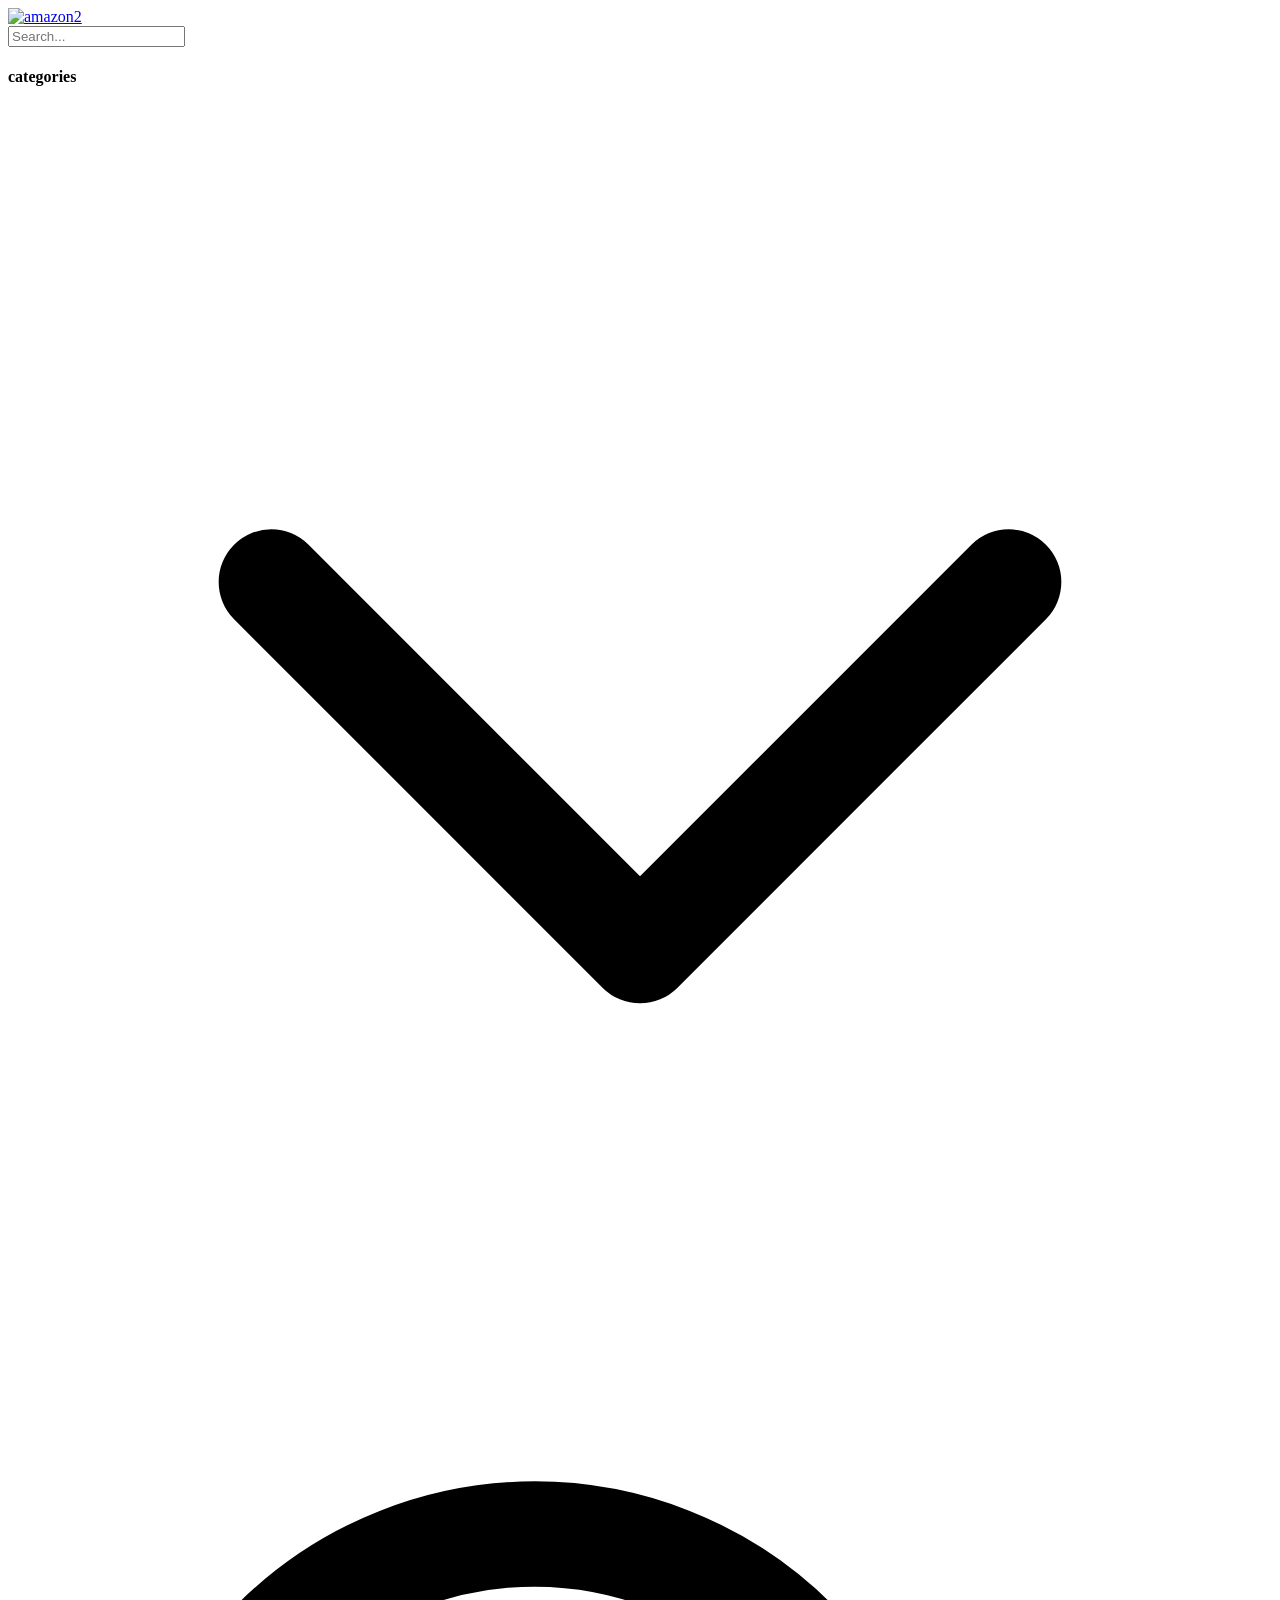
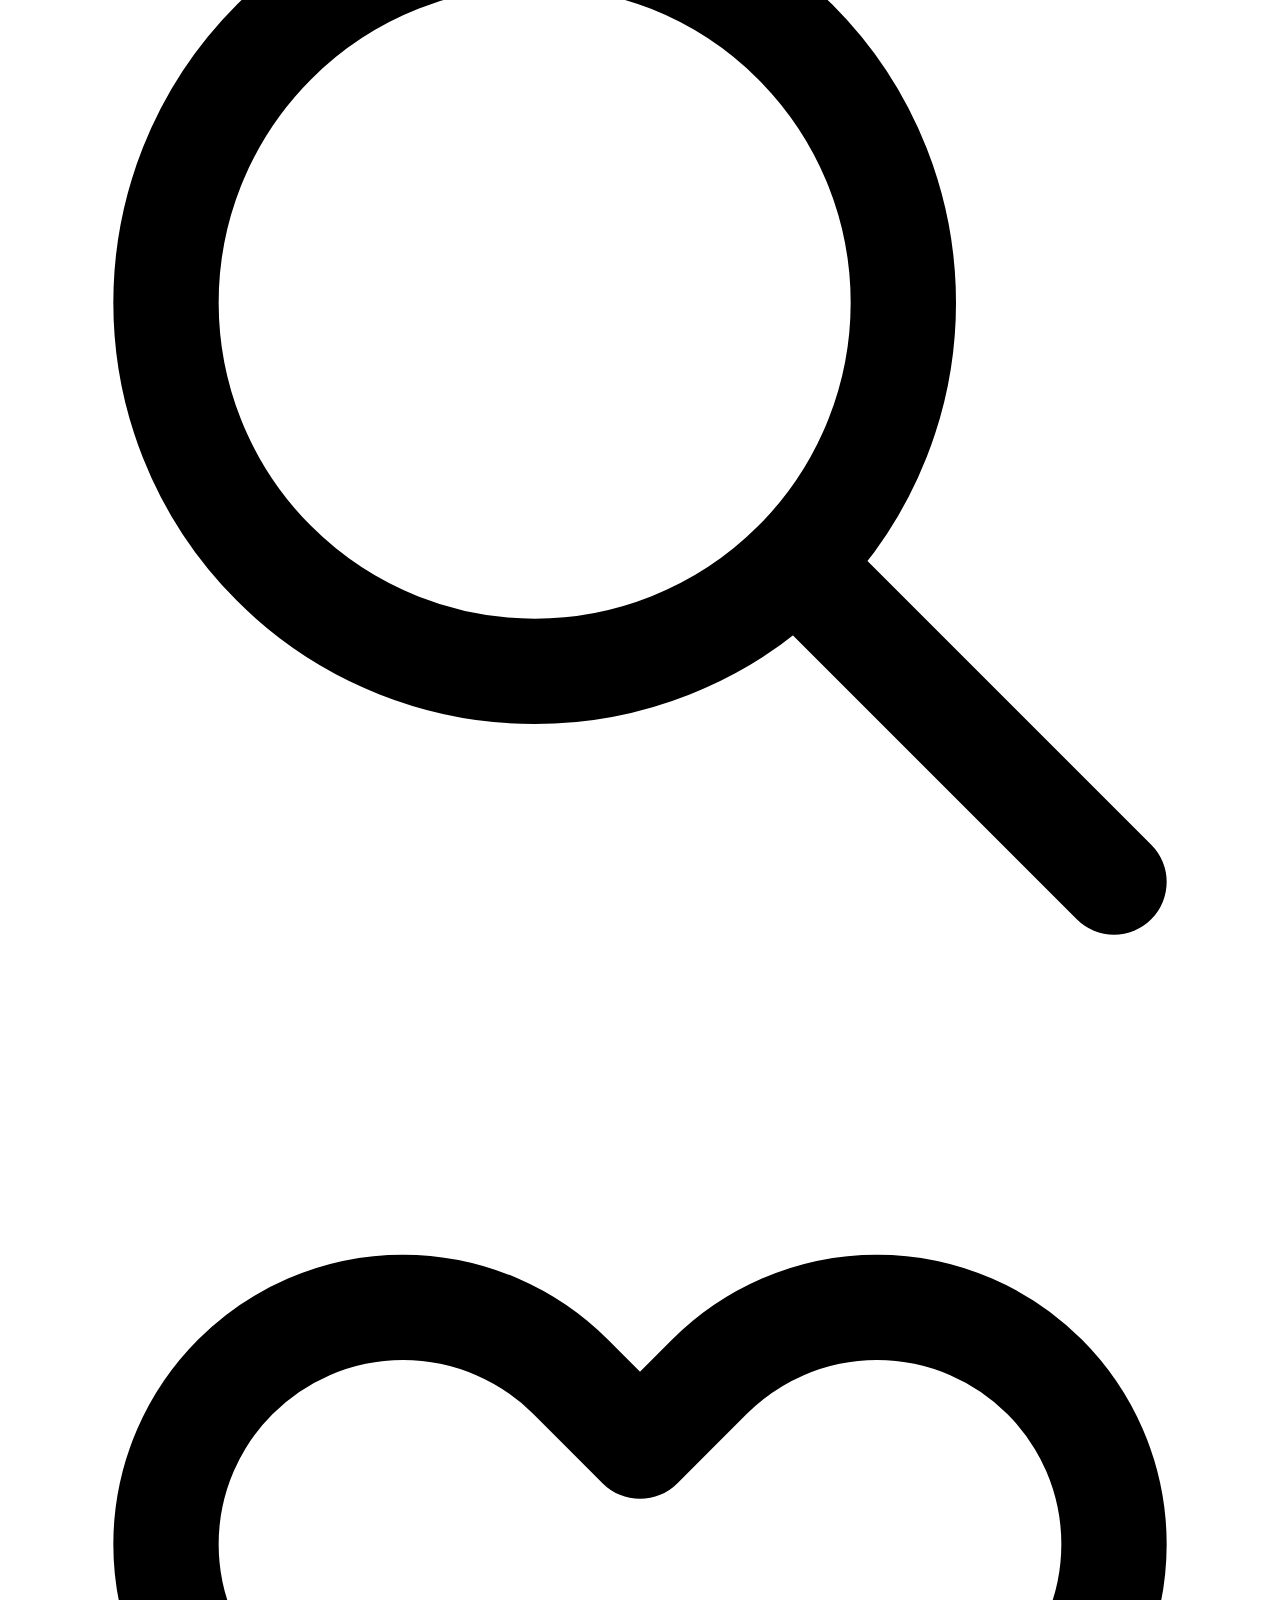
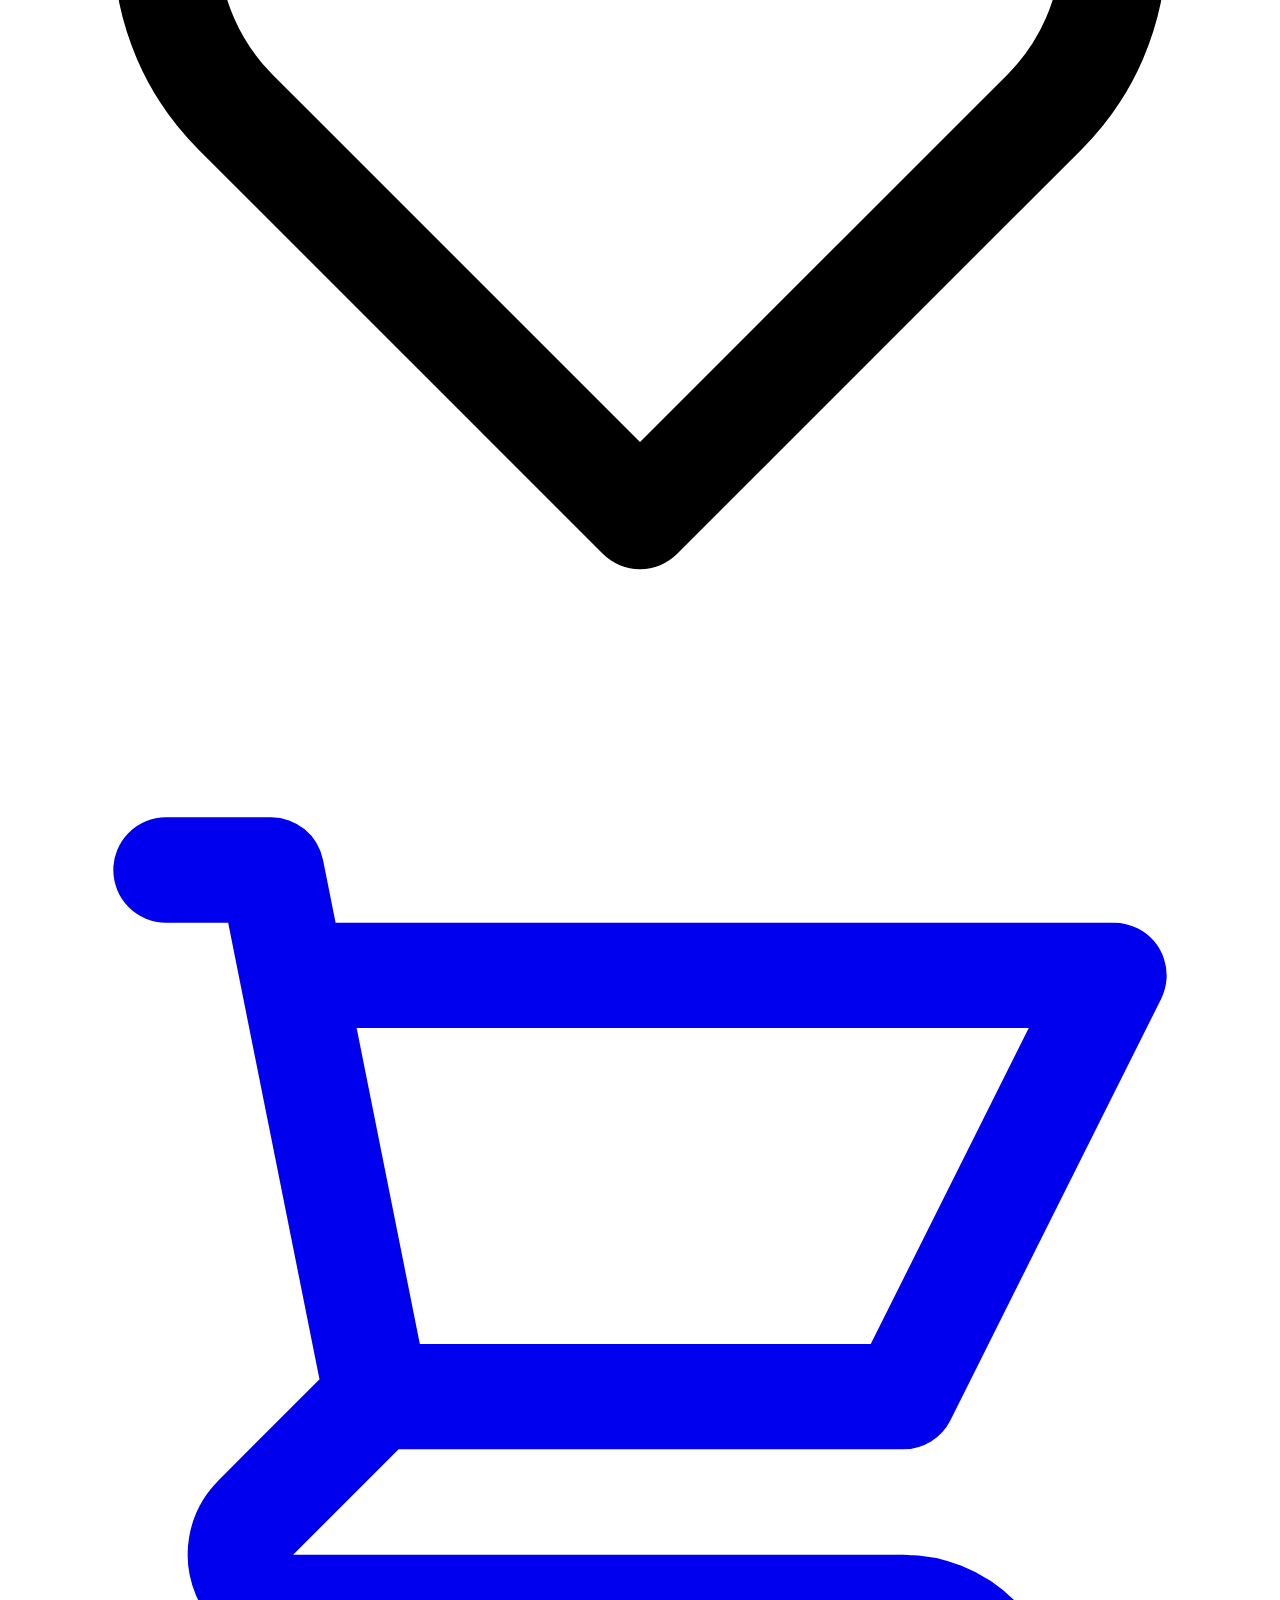
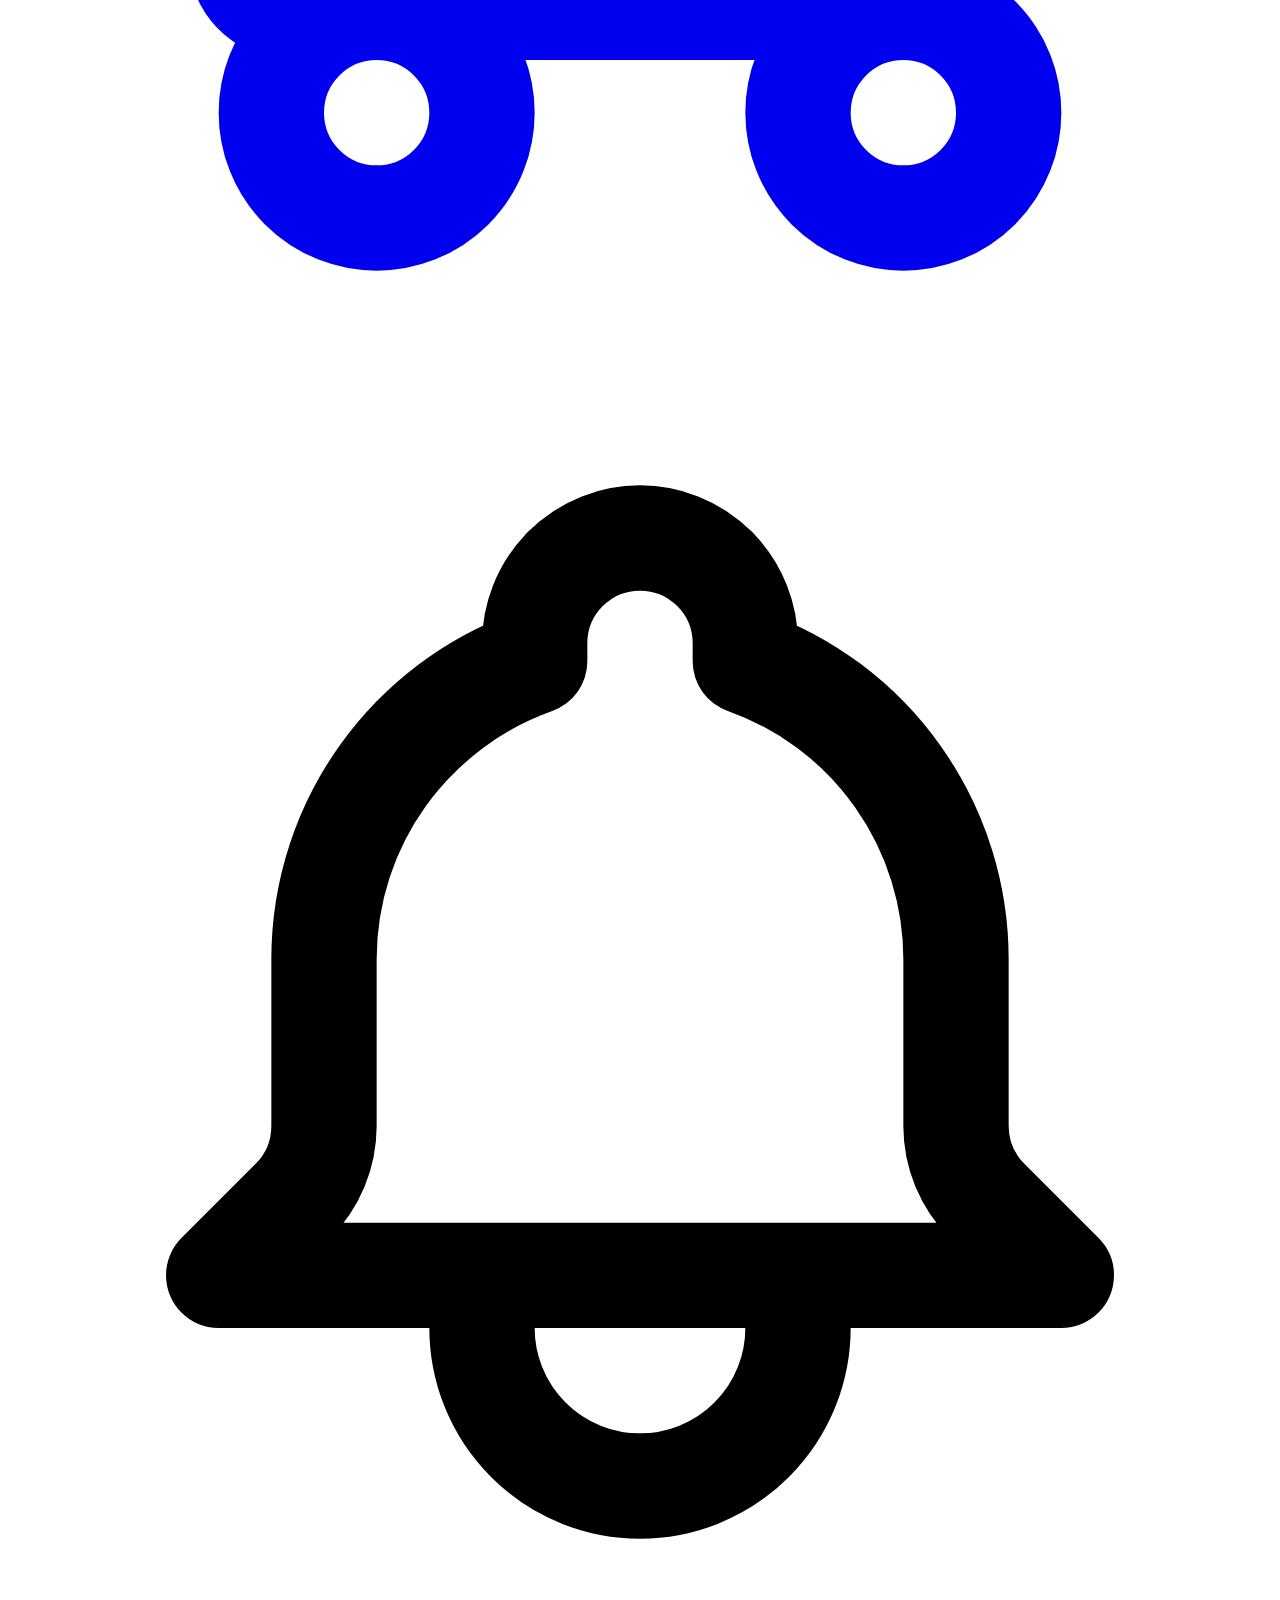
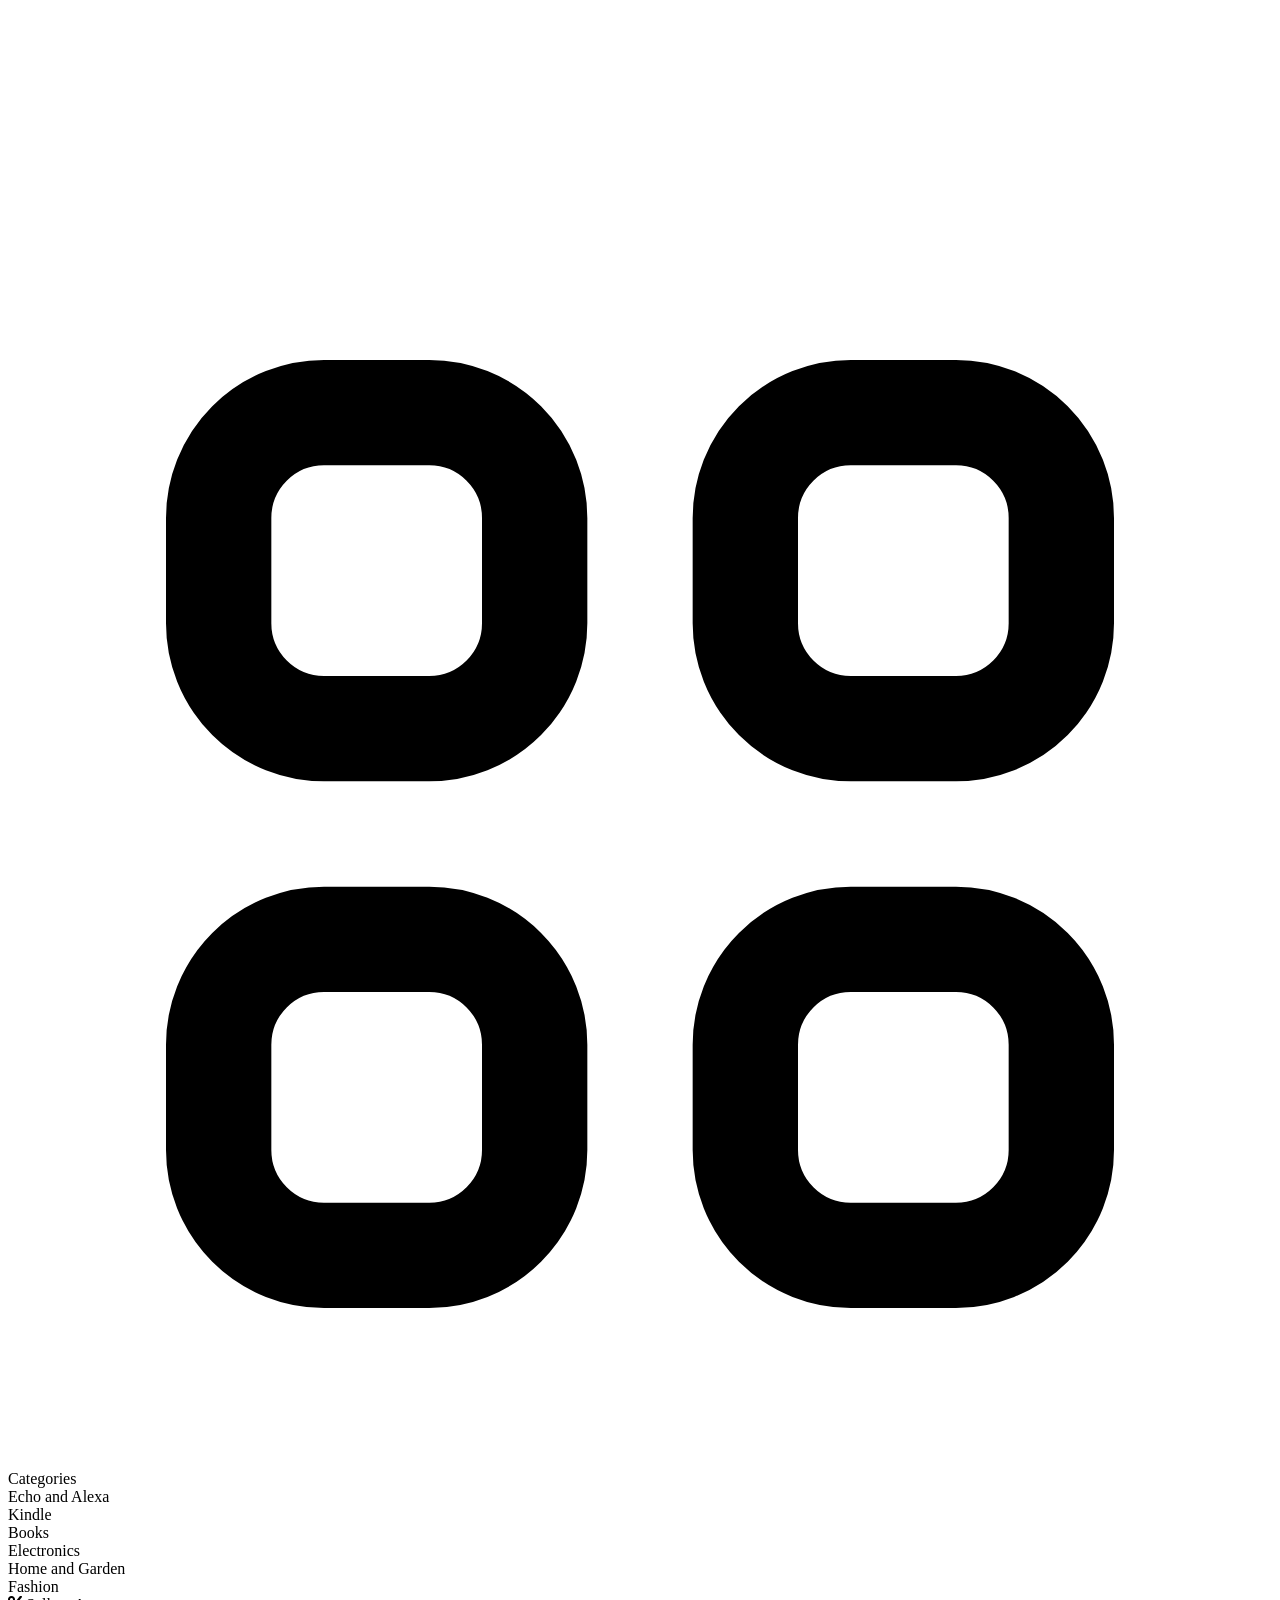
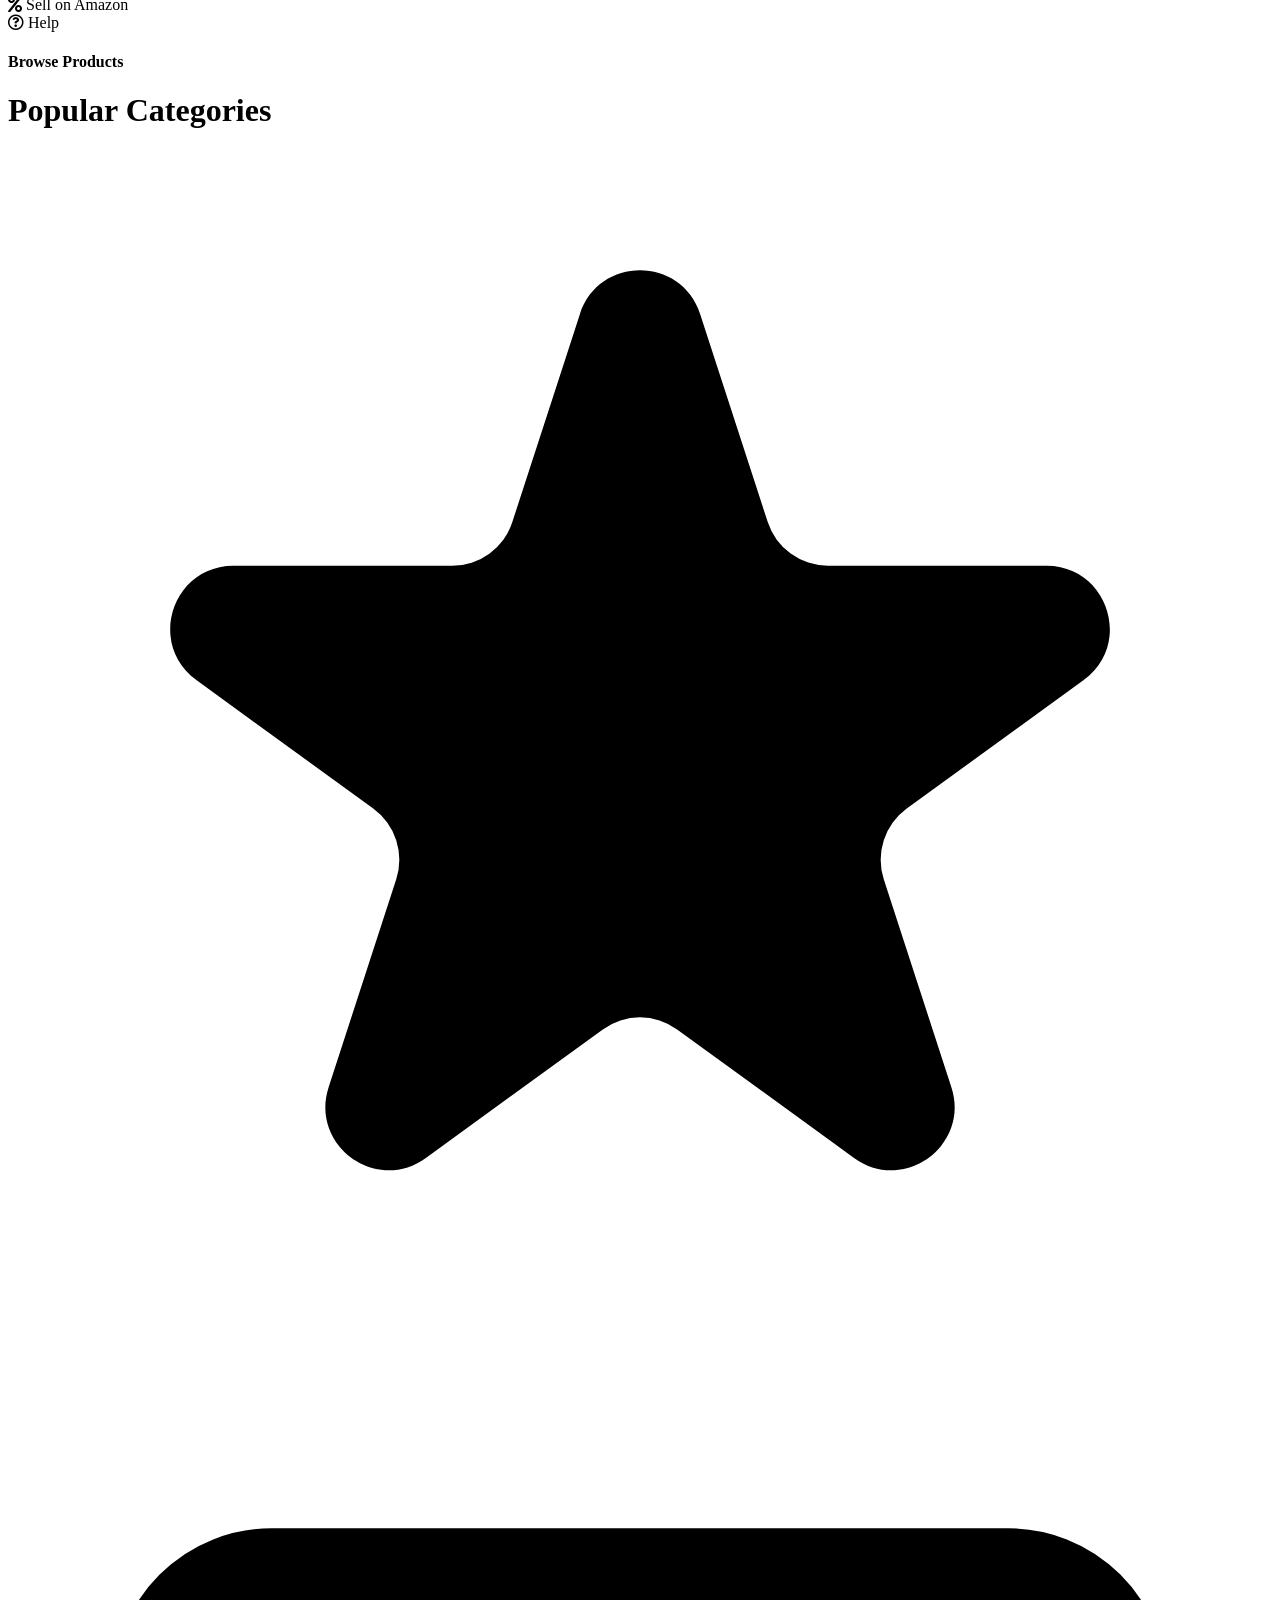
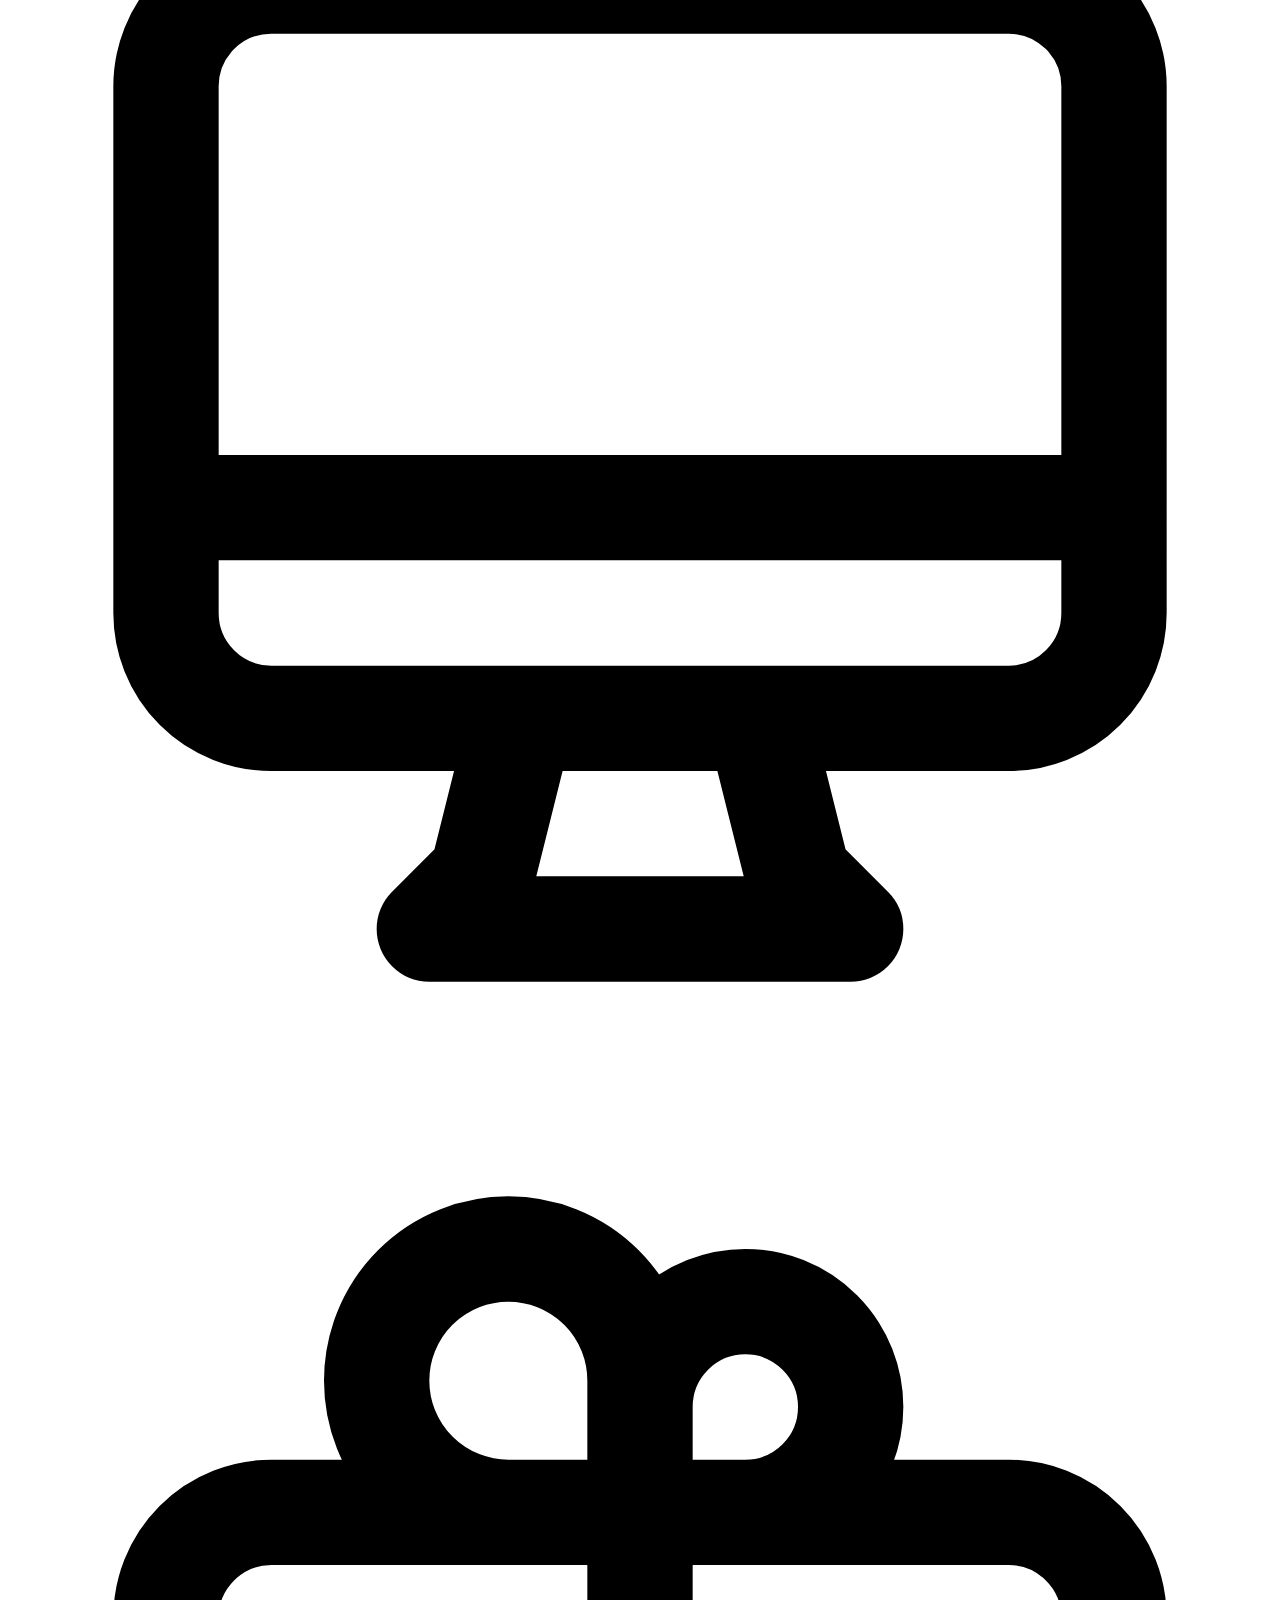
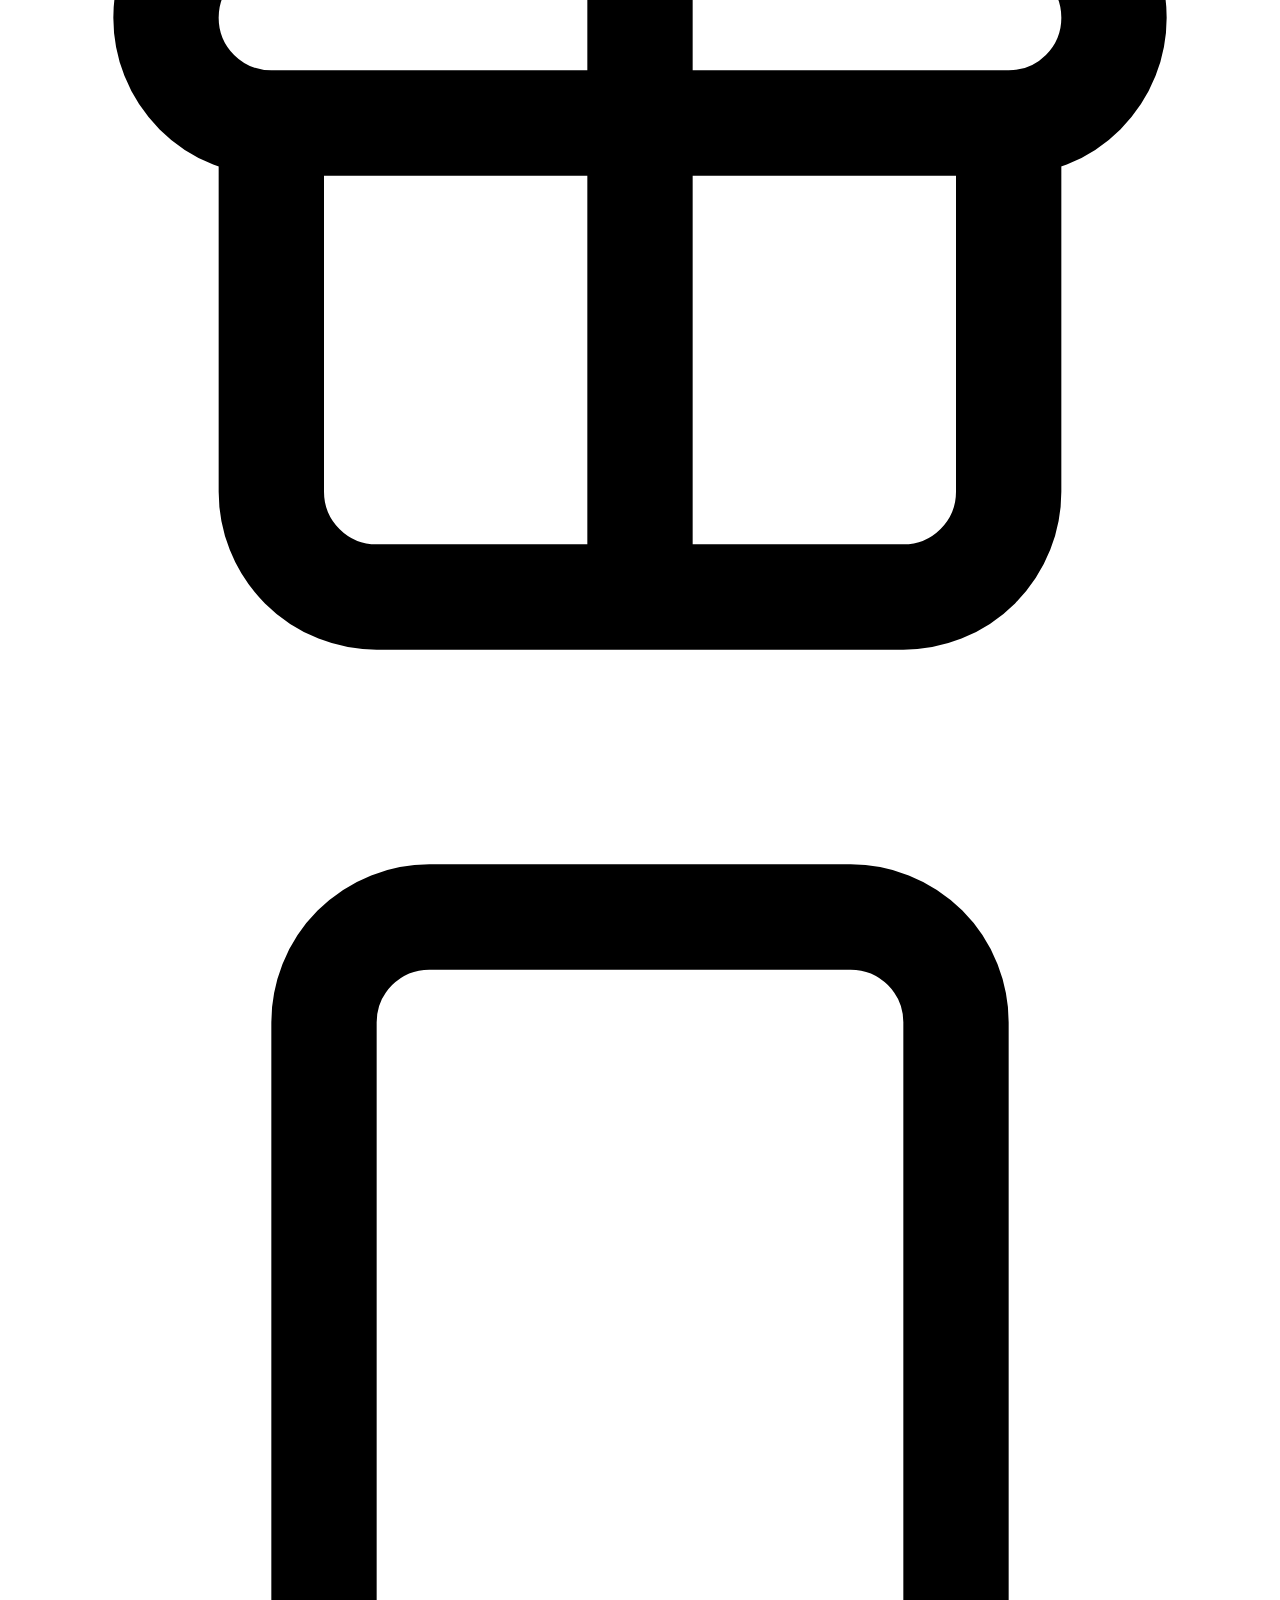
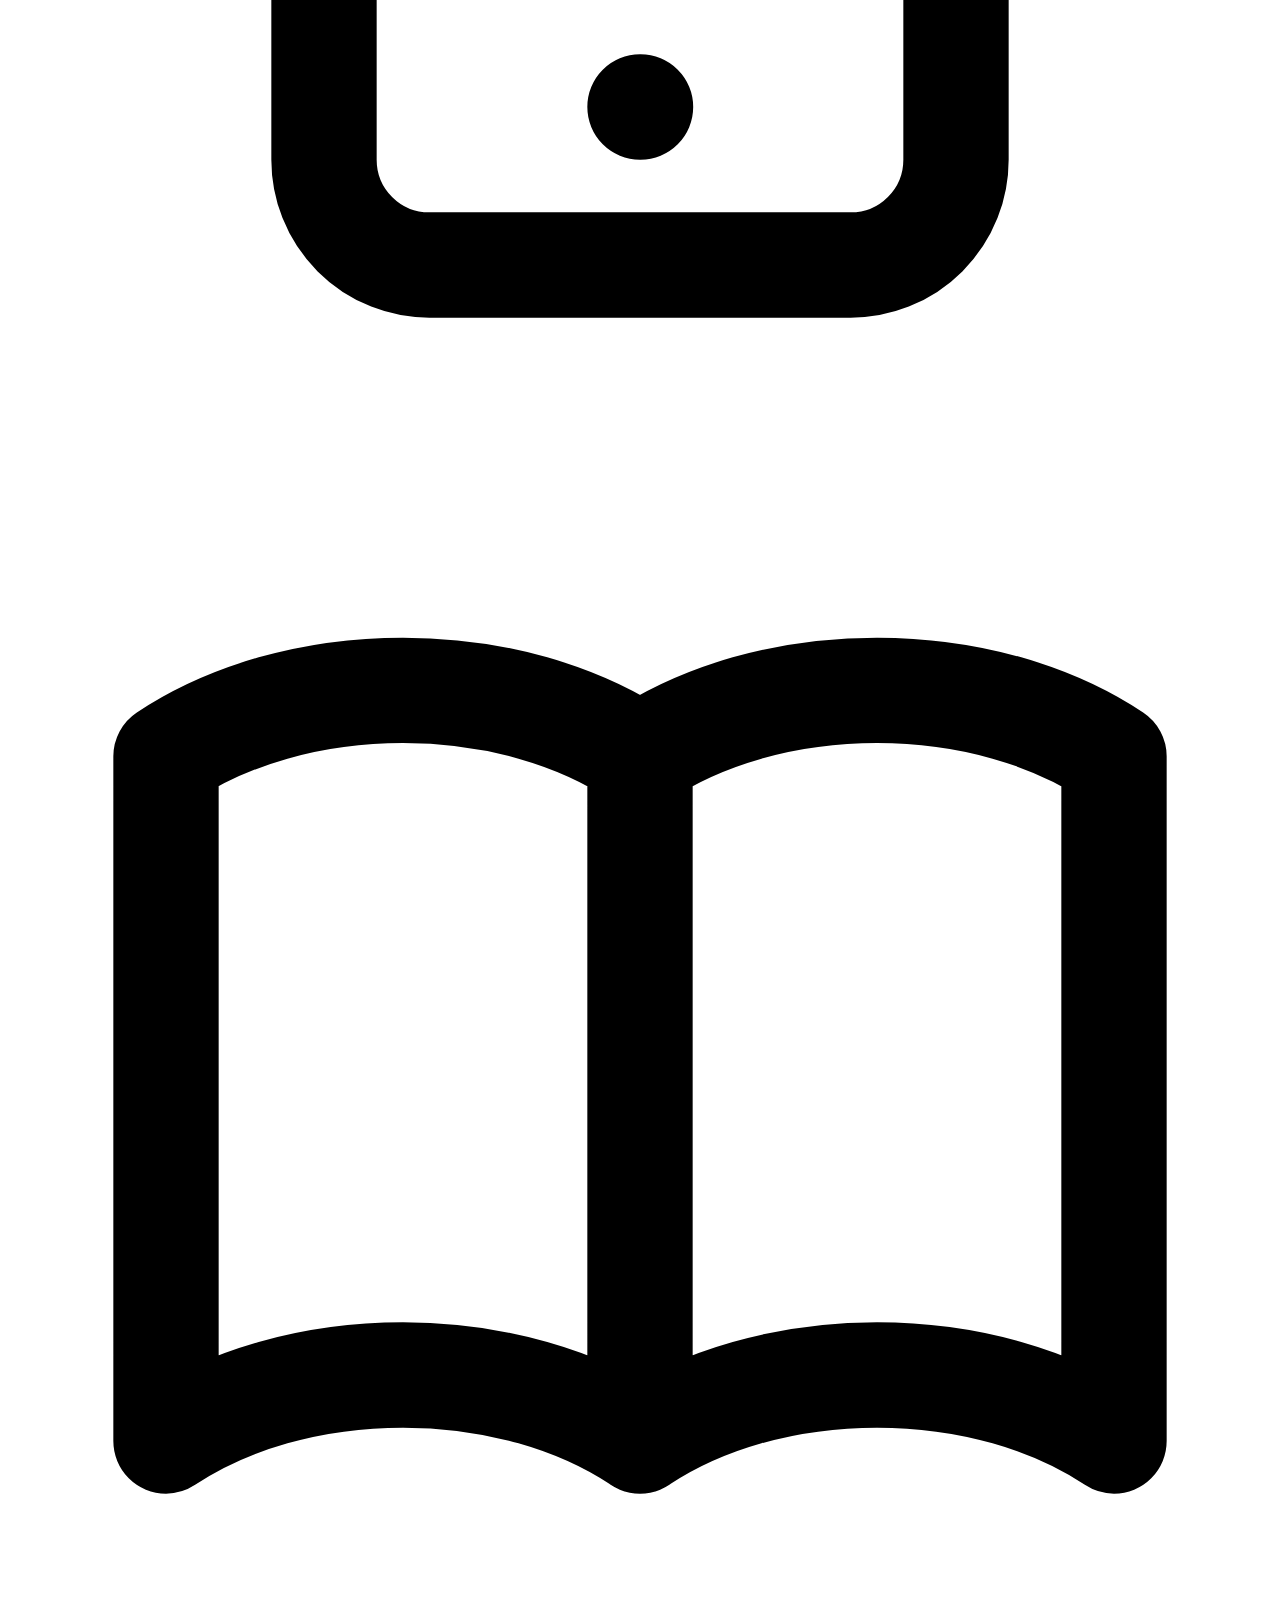
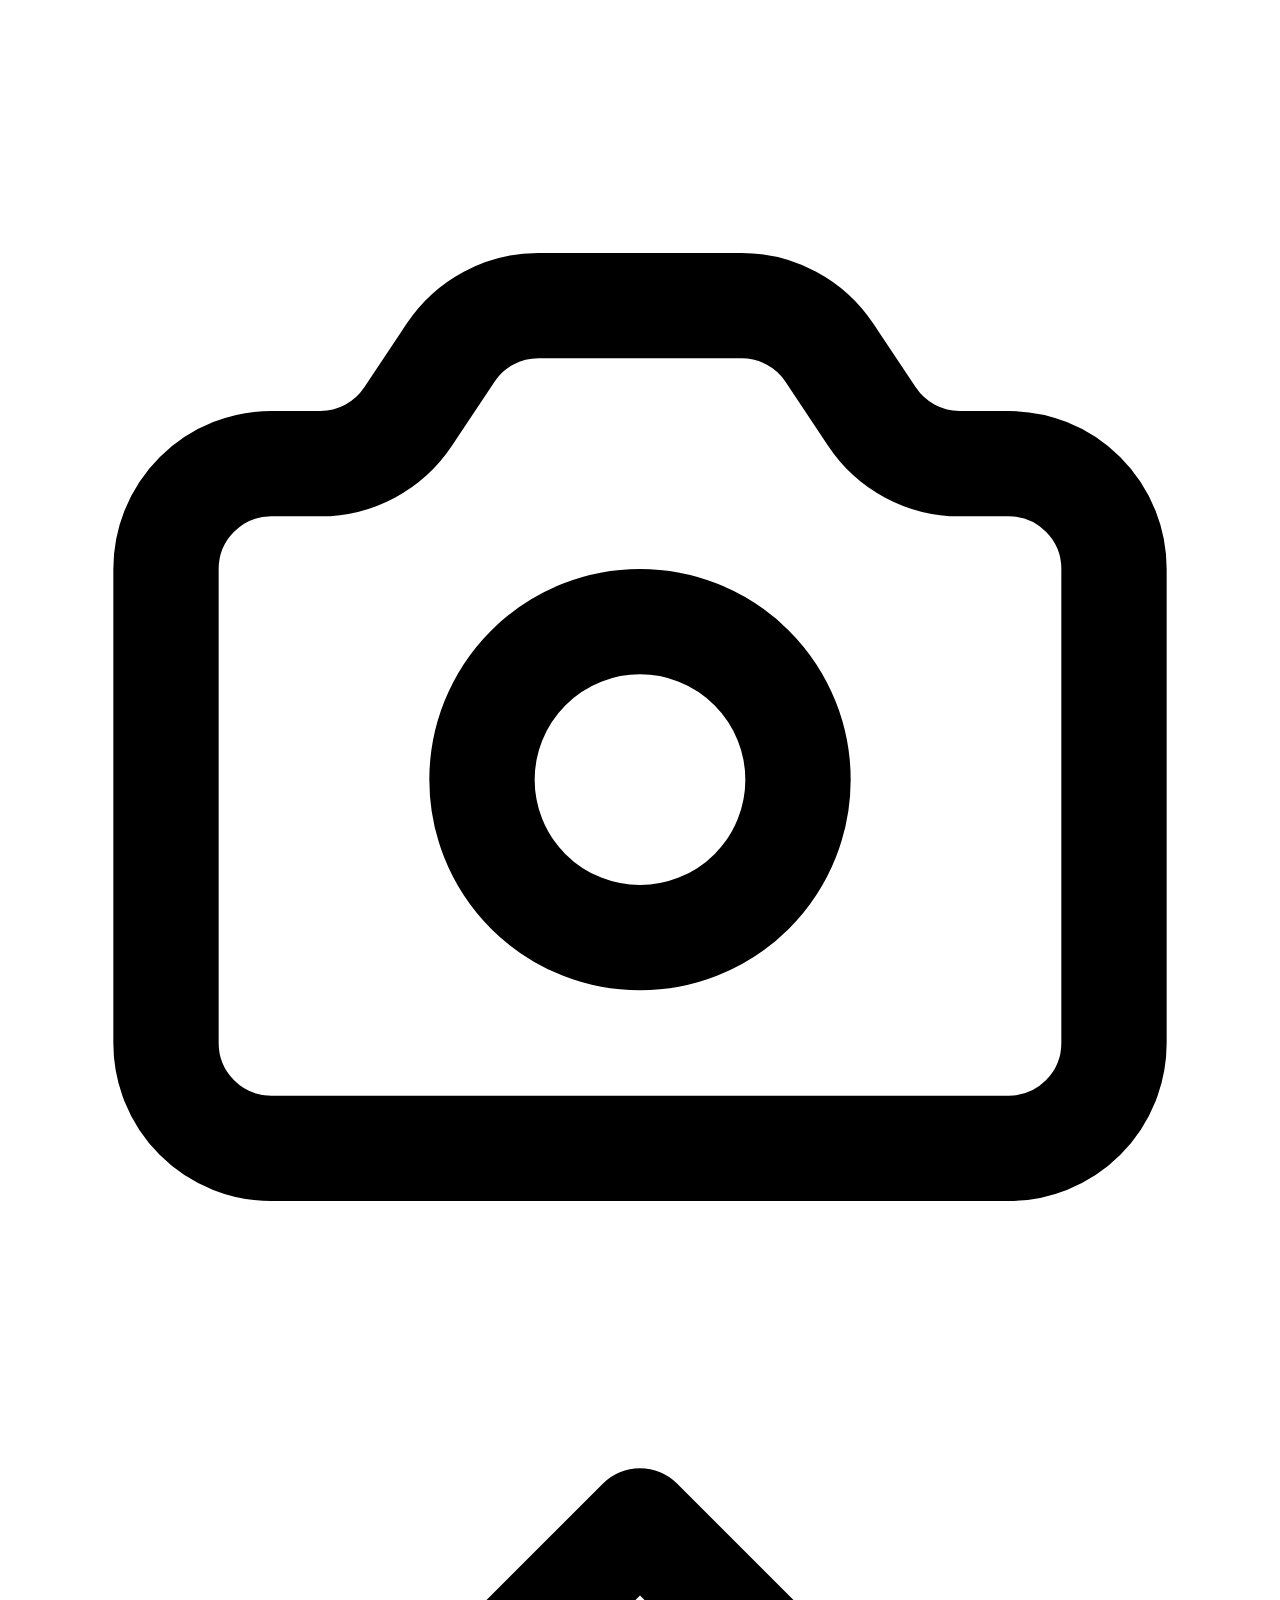
==== commit 667e0bee: "responsive design" ====
--- a/index.html
+++ b/index.html
@@ -18,6 +18,7 @@
     <script src="https://www.gstatic.com/firebasejs/8.8.1/firebase-app.js"></script>
     <script src="https://www.gstatic.com/firebasejs/8.8.1/firebase-analytics.js"></script>
     <script src="https://www.gstatic.com/firebasejs/8.7.1/firebase-firestore.js"></script>
+    <script src="//cdnjs.cloudflare.com/ajax/libs/numeral.js/2.0.6/numeral.min.js"></script>
     <script src="./firebase.js"></script>
     <script src="./script.js"></script>
     <script src="./header.js"></script>
@@ -42,19 +43,15 @@
           text-white
         "
       >
-        <!-- Logo -->
-
-        <div class="logo w-1/5 h-16 ml-10">
+        <div class="logo w-1/5 h-16 ml-4 md:ml-10">
           <a href="index.html">
             <img
               class="w-28 h-16 object-contain"
-              href="index.html"
               src="https://www.pinclipart.com/picdir/big/57-576184_view-our-amazon-storefront-amazon-logo-white-png.png"
               alt="amazon2"
             />
           </a>
         </div>
-
         <input
           class="
             h-9
@@ -64,7 +61,8 @@
             border border-gray-500 border-opacity-75
             rounded-l-xl
             px-3
-            ml-6
+            ml-3
+            md:ml-6
             focus:outline-none
             placeholder-white
           "
@@ -74,9 +72,11 @@
         />
         <div
           class="
+            cursor-pointer
+            hover:bg-gray-700
             categories
             h-9
-            w-30
+            w-grow
             bg-gray-800
             border border-gray-500 border-opacity-75
             px-3
@@ -84,10 +84,10 @@
             items-center
           "
         >
-          categories
+          <h4 class="categories hidden md:block mr-2">categories</h4>
           <svg
             xmlns="http://www.w3.org/2000/svg"
-            class="h-4 w-4 ml-2"
+            class="h-4 w-4"
             fill="none"
             viewBox="0 0 24 24"
             stroke="currentColor"
@@ -102,7 +102,9 @@
         </div>
         <div
           class="
+            cursor-pointer hover:bg-yellow-600 
             search-icon
+            mr-1
             bg-yellow-500
             h-9
             w-10
@@ -128,12 +130,11 @@
           </svg>
         </div>
         <!--Right ICONS-->
-        <!--Right ICONS-->
         <div
-          class="icons flex items-center ml-auto mr-8 w-48 h-16 justify-around"
+          class="  icons flex items-center ml-auto mr-4 md:mr-10 w-grow h-16 justify-around"
         >
           <svg
-            class="h-4 w-4"
+            class=" mr-4 cursor-pointer hover:text-yellow-600 hidden md:block h-4 w-4"
             xmlns="http://www.w3.org/2000/svg"
             fill="none"
             viewBox="0 0 24 24"
@@ -158,6 +159,8 @@
                 justify-center
                 rounded-xl
                 relative
+                cursor-pointer
+                hover:bg-yellow-600
               "
             >
               <div
@@ -175,10 +178,9 @@
                   items-center
                   text-gray-800 text-xs
                 "
-              >
-              </div>
+              ></div>
               <svg
-                class="h-4 w-4 text-gray-600"
+                class=" h-4 w-4 text-gray-600"
                 xmlns="http://www.w3.org/2000/svg"
                 fill="none"
                 viewBox="0 0 24 24"
@@ -195,7 +197,7 @@
           </a>
           <svg
             xmlns="http://www.w3.org/2000/svg"
-            class="h-4 w-4"
+            class="ml-4 cursor-pointer hover:text-yellow-600 hidden md:block  h-4 w-4"
             fill="none"
             viewBox="0 0 24 24"
             stroke="currentColor"
@@ -207,13 +209,14 @@
               d="M15 17h5l-1.405-1.405A2.032 2.032 0 0118 14.158V11a6.002 6.002 0 00-4-5.659V5a2 2 0 10-4 0v.341C7.67 6.165 6 8.388 6 11v3.159c0 .538-.214 1.055-.595 1.436L4 17h5m6 0v1a3 3 0 11-6 0v-1m6 0H9"
             />
           </svg>
-          <svg class="rounded h-12 w-12" data-jdenticon-value="Gilbert"></svg>
+          <svg class="ml-2 md:ml-4 rounded h-12 w-12" data-jdenticon-value="Gilbert"></svg>
         </div>
       </div>
 
-      <div class="main h-full flex">
+      <div class="main h-screen h-full flex">
         <div
           class="
+            hidden md:block
             main-sidebar
             w-1/5
             bg-gray-900
